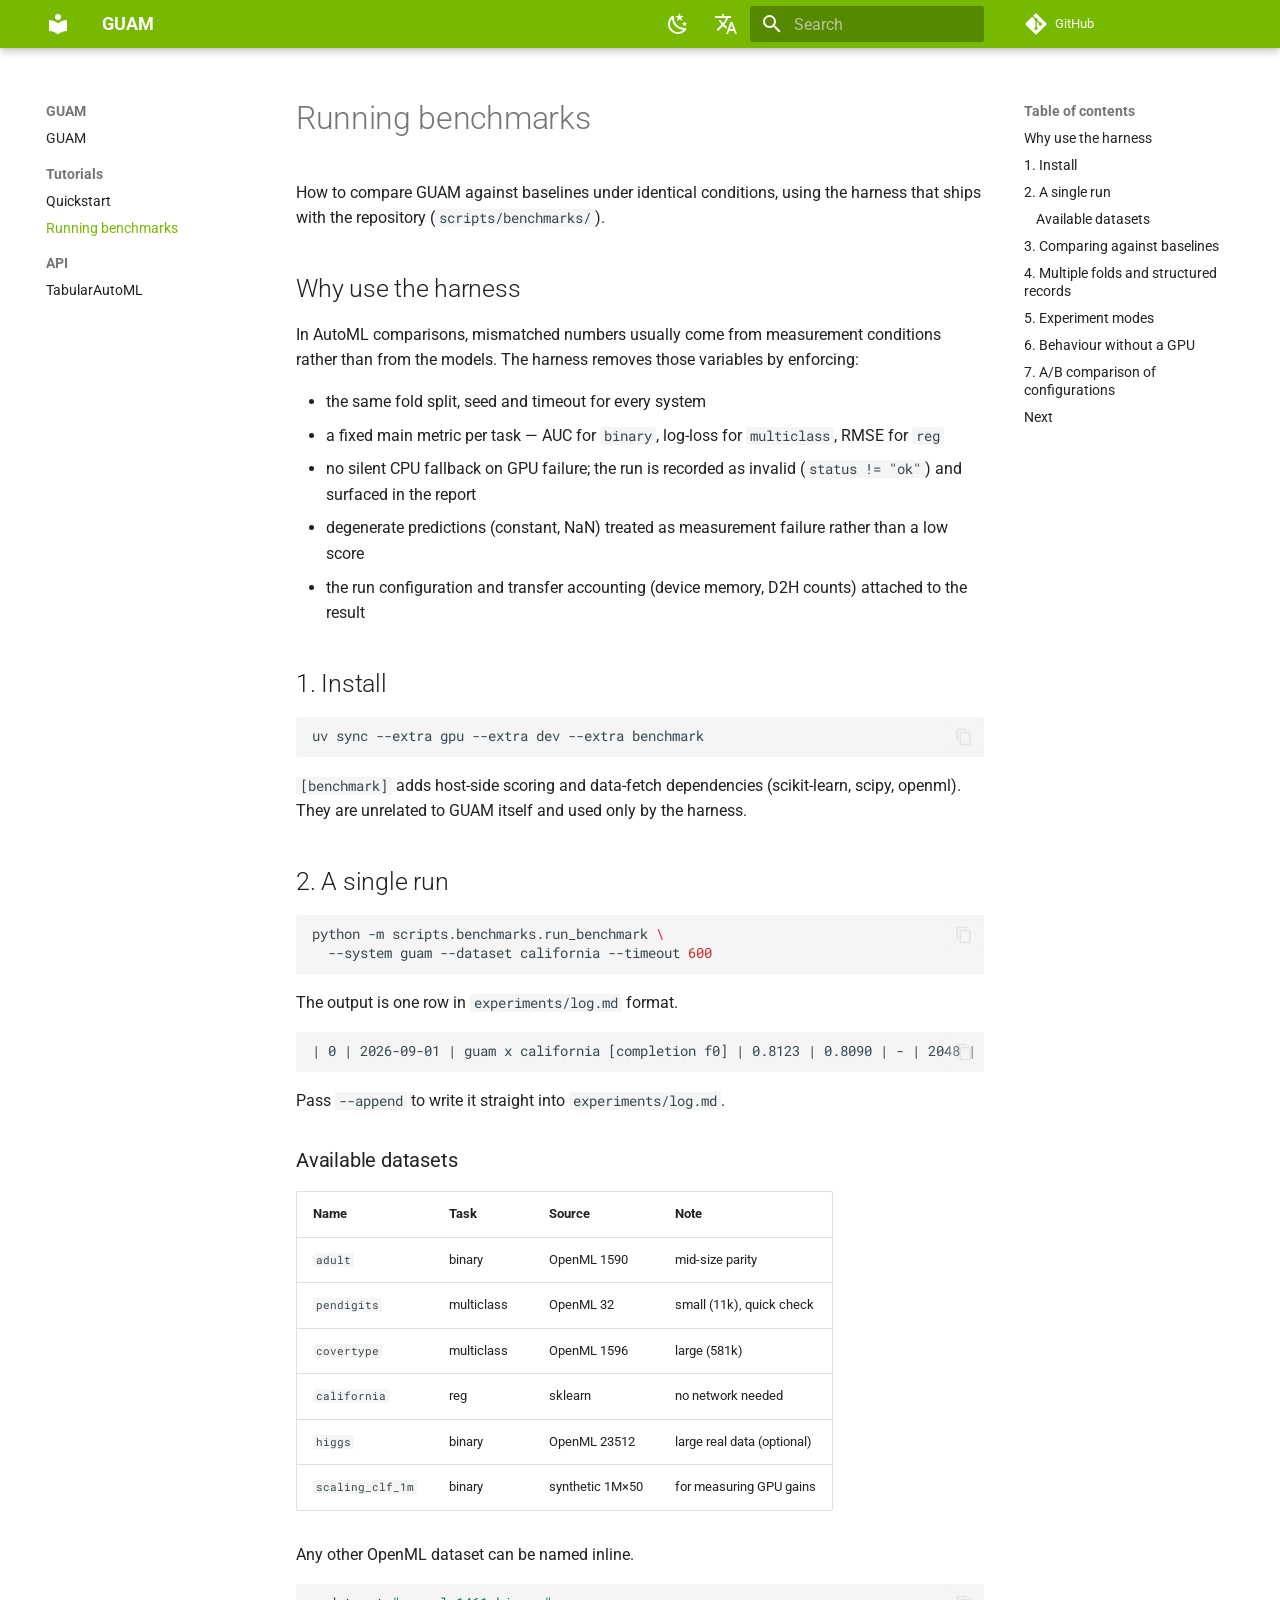
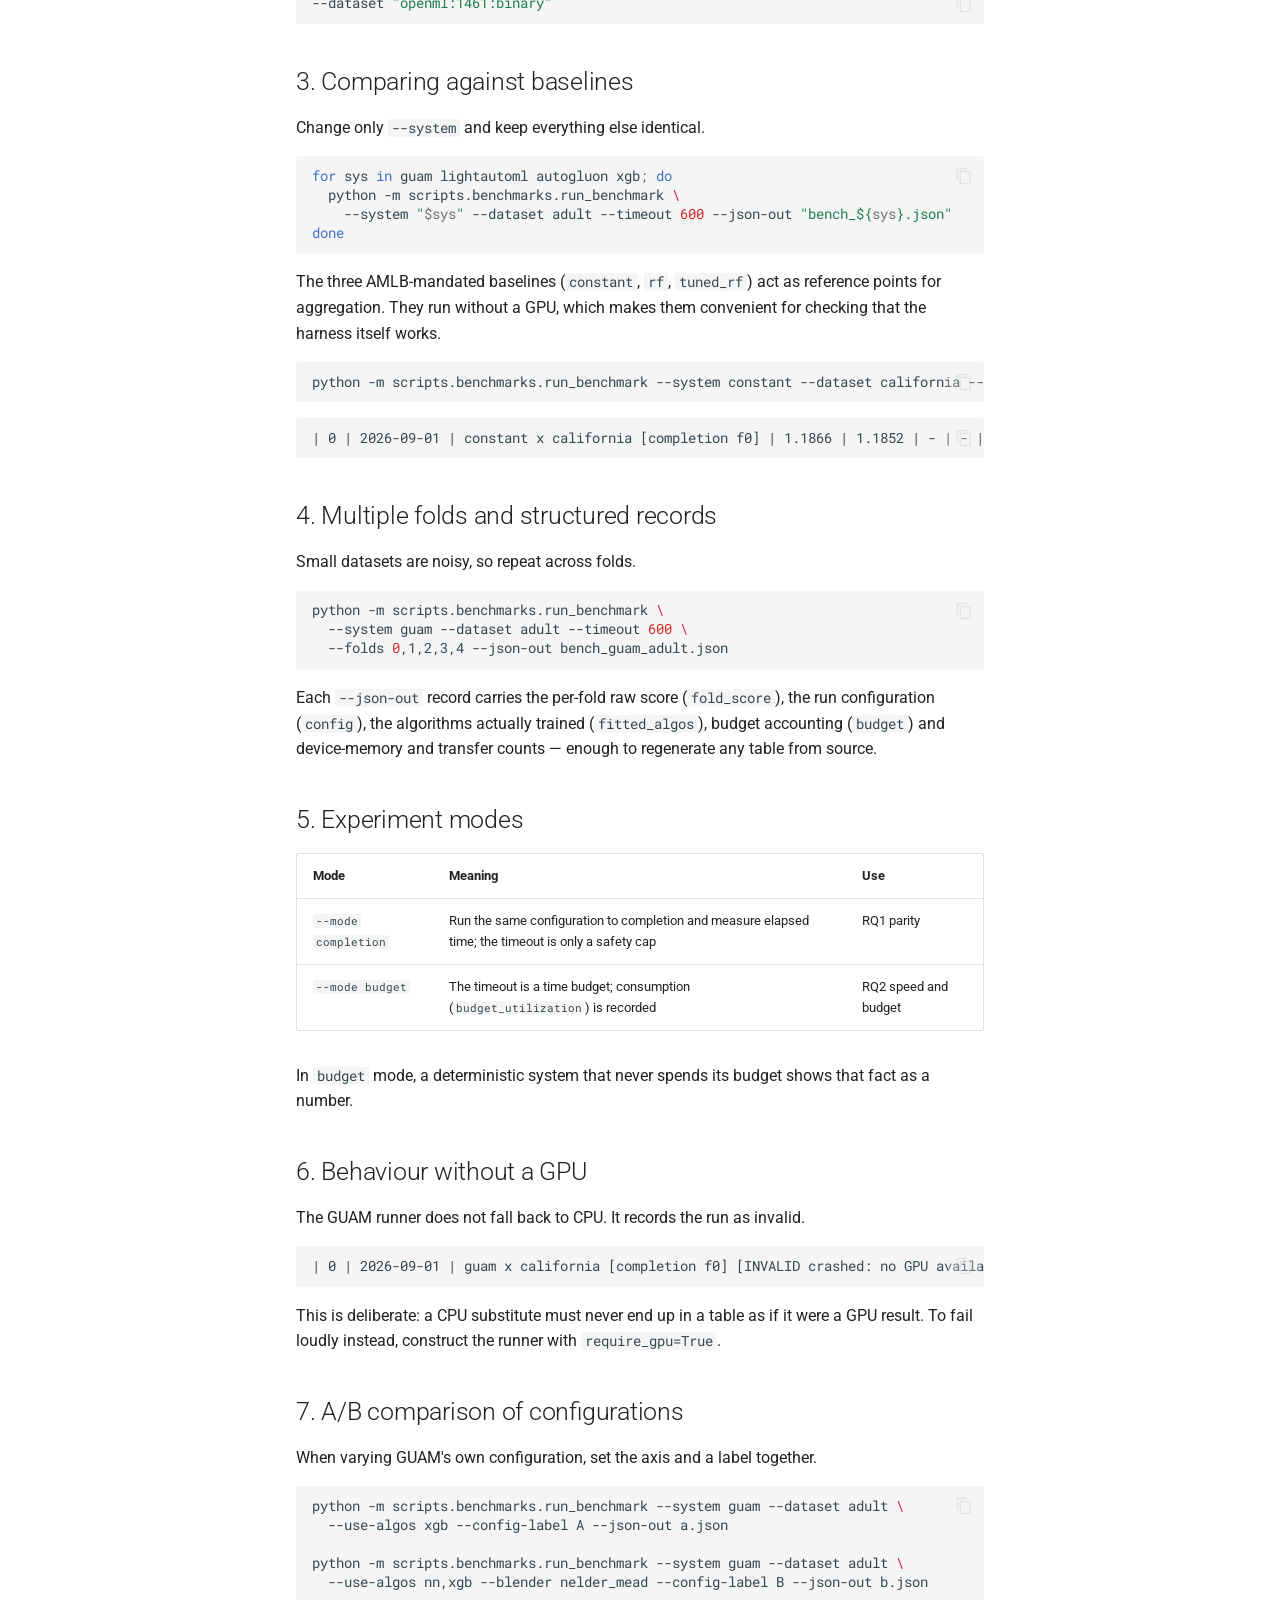
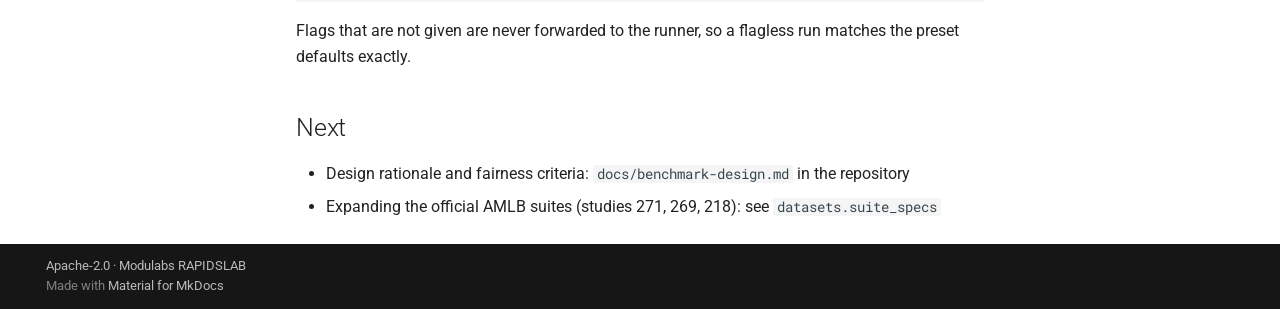
==== tutorials/benchmark/index.html @ 81b869f7 "docs: 기본 언어 영어 전환 (루트=EN, /ko/=KO)" ====
<!doctype html>
<html lang="en" class="no-js">
  <head>
    
      <meta charset="utf-8">
      <meta name="viewport" content="width=device-width,initial-scale=1">
      
        <meta name="description" content="GPU-based Auto-ML for Robust Large Scale Computation">
      
      
      
        <link rel="canonical" href="https://modulabsrapidslab.github.io/guam_tutorials/tutorials/benchmark/">
      
      
        <link rel="prev" href="../quickstart/">
      
      
        <link rel="next" href="../../reference/tabular-automl/">
      
      
        
          <link rel="alternate" href="./" hreflang="en">
        
          <link rel="alternate" href="../../ko/tutorials/benchmark/" hreflang="ko">
        
      
      
      <link rel="icon" href="../../assets/images/favicon.png">
      <meta name="generator" content="mkdocs-1.6.1, mkdocs-material-9.7.7">
    
    
      
        <title>Running benchmarks - GUAM</title>
      
    
    
      <link rel="stylesheet" href="../../assets/stylesheets/main.ec1eaa64.min.css">
      
        
        <link rel="stylesheet" href="../../assets/stylesheets/palette.ab4e12ef.min.css">
      
      


    
    
      
    
    
      
        
        
        <link rel="preconnect" href="https://fonts.gstatic.com" crossorigin>
        <link rel="stylesheet" href="https://fonts.googleapis.com/css?family=Roboto:300,300i,400,400i,700,700i%7CRoboto+Mono:400,400i,700,700i&display=fallback">
        <style>:root{--md-text-font:"Roboto";--md-code-font:"Roboto Mono"}</style>
      
    
    
      <link rel="stylesheet" href="../../assets/_mkdocstrings.css">
    
      <link rel="stylesheet" href="../../assets/guam.css">
    
    <script>__md_scope=new URL("../..",location),__md_hash=e=>[...e].reduce(((e,_)=>(e<<5)-e+_.charCodeAt(0)),0),__md_get=(e,_=localStorage,t=__md_scope)=>JSON.parse(_.getItem(t.pathname+"."+e)),__md_set=(e,_,t=localStorage,a=__md_scope)=>{try{t.setItem(a.pathname+"."+e,JSON.stringify(_))}catch(e){}}</script>
    
      

    
    
  </head>
  
  
    
    
      
    
    
    
    
    <body dir="ltr" data-md-color-scheme="default" data-md-color-primary="custom" data-md-color-accent="custom">
  
    
    <input class="md-toggle" data-md-toggle="drawer" type="checkbox" id="__drawer" autocomplete="off">
    <input class="md-toggle" data-md-toggle="search" type="checkbox" id="__search" autocomplete="off">
    <label class="md-overlay" for="__drawer"></label>
    <div data-md-component="skip">
      
        
        <a href="#running-benchmarks" class="md-skip">
          Skip to content
        </a>
      
    </div>
    <div data-md-component="announce">
      
    </div>
    
    
      

  

<header class="md-header md-header--shadow" data-md-component="header">
  <nav class="md-header__inner md-grid" aria-label="Header">
    <a href="../.." title="GUAM" class="md-header__button md-logo" aria-label="GUAM" data-md-component="logo">
      
  
  <svg xmlns="http://www.w3.org/2000/svg" viewBox="0 0 24 24"><path d="M12 8a3 3 0 0 0 3-3 3 3 0 0 0-3-3 3 3 0 0 0-3 3 3 3 0 0 0 3 3m0 3.54C9.64 9.35 6.5 8 3 8v11c3.5 0 6.64 1.35 9 3.54 2.36-2.19 5.5-3.54 9-3.54V8c-3.5 0-6.64 1.35-9 3.54"/></svg>

    </a>
    <label class="md-header__button md-icon" for="__drawer">
      
      <svg xmlns="http://www.w3.org/2000/svg" viewBox="0 0 24 24"><path d="M3 6h18v2H3zm0 5h18v2H3zm0 5h18v2H3z"/></svg>
    </label>
    <div class="md-header__title" data-md-component="header-title">
      <div class="md-header__ellipsis">
        <div class="md-header__topic">
          <span class="md-ellipsis">
            GUAM
          </span>
        </div>
        <div class="md-header__topic" data-md-component="header-topic">
          <span class="md-ellipsis">
            
              Running benchmarks
            
          </span>
        </div>
      </div>
    </div>
    
      
        <form class="md-header__option" data-md-component="palette">
  
    
    
    
    <input class="md-option" data-md-color-media="(prefers-color-scheme: light)" data-md-color-scheme="default" data-md-color-primary="custom" data-md-color-accent="custom"  aria-label="Dark"  type="radio" name="__palette" id="__palette_0">
    
      <label class="md-header__button md-icon" title="Dark" for="__palette_1" hidden>
        <svg xmlns="http://www.w3.org/2000/svg" viewBox="0 0 24 24"><path d="m17.75 4.09-2.53 1.94.91 3.06-2.63-1.81-2.63 1.81.91-3.06-2.53-1.94L12.44 4l1.06-3 1.06 3zm3.5 6.91-1.64 1.25.59 1.98-1.7-1.17-1.7 1.17.59-1.98L15.75 11l2.06-.05L18.5 9l.69 1.95zm-2.28 4.95c.83-.08 1.72 1.1 1.19 1.85-.32.45-.66.87-1.08 1.27C15.17 23 8.84 23 4.94 19.07c-3.91-3.9-3.91-10.24 0-14.14.4-.4.82-.76 1.27-1.08.75-.53 1.93.36 1.85 1.19-.27 2.86.69 5.83 2.89 8.02a9.96 9.96 0 0 0 8.02 2.89m-1.64 2.02a12.08 12.08 0 0 1-7.8-3.47c-2.17-2.19-3.33-5-3.49-7.82-2.81 3.14-2.7 7.96.31 10.98 3.02 3.01 7.84 3.12 10.98.31"/></svg>
      </label>
    
  
    
    
    
    <input class="md-option" data-md-color-media="(prefers-color-scheme: dark)" data-md-color-scheme="slate" data-md-color-primary="custom" data-md-color-accent="custom"  aria-label="Light"  type="radio" name="__palette" id="__palette_1">
    
      <label class="md-header__button md-icon" title="Light" for="__palette_0" hidden>
        <svg xmlns="http://www.w3.org/2000/svg" viewBox="0 0 24 24"><path d="M12 7a5 5 0 0 1 5 5 5 5 0 0 1-5 5 5 5 0 0 1-5-5 5 5 0 0 1 5-5m0 2a3 3 0 0 0-3 3 3 3 0 0 0 3 3 3 3 0 0 0 3-3 3 3 0 0 0-3-3m0-7 2.39 3.42C13.65 5.15 12.84 5 12 5s-1.65.15-2.39.42zM3.34 7l4.16-.35A7.2 7.2 0 0 0 5.94 8.5c-.44.74-.69 1.5-.83 2.29zm.02 10 1.76-3.77a7.131 7.131 0 0 0 2.38 4.14zM20.65 7l-1.77 3.79a7.02 7.02 0 0 0-2.38-4.15zm-.01 10-4.14.36c.59-.51 1.12-1.14 1.54-1.86.42-.73.69-1.5.83-2.29zM12 22l-2.41-3.44c.74.27 1.55.44 2.41.44.82 0 1.63-.17 2.37-.44z"/></svg>
      </label>
    
  
</form>
      
    
    
      <script>var palette=__md_get("__palette");if(palette&&palette.color){if("(prefers-color-scheme)"===palette.color.media){var media=matchMedia("(prefers-color-scheme: light)"),input=document.querySelector(media.matches?"[data-md-color-media='(prefers-color-scheme: light)']":"[data-md-color-media='(prefers-color-scheme: dark)']");palette.color.media=input.getAttribute("data-md-color-media"),palette.color.scheme=input.getAttribute("data-md-color-scheme"),palette.color.primary=input.getAttribute("data-md-color-primary"),palette.color.accent=input.getAttribute("data-md-color-accent")}for(var[key,value]of Object.entries(palette.color))document.body.setAttribute("data-md-color-"+key,value)}</script>
    
    
      <div class="md-header__option">
  <div class="md-select">
    
    <button class="md-header__button md-icon" aria-label="Select language">
      <svg xmlns="http://www.w3.org/2000/svg" viewBox="0 0 24 24"><path d="m12.87 15.07-2.54-2.51.03-.03A17.5 17.5 0 0 0 14.07 6H17V4h-7V2H8v2H1v2h11.17C11.5 7.92 10.44 9.75 9 11.35 8.07 10.32 7.3 9.19 6.69 8h-2c.73 1.63 1.73 3.17 2.98 4.56l-5.09 5.02L4 19l5-5 3.11 3.11zM18.5 10h-2L12 22h2l1.12-3h4.75L21 22h2zm-2.62 7 1.62-4.33L19.12 17z"/></svg>
    </button>
    <div class="md-select__inner">
      <ul class="md-select__list">
        
          <li class="md-select__item">
            <a href="./" hreflang="en" class="md-select__link">
              English
            </a>
          </li>
        
          <li class="md-select__item">
            <a href="../../ko/tutorials/benchmark/" hreflang="ko" class="md-select__link">
              한국어
            </a>
          </li>
        
      </ul>
    </div>
  </div>
</div>
    
    
      
      
        <label class="md-header__button md-icon" for="__search">
          
          <svg xmlns="http://www.w3.org/2000/svg" viewBox="0 0 24 24"><path d="M9.5 3A6.5 6.5 0 0 1 16 9.5c0 1.61-.59 3.09-1.56 4.23l.27.27h.79l5 5-1.5 1.5-5-5v-.79l-.27-.27A6.52 6.52 0 0 1 9.5 16 6.5 6.5 0 0 1 3 9.5 6.5 6.5 0 0 1 9.5 3m0 2C7 5 5 7 5 9.5S7 14 9.5 14 14 12 14 9.5 12 5 9.5 5"/></svg>
        </label>
        <div class="md-search" data-md-component="search" role="dialog">
  <label class="md-search__overlay" for="__search"></label>
  <div class="md-search__inner" role="search">
    <form class="md-search__form" name="search">
      <input type="text" class="md-search__input" name="query" aria-label="Search" placeholder="Search" autocapitalize="off" autocorrect="off" autocomplete="off" spellcheck="false" data-md-component="search-query" required>
      <label class="md-search__icon md-icon" for="__search">
        
        <svg xmlns="http://www.w3.org/2000/svg" viewBox="0 0 24 24"><path d="M9.5 3A6.5 6.5 0 0 1 16 9.5c0 1.61-.59 3.09-1.56 4.23l.27.27h.79l5 5-1.5 1.5-5-5v-.79l-.27-.27A6.52 6.52 0 0 1 9.5 16 6.5 6.5 0 0 1 3 9.5 6.5 6.5 0 0 1 9.5 3m0 2C7 5 5 7 5 9.5S7 14 9.5 14 14 12 14 9.5 12 5 9.5 5"/></svg>
        
        <svg xmlns="http://www.w3.org/2000/svg" viewBox="0 0 24 24"><path d="M20 11v2H8l5.5 5.5-1.42 1.42L4.16 12l7.92-7.92L13.5 5.5 8 11z"/></svg>
      </label>
      <nav class="md-search__options" aria-label="Search">
        
        <button type="reset" class="md-search__icon md-icon" title="Clear" aria-label="Clear" tabindex="-1">
          
          <svg xmlns="http://www.w3.org/2000/svg" viewBox="0 0 24 24"><path d="M19 6.41 17.59 5 12 10.59 6.41 5 5 6.41 10.59 12 5 17.59 6.41 19 12 13.41 17.59 19 19 17.59 13.41 12z"/></svg>
        </button>
      </nav>
      
    </form>
    <div class="md-search__output">
      <div class="md-search__scrollwrap" tabindex="0" data-md-scrollfix>
        <div class="md-search-result" data-md-component="search-result">
          <div class="md-search-result__meta">
            Initializing search
          </div>
          <ol class="md-search-result__list" role="presentation"></ol>
        </div>
      </div>
    </div>
  </div>
</div>
      
    
    
      <div class="md-header__source">
        <a href="https://github.com/ModulabsRAPIDSLAB/GUAM" title="Go to repository" class="md-source" data-md-component="source">
  <div class="md-source__icon md-icon">
    
    <svg xmlns="http://www.w3.org/2000/svg" viewBox="0 0 448 512"><!--! Font Awesome Free 7.1.0 by @fontawesome - https://fontawesome.com License - https://fontawesome.com/license/free (Icons: CC BY 4.0, Fonts: SIL OFL 1.1, Code: MIT License) Copyright 2025 Fonticons, Inc.--><path d="M439.6 236.1 244 40.5c-5.4-5.5-12.8-8.5-20.4-8.5s-15 3-20.4 8.4L162.5 81l51.5 51.5c27.1-9.1 52.7 16.8 43.4 43.7l49.7 49.7c34.2-11.8 61.2 31 35.5 56.7-26.5 26.5-70.2-2.9-56-37.3L240.3 199v121.9c25.3 12.5 22.3 41.8 9.1 55-6.4 6.4-15.2 10.1-24.3 10.1s-17.8-3.6-24.3-10.1c-17.6-17.6-11.1-46.9 11.2-56v-123c-20.8-8.5-24.6-30.7-18.6-45L142.6 101 8.5 235.1C3 240.6 0 247.9 0 255.5s3 15 8.5 20.4l195.6 195.7c5.4 5.4 12.7 8.4 20.4 8.4s15-3 20.4-8.4l194.7-194.7c5.4-5.4 8.4-12.8 8.4-20.4s-3-15-8.4-20.4"/></svg>
  </div>
  <div class="md-source__repository">
    GitHub
  </div>
</a>
      </div>
    
  </nav>
  
</header>
    
    <div class="md-container" data-md-component="container">
      
      
        
          
        
      
      <main class="md-main" data-md-component="main">
        <div class="md-main__inner md-grid">
          
            
              
              <div class="md-sidebar md-sidebar--primary" data-md-component="sidebar" data-md-type="navigation" >
                <div class="md-sidebar__scrollwrap">
                  <div class="md-sidebar__inner">
                    



<nav class="md-nav md-nav--primary" aria-label="Navigation" data-md-level="0">
  <label class="md-nav__title" for="__drawer">
    <a href="../.." title="GUAM" class="md-nav__button md-logo" aria-label="GUAM" data-md-component="logo">
      
  
  <svg xmlns="http://www.w3.org/2000/svg" viewBox="0 0 24 24"><path d="M12 8a3 3 0 0 0 3-3 3 3 0 0 0-3-3 3 3 0 0 0-3 3 3 3 0 0 0 3 3m0 3.54C9.64 9.35 6.5 8 3 8v11c3.5 0 6.64 1.35 9 3.54 2.36-2.19 5.5-3.54 9-3.54V8c-3.5 0-6.64 1.35-9 3.54"/></svg>

    </a>
    GUAM
  </label>
  
    <div class="md-nav__source">
      <a href="https://github.com/ModulabsRAPIDSLAB/GUAM" title="Go to repository" class="md-source" data-md-component="source">
  <div class="md-source__icon md-icon">
    
    <svg xmlns="http://www.w3.org/2000/svg" viewBox="0 0 448 512"><!--! Font Awesome Free 7.1.0 by @fontawesome - https://fontawesome.com License - https://fontawesome.com/license/free (Icons: CC BY 4.0, Fonts: SIL OFL 1.1, Code: MIT License) Copyright 2025 Fonticons, Inc.--><path d="M439.6 236.1 244 40.5c-5.4-5.5-12.8-8.5-20.4-8.5s-15 3-20.4 8.4L162.5 81l51.5 51.5c27.1-9.1 52.7 16.8 43.4 43.7l49.7 49.7c34.2-11.8 61.2 31 35.5 56.7-26.5 26.5-70.2-2.9-56-37.3L240.3 199v121.9c25.3 12.5 22.3 41.8 9.1 55-6.4 6.4-15.2 10.1-24.3 10.1s-17.8-3.6-24.3-10.1c-17.6-17.6-11.1-46.9 11.2-56v-123c-20.8-8.5-24.6-30.7-18.6-45L142.6 101 8.5 235.1C3 240.6 0 247.9 0 255.5s3 15 8.5 20.4l195.6 195.7c5.4 5.4 12.7 8.4 20.4 8.4s15-3 20.4-8.4l194.7-194.7c5.4-5.4 8.4-12.8 8.4-20.4s-3-15-8.4-20.4"/></svg>
  </div>
  <div class="md-source__repository">
    GitHub
  </div>
</a>
    </div>
  
  <ul class="md-nav__list" data-md-scrollfix>
    
      
      
  
  
  
  
    <li class="md-nav__item">
      <a href="../.." class="md-nav__link">
        
  
  
  <span class="md-ellipsis">
    
  
    GUAM
  

    
  </span>
  
  

      </a>
    </li>
  

    
      
      
  
  
    
  
  
  
    
    
    
    
      
        
        
      
    
    
    <li class="md-nav__item md-nav__item--active md-nav__item--section md-nav__item--nested">
      
        
        
        <input class="md-nav__toggle md-toggle " type="checkbox" id="__nav_2" checked>
        
          
          <label class="md-nav__link" for="__nav_2" id="__nav_2_label" tabindex="">
            
  
  
  <span class="md-ellipsis">
    
  
    Tutorials
  

    
  </span>
  
  

            <span class="md-nav__icon md-icon"></span>
          </label>
        
        <nav class="md-nav" data-md-level="1" aria-labelledby="__nav_2_label" aria-expanded="true">
          <label class="md-nav__title" for="__nav_2">
            <span class="md-nav__icon md-icon"></span>
            
  
    Tutorials
  

          </label>
          <ul class="md-nav__list" data-md-scrollfix>
            
              
                
  
  
  
  
    <li class="md-nav__item">
      <a href="../quickstart/" class="md-nav__link">
        
  
  
  <span class="md-ellipsis">
    
  
    Quickstart
  

    
  </span>
  
  

      </a>
    </li>
  

              
            
              
                
  
  
    
  
  
  
    <li class="md-nav__item md-nav__item--active">
      
      <input class="md-nav__toggle md-toggle" type="checkbox" id="__toc">
      
      
        
      
      
        <label class="md-nav__link md-nav__link--active" for="__toc">
          
  
  
  <span class="md-ellipsis">
    
  
    Running benchmarks
  

    
  </span>
  
  

          <span class="md-nav__icon md-icon"></span>
        </label>
      
      <a href="./" class="md-nav__link md-nav__link--active">
        
  
  
  <span class="md-ellipsis">
    
  
    Running benchmarks
  

    
  </span>
  
  

      </a>
      
        

<nav class="md-nav md-nav--secondary" aria-label="Table of contents">
  
  
  
    
  
  
    <label class="md-nav__title" for="__toc">
      <span class="md-nav__icon md-icon"></span>
      Table of contents
    </label>
    <ul class="md-nav__list" data-md-component="toc" data-md-scrollfix>
      
        <li class="md-nav__item">
  <a href="#why-use-the-harness" class="md-nav__link">
    <span class="md-ellipsis">
      
        Why use the harness
      
    </span>
  </a>
  
</li>
      
        <li class="md-nav__item">
  <a href="#1-install" class="md-nav__link">
    <span class="md-ellipsis">
      
        1. Install
      
    </span>
  </a>
  
</li>
      
        <li class="md-nav__item">
  <a href="#2-a-single-run" class="md-nav__link">
    <span class="md-ellipsis">
      
        2. A single run
      
    </span>
  </a>
  
    <nav class="md-nav" aria-label="2. A single run">
      <ul class="md-nav__list">
        
          <li class="md-nav__item">
  <a href="#available-datasets" class="md-nav__link">
    <span class="md-ellipsis">
      
        Available datasets
      
    </span>
  </a>
  
</li>
        
      </ul>
    </nav>
  
</li>
      
        <li class="md-nav__item">
  <a href="#3-comparing-against-baselines" class="md-nav__link">
    <span class="md-ellipsis">
      
        3. Comparing against baselines
      
    </span>
  </a>
  
</li>
      
        <li class="md-nav__item">
  <a href="#4-multiple-folds-and-structured-records" class="md-nav__link">
    <span class="md-ellipsis">
      
        4. Multiple folds and structured records
      
    </span>
  </a>
  
</li>
      
        <li class="md-nav__item">
  <a href="#5-experiment-modes" class="md-nav__link">
    <span class="md-ellipsis">
      
        5. Experiment modes
      
    </span>
  </a>
  
</li>
      
        <li class="md-nav__item">
  <a href="#6-behaviour-without-a-gpu" class="md-nav__link">
    <span class="md-ellipsis">
      
        6. Behaviour without a GPU
      
    </span>
  </a>
  
</li>
      
        <li class="md-nav__item">
  <a href="#7-ab-comparison-of-configurations" class="md-nav__link">
    <span class="md-ellipsis">
      
        7. A/B comparison of configurations
      
    </span>
  </a>
  
</li>
      
        <li class="md-nav__item">
  <a href="#next" class="md-nav__link">
    <span class="md-ellipsis">
      
        Next
      
    </span>
  </a>
  
</li>
      
    </ul>
  
</nav>
      
    </li>
  

              
            
          </ul>
        </nav>
      
    </li>
  

    
      
      
  
  
  
  
    
    
    
    
      
        
        
      
    
    
    <li class="md-nav__item md-nav__item--section md-nav__item--nested">
      
        
        
        <input class="md-nav__toggle md-toggle " type="checkbox" id="__nav_3" >
        
          
          <label class="md-nav__link" for="__nav_3" id="__nav_3_label" tabindex="">
            
  
  
  <span class="md-ellipsis">
    
  
    API
  

    
  </span>
  
  

            <span class="md-nav__icon md-icon"></span>
          </label>
        
        <nav class="md-nav" data-md-level="1" aria-labelledby="__nav_3_label" aria-expanded="false">
          <label class="md-nav__title" for="__nav_3">
            <span class="md-nav__icon md-icon"></span>
            
  
    API
  

          </label>
          <ul class="md-nav__list" data-md-scrollfix>
            
              
                
  
  
  
  
    <li class="md-nav__item">
      <a href="../../reference/tabular-automl/" class="md-nav__link">
        
  
  
  <span class="md-ellipsis">
    
  
    TabularAutoML
  

    
  </span>
  
  

      </a>
    </li>
  

              
            
          </ul>
        </nav>
      
    </li>
  

    
  </ul>
</nav>
                  </div>
                </div>
              </div>
            
            
              
              <div class="md-sidebar md-sidebar--secondary" data-md-component="sidebar" data-md-type="toc" >
                <div class="md-sidebar__scrollwrap">
                  <div class="md-sidebar__inner">
                    

<nav class="md-nav md-nav--secondary" aria-label="Table of contents">
  
  
  
    
  
  
    <label class="md-nav__title" for="__toc">
      <span class="md-nav__icon md-icon"></span>
      Table of contents
    </label>
    <ul class="md-nav__list" data-md-component="toc" data-md-scrollfix>
      
        <li class="md-nav__item">
  <a href="#why-use-the-harness" class="md-nav__link">
    <span class="md-ellipsis">
      
        Why use the harness
      
    </span>
  </a>
  
</li>
      
        <li class="md-nav__item">
  <a href="#1-install" class="md-nav__link">
    <span class="md-ellipsis">
      
        1. Install
      
    </span>
  </a>
  
</li>
      
        <li class="md-nav__item">
  <a href="#2-a-single-run" class="md-nav__link">
    <span class="md-ellipsis">
      
        2. A single run
      
    </span>
  </a>
  
    <nav class="md-nav" aria-label="2. A single run">
      <ul class="md-nav__list">
        
          <li class="md-nav__item">
  <a href="#available-datasets" class="md-nav__link">
    <span class="md-ellipsis">
      
        Available datasets
      
    </span>
  </a>
  
</li>
        
      </ul>
    </nav>
  
</li>
      
        <li class="md-nav__item">
  <a href="#3-comparing-against-baselines" class="md-nav__link">
    <span class="md-ellipsis">
      
        3. Comparing against baselines
      
    </span>
  </a>
  
</li>
      
        <li class="md-nav__item">
  <a href="#4-multiple-folds-and-structured-records" class="md-nav__link">
    <span class="md-ellipsis">
      
        4. Multiple folds and structured records
      
    </span>
  </a>
  
</li>
      
        <li class="md-nav__item">
  <a href="#5-experiment-modes" class="md-nav__link">
    <span class="md-ellipsis">
      
        5. Experiment modes
      
    </span>
  </a>
  
</li>
      
        <li class="md-nav__item">
  <a href="#6-behaviour-without-a-gpu" class="md-nav__link">
    <span class="md-ellipsis">
      
        6. Behaviour without a GPU
      
    </span>
  </a>
  
</li>
      
        <li class="md-nav__item">
  <a href="#7-ab-comparison-of-configurations" class="md-nav__link">
    <span class="md-ellipsis">
      
        7. A/B comparison of configurations
      
    </span>
  </a>
  
</li>
      
        <li class="md-nav__item">
  <a href="#next" class="md-nav__link">
    <span class="md-ellipsis">
      
        Next
      
    </span>
  </a>
  
</li>
      
    </ul>
  
</nav>
                  </div>
                </div>
              </div>
            
          
          
            <div class="md-content" data-md-component="content">
              
              <article class="md-content__inner md-typeset">
                
                  


  
  


<h1 id="running-benchmarks">Running benchmarks<a class="headerlink" href="#running-benchmarks" title="Permanent link">&para;</a></h1>
<p>How to compare GUAM against baselines under identical conditions, using the harness that
ships with the repository (<code>scripts/benchmarks/</code>).</p>
<h2 id="why-use-the-harness">Why use the harness<a class="headerlink" href="#why-use-the-harness" title="Permanent link">&para;</a></h2>
<p>In AutoML comparisons, mismatched numbers usually come from measurement conditions rather
than from the models. The harness removes those variables by enforcing:</p>
<ul>
<li>the same fold split, seed and timeout for every system</li>
<li>a fixed main metric per task — AUC for <code>binary</code>, log-loss for <code>multiclass</code>, RMSE for <code>reg</code></li>
<li>no silent CPU fallback on GPU failure; the run is recorded as invalid (<code>status != "ok"</code>)
  and surfaced in the report</li>
<li>degenerate predictions (constant, NaN) treated as measurement failure rather than a low score</li>
<li>the run configuration and transfer accounting (device memory, D2H counts) attached to the result</li>
</ul>
<h2 id="1-install">1. Install<a class="headerlink" href="#1-install" title="Permanent link">&para;</a></h2>
<div class="highlight"><pre><span></span><code>uv<span class="w"> </span>sync<span class="w"> </span>--extra<span class="w"> </span>gpu<span class="w"> </span>--extra<span class="w"> </span>dev<span class="w"> </span>--extra<span class="w"> </span>benchmark
</code></pre></div>
<p><code>[benchmark]</code> adds host-side scoring and data-fetch dependencies (scikit-learn, scipy,
openml). They are unrelated to GUAM itself and used only by the harness.</p>
<h2 id="2-a-single-run">2. A single run<a class="headerlink" href="#2-a-single-run" title="Permanent link">&para;</a></h2>
<div class="highlight"><pre><span></span><code>python<span class="w"> </span>-m<span class="w"> </span>scripts.benchmarks.run_benchmark<span class="w"> </span><span class="se">\</span>
<span class="w">  </span>--system<span class="w"> </span>guam<span class="w"> </span>--dataset<span class="w"> </span>california<span class="w"> </span>--timeout<span class="w"> </span><span class="m">600</span>
</code></pre></div>
<p>The output is one row in <code>experiments/log.md</code> format.</p>
<div class="highlight"><pre><span></span><code>| 0 | 2026-09-01 | guam x california [completion f0] | 0.8123 | 0.8090 | - | 2048 | 57 | 0 | - |
</code></pre></div>
<p>Pass <code>--append</code> to write it straight into <code>experiments/log.md</code>.</p>
<h3 id="available-datasets">Available datasets<a class="headerlink" href="#available-datasets" title="Permanent link">&para;</a></h3>
<table>
<thead>
<tr>
<th>Name</th>
<th>Task</th>
<th>Source</th>
<th>Note</th>
</tr>
</thead>
<tbody>
<tr>
<td><code>adult</code></td>
<td>binary</td>
<td>OpenML 1590</td>
<td>mid-size parity</td>
</tr>
<tr>
<td><code>pendigits</code></td>
<td>multiclass</td>
<td>OpenML 32</td>
<td>small (11k), quick check</td>
</tr>
<tr>
<td><code>covertype</code></td>
<td>multiclass</td>
<td>OpenML 1596</td>
<td>large (581k)</td>
</tr>
<tr>
<td><code>california</code></td>
<td>reg</td>
<td>sklearn</td>
<td>no network needed</td>
</tr>
<tr>
<td><code>higgs</code></td>
<td>binary</td>
<td>OpenML 23512</td>
<td>large real data (optional)</td>
</tr>
<tr>
<td><code>scaling_clf_1m</code></td>
<td>binary</td>
<td>synthetic 1M×50</td>
<td>for measuring GPU gains</td>
</tr>
</tbody>
</table>
<p>Any other OpenML dataset can be named inline.</p>
<div class="highlight"><pre><span></span><code>--dataset<span class="w"> </span><span class="s2">&quot;openml:1461:binary&quot;</span>
</code></pre></div>
<h2 id="3-comparing-against-baselines">3. Comparing against baselines<a class="headerlink" href="#3-comparing-against-baselines" title="Permanent link">&para;</a></h2>
<p>Change only <code>--system</code> and keep everything else identical.</p>
<div class="highlight"><pre><span></span><code><span class="k">for</span><span class="w"> </span>sys<span class="w"> </span><span class="k">in</span><span class="w"> </span>guam<span class="w"> </span>lightautoml<span class="w"> </span>autogluon<span class="w"> </span>xgb<span class="p">;</span><span class="w"> </span><span class="k">do</span>
<span class="w">  </span>python<span class="w"> </span>-m<span class="w"> </span>scripts.benchmarks.run_benchmark<span class="w"> </span><span class="se">\</span>
<span class="w">    </span>--system<span class="w"> </span><span class="s2">&quot;</span><span class="nv">$sys</span><span class="s2">&quot;</span><span class="w"> </span>--dataset<span class="w"> </span>adult<span class="w"> </span>--timeout<span class="w"> </span><span class="m">600</span><span class="w"> </span>--json-out<span class="w"> </span><span class="s2">&quot;bench_</span><span class="si">${</span><span class="nv">sys</span><span class="si">}</span><span class="s2">.json&quot;</span>
<span class="k">done</span>
</code></pre></div>
<p>The three AMLB-mandated baselines (<code>constant</code>, <code>rf</code>, <code>tuned_rf</code>) act as reference points for
aggregation. They run without a GPU, which makes them convenient for checking that the
harness itself works.</p>
<div class="highlight"><pre><span></span><code>python<span class="w"> </span>-m<span class="w"> </span>scripts.benchmarks.run_benchmark<span class="w"> </span>--system<span class="w"> </span>constant<span class="w"> </span>--dataset<span class="w"> </span>california<span class="w"> </span>--timeout<span class="w"> </span><span class="m">60</span>
</code></pre></div>
<div class="highlight"><pre><span></span><code>| 0 | 2026-09-01 | constant x california [completion f0] | 1.1866 | 1.1852 | - | - | - | 0 | - |
</code></pre></div>
<h2 id="4-multiple-folds-and-structured-records">4. Multiple folds and structured records<a class="headerlink" href="#4-multiple-folds-and-structured-records" title="Permanent link">&para;</a></h2>
<p>Small datasets are noisy, so repeat across folds.</p>
<div class="highlight"><pre><span></span><code>python<span class="w"> </span>-m<span class="w"> </span>scripts.benchmarks.run_benchmark<span class="w"> </span><span class="se">\</span>
<span class="w">  </span>--system<span class="w"> </span>guam<span class="w"> </span>--dataset<span class="w"> </span>adult<span class="w"> </span>--timeout<span class="w"> </span><span class="m">600</span><span class="w"> </span><span class="se">\</span>
<span class="w">  </span>--folds<span class="w"> </span><span class="m">0</span>,1,2,3,4<span class="w"> </span>--json-out<span class="w"> </span>bench_guam_adult.json
</code></pre></div>
<p>Each <code>--json-out</code> record carries the per-fold raw score (<code>fold_score</code>), the run
configuration (<code>config</code>), the algorithms actually trained (<code>fitted_algos</code>), budget
accounting (<code>budget</code>) and device-memory and transfer counts — enough to regenerate any
table from source.</p>
<h2 id="5-experiment-modes">5. Experiment modes<a class="headerlink" href="#5-experiment-modes" title="Permanent link">&para;</a></h2>
<table>
<thead>
<tr>
<th>Mode</th>
<th>Meaning</th>
<th>Use</th>
</tr>
</thead>
<tbody>
<tr>
<td><code>--mode completion</code></td>
<td>Run the same configuration to completion and measure elapsed time; the timeout is only a safety cap</td>
<td>RQ1 parity</td>
</tr>
<tr>
<td><code>--mode budget</code></td>
<td>The timeout is a time budget; consumption (<code>budget_utilization</code>) is recorded</td>
<td>RQ2 speed and budget</td>
</tr>
</tbody>
</table>
<p>In <code>budget</code> mode, a deterministic system that never spends its budget shows that fact as a
number.</p>
<h2 id="6-behaviour-without-a-gpu">6. Behaviour without a GPU<a class="headerlink" href="#6-behaviour-without-a-gpu" title="Permanent link">&para;</a></h2>
<p>The GUAM runner does not fall back to CPU. It records the run as invalid.</p>
<div class="highlight"><pre><span></span><code>| 0 | 2026-09-01 | guam x california [completion f0] [INVALID crashed: no GPU available (RAPIDS required)] | - | ...
</code></pre></div>
<p>This is deliberate: a CPU substitute must never end up in a table as if it were a GPU
result. To fail loudly instead, construct the runner with <code>require_gpu=True</code>.</p>
<h2 id="7-ab-comparison-of-configurations">7. A/B comparison of configurations<a class="headerlink" href="#7-ab-comparison-of-configurations" title="Permanent link">&para;</a></h2>
<p>When varying GUAM's own configuration, set the axis and a label together.</p>
<div class="highlight"><pre><span></span><code>python<span class="w"> </span>-m<span class="w"> </span>scripts.benchmarks.run_benchmark<span class="w"> </span>--system<span class="w"> </span>guam<span class="w"> </span>--dataset<span class="w"> </span>adult<span class="w"> </span><span class="se">\</span>
<span class="w">  </span>--use-algos<span class="w"> </span>xgb<span class="w"> </span>--config-label<span class="w"> </span>A<span class="w"> </span>--json-out<span class="w"> </span>a.json

python<span class="w"> </span>-m<span class="w"> </span>scripts.benchmarks.run_benchmark<span class="w"> </span>--system<span class="w"> </span>guam<span class="w"> </span>--dataset<span class="w"> </span>adult<span class="w"> </span><span class="se">\</span>
<span class="w">  </span>--use-algos<span class="w"> </span>nn,xgb<span class="w"> </span>--blender<span class="w"> </span>nelder_mead<span class="w"> </span>--config-label<span class="w"> </span>B<span class="w"> </span>--json-out<span class="w"> </span>b.json
</code></pre></div>
<p>Flags that are not given are never forwarded to the runner, so a flagless run matches the
preset defaults exactly.</p>
<h2 id="next">Next<a class="headerlink" href="#next" title="Permanent link">&para;</a></h2>
<ul>
<li>Design rationale and fairness criteria: <code>docs/benchmark-design.md</code> in the repository</li>
<li>Expanding the official AMLB suites (studies 271, 269, 218): see <code>datasets.suite_specs</code></li>
</ul>












                
              </article>
            </div>
          
          
<script>var target=document.getElementById(location.hash.slice(1));target&&target.name&&(target.checked=target.name.startsWith("__tabbed_"))</script>
        </div>
        
          <button type="button" class="md-top md-icon" data-md-component="top" hidden>
  
  <svg xmlns="http://www.w3.org/2000/svg" viewBox="0 0 24 24"><path d="M13 20h-2V8l-5.5 5.5-1.42-1.42L12 4.16l7.92 7.92-1.42 1.42L13 8z"/></svg>
  Back to top
</button>
        
      </main>
      
        <footer class="md-footer">
  
  <div class="md-footer-meta md-typeset">
    <div class="md-footer-meta__inner md-grid">
      <div class="md-copyright">
  
    <div class="md-copyright__highlight">
      Apache-2.0 · Modulabs RAPIDSLAB
    </div>
  
  
    Made with
    <a href="https://squidfunk.github.io/mkdocs-material/" target="_blank" rel="noopener">
      Material for MkDocs
    </a>
  
</div>
      
    </div>
  </div>
</footer>
      
    </div>
    <div class="md-dialog" data-md-component="dialog">
      <div class="md-dialog__inner md-typeset"></div>
    </div>
    
    
    
      
      
      <script id="__config" type="application/json">{"annotate": null, "base": "../..", "features": ["navigation.sections", "navigation.top", "content.code.copy", "search.highlight"], "search": "../../assets/javascripts/workers/search.2c215733.min.js", "tags": null, "translations": {"clipboard.copied": "Copied to clipboard", "clipboard.copy": "Copy to clipboard", "search.result.more.one": "1 more on this page", "search.result.more.other": "# more on this page", "search.result.none": "No matching documents", "search.result.one": "1 matching document", "search.result.other": "# matching documents", "search.result.placeholder": "Type to start searching", "search.result.term.missing": "Missing", "select.version": "Select version"}, "version": null}</script>
    
    
      <script src="../../assets/javascripts/bundle.d7400e89.min.js"></script>
      
    
  </body>
</html>
---- assets/stylesheets/main.ec1eaa64.min.css ----
@charset "UTF-8";html{-webkit-text-size-adjust:none;-moz-text-size-adjust:none;text-size-adjust:none;box-sizing:border-box}*,:after,:before{box-sizing:inherit}@media (prefers-reduced-motion){*,:after,:before{transition:none!important}}body{margin:0}a,button,input,label{-webkit-tap-highlight-color:transparent}a{color:inherit;text-decoration:none}hr{border:0;box-sizing:initial;display:block;height:.05rem;overflow:visible;padding:0}small{font-size:80%}sub,sup{line-height:1em}img{border-style:none}table{border-collapse:initial;border-spacing:0}td,th{font-weight:400;vertical-align:top}button{background:#0000;border:0;font-family:inherit;font-size:inherit;margin:0;padding:0}input{border:0;outline:none}:root{--md-primary-fg-color:#4051b5;--md-primary-fg-color--light:#5d6cc0;--md-primary-fg-color--dark:#303fa1;--md-primary-bg-color:#fff;--md-primary-bg-color--light:#ffffffb3;--md-accent-fg-color:#526cfe;--md-accent-fg-color--transparent:#526cfe1a;--md-accent-bg-color:#fff;--md-accent-bg-color--light:#ffffffb3}[data-md-color-scheme=default]{color-scheme:light}[data-md-color-scheme=default] img[src$="#gh-dark-mode-only"],[data-md-color-scheme=default] img[src$="#only-dark"]{display:none}:root,[data-md-color-scheme=default]{--md-hue:225deg;--md-default-fg-color:#000000de;--md-default-fg-color--light:#0000008a;--md-default-fg-color--lighter:#00000052;--md-default-fg-color--lightest:#00000012;--md-default-bg-color:#fff;--md-default-bg-color--light:#ffffffb3;--md-default-bg-color--lighter:#ffffff4d;--md-default-bg-color--lightest:#ffffff1f;--md-code-fg-color:#36464e;--md-code-bg-color:#f5f5f5;--md-code-bg-color--light:#f5f5f5b3;--md-code-bg-color--lighter:#f5f5f54d;--md-code-hl-color:#4287ff;--md-code-hl-color--light:#4287ff1a;--md-code-hl-number-color:#d52a2a;--md-code-hl-special-color:#db1457;--md-code-hl-function-color:#a846b9;--md-code-hl-constant-color:#6e59d9;--md-code-hl-keyword-color:#3f6ec6;--md-code-hl-string-color:#1c7d4d;--md-code-hl-name-color:var(--md-code-fg-color);--md-code-hl-operator-color:var(--md-default-fg-color--light);--md-code-hl-punctuation-color:var(--md-default-fg-color--light);--md-code-hl-comment-color:var(--md-default-fg-color--light);--md-code-hl-generic-color:var(--md-default-fg-color--light);--md-code-hl-variable-color:var(--md-default-fg-color--light);--md-typeset-color:var(--md-default-fg-color);--md-typeset-a-color:var(--md-primary-fg-color);--md-typeset-del-color:#f5503d26;--md-typeset-ins-color:#0bd57026;--md-typeset-kbd-color:#fafafa;--md-typeset-kbd-accent-color:#fff;--md-typeset-kbd-border-color:#b8b8b8;--md-typeset-mark-color:#ffff0080;--md-typeset-table-color:#0000001f;--md-typeset-table-color--light:rgba(0,0,0,.035);--md-admonition-fg-color:var(--md-default-fg-color);--md-admonition-bg-color:var(--md-default-bg-color);--md-warning-fg-color:#000000de;--md-warning-bg-color:#ff9;--md-footer-fg-color:#fff;--md-footer-fg-color--light:#ffffffb3;--md-footer-fg-color--lighter:#ffffff73;--md-footer-bg-color:#000000de;--md-footer-bg-color--dark:#00000052;--md-shadow-z1:0 0.2rem 0.5rem #0000000d,0 0 0.05rem #0000001a;--md-shadow-z2:0 0.2rem 0.5rem #0000001a,0 0 0.05rem #00000040;--md-shadow-z3:0 0.2rem 0.5rem #0003,0 0 0.05rem #00000059}.md-icon svg{fill:currentcolor;display:block;height:1.2rem;width:1.2rem}body{-webkit-font-smoothing:antialiased;-moz-osx-font-smoothing:grayscale;--md-text-font-family:var(--md-text-font,_),-apple-system,BlinkMacSystemFont,Helvetica,Arial,sans-serif;--md-code-font-family:var(--md-code-font,_),SFMono-Regular,Consolas,Menlo,monospace}aside,body,input{font-feature-settings:"kern","liga";color:var(--md-typeset-color);font-family:var(--md-text-font-family)}code,kbd,pre{font-feature-settings:"kern";font-family:var(--md-code-font-family)}:root{--md-typeset-table-sort-icon:url('data:image/svg+xml;charset=utf-8,<svg xmlns="http://www.w3.org/2000/svg" viewBox="0 0 24 24"><path d="m18 21-4-4h3V7h-3l4-4 4 4h-3v10h3M2 19v-2h10v2M2 13v-2h7v2M2 7V5h4v2z"/></svg>');--md-typeset-table-sort-icon--asc:url('data:image/svg+xml;charset=utf-8,<svg xmlns="http://www.w3.org/2000/svg" viewBox="0 0 24 24"><path d="M19 17h3l-4 4-4-4h3V3h2M2 17h10v2H2M6 5v2H2V5m0 6h7v2H2z"/></svg>');--md-typeset-table-sort-icon--desc:url('data:image/svg+xml;charset=utf-8,<svg xmlns="http://www.w3.org/2000/svg" viewBox="0 0 24 24"><path d="M19 7h3l-4-4-4 4h3v14h2M2 17h10v2H2M6 5v2H2V5m0 6h7v2H2z"/></svg>')}.md-typeset{-webkit-print-color-adjust:exact;color-adjust:exact;font-size:.8rem;line-height:1.6;overflow-wrap:break-word}@media print{.md-typeset{font-size:.68rem}}.md-typeset blockquote,.md-typeset dl,.md-typeset figure,.md-typeset ol,.md-typeset pre,.md-typeset ul{margin-bottom:1em;margin-top:1em}.md-typeset h1{color:var(--md-default-fg-color--light);font-size:2em;line-height:1.3;margin:0 0 1.25em}.md-typeset h1,.md-typeset h2{font-weight:300;letter-spacing:-.01em}.md-typeset h2{font-size:1.5625em;line-height:1.4;margin:1.6em 0 .64em}.md-typeset h3{font-size:1.25em;font-weight:400;letter-spacing:-.01em;line-height:1.5;margin:1.6em 0 .8em}.md-typeset h2+h3{margin-top:.8em}.md-typeset h4{font-weight:700;letter-spacing:-.01em;margin:1em 0}.md-typeset h5,.md-typeset h6{color:var(--md-default-fg-color--light);font-size:.8em;font-weight:700;letter-spacing:-.01em;margin:1.25em 0}.md-typeset h5{text-transform:uppercase}.md-typeset h5 code{text-transform:none}.md-typeset hr{border-bottom:.05rem solid var(--md-default-fg-color--lightest);display:flow-root;margin:1.5em 0}.md-typeset a{color:var(--md-typeset-a-color);word-break:break-word}.md-typeset a,.md-typeset a:before{transition:color 125ms}.md-typeset a:focus,.md-typeset a:hover{color:var(--md-accent-fg-color)}.md-typeset a:focus code,.md-typeset a:hover code{background-color:var(--md-accent-fg-color--transparent);color:var(--md-accent-fg-color)}.md-typeset a code{color:var(--md-typeset-a-color)}.md-typeset a.focus-visible{outline-color:var(--md-accent-fg-color);outline-offset:.2rem}.md-typeset code,.md-typeset kbd,.md-typeset pre{color:var(--md-code-fg-color);direction:ltr;font-variant-ligatures:none;transition:background-color 125ms}@media print{.md-typeset code,.md-typeset kbd,.md-typeset pre{white-space:pre-wrap}}.md-typeset code{background-color:var(--md-code-bg-color);border-radius:.1rem;-webkit-box-decoration-break:clone;box-decoration-break:clone;font-size:.85em;padding:0 .2941176471em;transition:color 125ms,background-color 125ms;word-break:break-word}.md-typeset code:not(.focus-visible){-webkit-tap-highlight-color:transparent;outline:none}.md-typeset pre{display:flow-root;line-height:1.4;position:relative}.md-typeset pre>code{-webkit-box-decoration-break:slice;box-decoration-break:slice;box-shadow:none;display:block;margin:0;outline-color:var(--md-accent-fg-color);overflow:auto;padding:.7720588235em 1.1764705882em;scrollbar-color:var(--md-default-fg-color--lighter) #0000;scrollbar-width:thin;touch-action:auto;word-break:normal}.md-typeset pre>code:hover{scrollbar-color:var(--md-accent-fg-color) #0000}.md-typeset pre>code::-webkit-scrollbar{height:.2rem;width:.2rem}.md-typeset pre>code::-webkit-scrollbar-thumb{background-color:var(--md-default-fg-color--lighter)}.md-typeset pre>code::-webkit-scrollbar-thumb:hover{background-color:var(--md-accent-fg-color)}.md-typeset kbd{background-color:var(--md-typeset-kbd-color);border-radius:.1rem;box-shadow:0 .1rem 0 .05rem var(--md-typeset-kbd-border-color),0 .1rem 0 var(--md-typeset-kbd-border-color),0 -.1rem .2rem var(--md-typeset-kbd-accent-color) inset;color:var(--md-default-fg-color);display:inline-block;font-size:.75em;padding:0 .6666666667em;vertical-align:text-top;word-break:break-word}.md-typeset mark{background-color:var(--md-typeset-mark-color);-webkit-box-decoration-break:clone;box-decoration-break:clone;color:inherit;word-break:break-word}.md-typeset abbr{cursor:help;text-decoration:none}.md-typeset [data-preview],.md-typeset abbr{border-bottom:.05rem dotted var(--md-default-fg-color--light)}.md-typeset small{opacity:.75}[dir=ltr] .md-typeset sub,[dir=ltr] .md-typeset sup{margin-left:.078125em}[dir=rtl] .md-typeset sub,[dir=rtl] .md-typeset sup{margin-right:.078125em}[dir=ltr] .md-typeset blockquote{padding-left:.6rem}[dir=rtl] .md-typeset blockquote{padding-right:.6rem}[dir=ltr] .md-typeset blockquote{border-left:.2rem solid var(--md-default-fg-color--lighter)}[dir=rtl] .md-typeset blockquote{border-right:.2rem solid var(--md-default-fg-color--lighter)}.md-typeset blockquote{color:var(--md-default-fg-color--light);margin-left:0;margin-right:0}.md-typeset ul{list-style-type:disc}.md-typeset ul[type]{list-style-type:revert-layer}[dir=ltr] .md-typeset ol,[dir=ltr] .md-typeset ul{margin-left:.625em}[dir=rtl] .md-typeset ol,[dir=rtl] .md-typeset ul{margin-right:.625em}.md-typeset ol,.md-typeset ul{padding:0}.md-typeset ol:not([hidden]),.md-typeset ul:not([hidden]){display:flow-root}.md-typeset ol ol,.md-typeset ul ol{list-style-type:lower-alpha}.md-typeset ol ol ol,.md-typeset ul ol ol{list-style-type:lower-roman}.md-typeset ol ol ol ol,.md-typeset ul ol ol ol{list-style-type:upper-alpha}.md-typeset ol ol ol ol ol,.md-typeset ul ol ol ol ol{list-style-type:upper-roman}.md-typeset ol[type],.md-typeset ul[type]{list-style-type:revert-layer}[dir=ltr] .md-typeset ol li,[dir=ltr] .md-typeset ul li{margin-left:1.25em}[dir=rtl] .md-typeset ol li,[dir=rtl] .md-typeset ul li{margin-right:1.25em}.md-typeset ol li,.md-typeset ul li{margin-bottom:.5em}.md-typeset ol li blockquote,.md-typeset ol li p,.md-typeset ul li blockquote,.md-typeset ul li p{margin:.5em 0}.md-typeset ol li:last-child,.md-typeset ul li:last-child{margin-bottom:0}[dir=ltr] .md-typeset ol li ol,[dir=ltr] .md-typeset ol li ul,[dir=ltr] .md-typeset ul li ol,[dir=ltr] .md-typeset ul li ul{margin-left:.625em}[dir=rtl] .md-typeset ol li ol,[dir=rtl] .md-typeset ol li ul,[dir=rtl] .md-typeset ul li ol,[dir=rtl] .md-typeset ul li ul{margin-right:.625em}.md-typeset ol li ol,.md-typeset ol li ul,.md-typeset ul li ol,.md-typeset ul li ul{margin-bottom:.5em;margin-top:.5em}[dir=ltr] .md-typeset dd{margin-left:1.875em}[dir=rtl] .md-typeset dd{margin-right:1.875em}.md-typeset dd{margin-bottom:1.5em;margin-top:1em}.md-typeset img,.md-typeset svg,.md-typeset video{height:auto;max-width:100%}.md-typeset img[align=left]{margin:1em 1em 1em 0}.md-typeset img[align=right]{margin:1em 0 1em 1em}.md-typeset img[align]:only-child{margin-top:0}.md-typeset figure{display:flow-root;margin:1em auto;max-width:100%;text-align:center;width:fit-content}.md-typeset figure img{display:block;margin:0 auto}.md-typeset figcaption{font-style:italic;margin:1em auto;max-width:24rem}.md-typeset iframe{max-width:100%}.md-typeset table:not([class]){background-color:var(--md-default-bg-color);border:.05rem solid var(--md-typeset-table-color);border-radius:.1rem;display:inline-block;font-size:.64rem;max-width:100%;overflow:auto;touch-action:auto}@media print{.md-typeset table:not([class]){display:table}}.md-typeset table:not([class])+*{margin-top:1.5em}.md-typeset table:not([class]) td>:first-child,.md-typeset table:not([class]) th>:first-child{margin-top:0}.md-typeset table:not([class]) td>:last-child,.md-typeset table:not([class]) th>:last-child{margin-bottom:0}.md-typeset table:not([class]) td:not([align]),.md-typeset table:not([class]) th:not([align]){text-align:left}[dir=rtl] .md-typeset table:not([class]) td:not([align]),[dir=rtl] .md-typeset table:not([class]) th:not([align]){text-align:right}.md-typeset table:not([class]) th{font-weight:700;min-width:5rem;padding:.9375em 1.25em;vertical-align:top}.md-typeset table:not([class]) td{border-top:.05rem solid var(--md-typeset-table-color);padding:.9375em 1.25em;vertical-align:top}.md-typeset table:not([class]) tbody tr{transition:background-color 125ms}.md-typeset table:not([class]) tbody tr:hover{background-color:var(--md-typeset-table-color--light);box-shadow:0 .05rem 0 var(--md-default-bg-color) inset}.md-typeset table:not([class]) a{word-break:normal}.md-typeset table th[role=columnheader]{cursor:pointer}[dir=ltr] .md-typeset table th[role=columnheader]:after{margin-left:.5em}[dir=rtl] .md-typeset table th[role=columnheader]:after{margin-right:.5em}.md-typeset table th[role=columnheader]:after{content:"";display:inline-block;height:1.2em;-webkit-mask-image:var(--md-typeset-table-sort-icon);mask-image:var(--md-typeset-table-sort-icon);-webkit-mask-repeat:no-repeat;mask-repeat:no-repeat;-webkit-mask-size:contain;mask-size:contain;transition:background-color 125ms;vertical-align:text-bottom;width:1.2em}.md-typeset table th[role=columnheader]:hover:after{background-color:var(--md-default-fg-color--lighter)}.md-typeset table th[role=columnheader][aria-sort=ascending]:after{background-color:var(--md-default-fg-color--light);-webkit-mask-image:var(--md-typeset-table-sort-icon--asc);mask-image:var(--md-typeset-table-sort-icon--asc)}.md-typeset table th[role=columnheader][aria-sort=descending]:after{background-color:var(--md-default-fg-color--light);-webkit-mask-image:var(--md-typeset-table-sort-icon--desc);mask-image:var(--md-typeset-table-sort-icon--desc)}.md-typeset__scrollwrap{margin:1em -.8rem;overflow-x:auto;touch-action:auto}.md-typeset__table{display:inline-block;margin-bottom:.5em;padding:0 .8rem}@media print{.md-typeset__table{display:block}}html .md-typeset__table table{display:table;margin:0;overflow:hidden;width:100%}@media screen and (max-width:44.984375em){.md-content__inner>pre{margin:1em -.8rem}.md-content__inner>pre code{border-radius:0}}.md-typeset .md-author{border-radius:100%;display:block;flex-shrink:0;height:1.6rem;overflow:hidden;position:relative;transition:color 125ms,transform 125ms;width:1.6rem}.md-typeset .md-author img{display:block}.md-typeset .md-author--more{background:var(--md-default-fg-color--lightest);color:var(--md-default-fg-color--lighter);font-size:.6rem;font-weight:700;line-height:1.6rem;text-align:center}.md-typeset .md-author--long{height:2.4rem;width:2.4rem}.md-typeset a.md-author{transform:scale(1)}.md-typeset a.md-author img{border-radius:100%;filter:grayscale(100%) opacity(75%);transition:filter 125ms}.md-typeset a.md-author:focus,.md-typeset a.md-author:hover{transform:scale(1.1);z-index:1}.md-typeset a.md-author:focus img,.md-typeset a.md-author:hover img{filter:grayscale(0)}.md-banner{background-color:var(--md-footer-bg-color);color:var(--md-footer-fg-color);overflow:auto}@media print{.md-banner{display:none}}.md-banner--warning{background-color:var(--md-warning-bg-color);color:var(--md-warning-fg-color)}.md-banner__inner{font-size:.7rem;margin:.6rem auto;padding:0 .8rem}[dir=ltr] .md-banner__button{float:right}[dir=rtl] .md-banner__button{float:left}.md-banner__button{color:inherit;cursor:pointer;transition:opacity .25s}.no-js .md-banner__button{display:none}.md-banner__button:hover{opacity:.7}html{font-size:125%;height:100%;overflow-x:hidden}@media screen and (min-width:100em){html{font-size:137.5%}}@media screen and (min-width:125em){html{font-size:150%}}body{background-color:var(--md-default-bg-color);display:flex;flex-direction:column;font-size:.5rem;min-height:100%;position:relative;width:100%}@media print{body{display:block}}@media screen and (max-width:59.984375em){body[data-md-scrolllock]{position:fixed}}.md-grid{margin-left:auto;margin-right:auto;max-width:61rem}.md-container{display:flex;flex-direction:column;flex-grow:1}@media print{.md-container{display:block}}.md-main{flex-grow:1}.md-main__inner{display:flex;height:100%;margin-top:1.5rem}.md-ellipsis{overflow:hidden;text-overflow:ellipsis}.md-toggle{display:none}.md-option{height:0;opacity:0;position:absolute;width:0}.md-option:checked+label:not([hidden]){display:block}.md-option.focus-visible+label{outline-color:var(--md-accent-fg-color);outline-style:auto}.md-skip{background-color:var(--md-default-fg-color);border-radius:.1rem;color:var(--md-default-bg-color);font-size:.64rem;margin:.5rem;opacity:0;outline-color:var(--md-accent-fg-color);padding:.3rem .5rem;position:fixed;transform:translateY(.4rem);z-index:-1}.md-skip:focus{opacity:1;transform:translateY(0);transition:transform .25s cubic-bezier(.4,0,.2,1),opacity 175ms 75ms;z-index:10}@page{margin:25mm}:root{--md-clipboard-icon:url('data:image/svg+xml;charset=utf-8,<svg xmlns="http://www.w3.org/2000/svg" viewBox="0 0 24 24"><path d="M19 21H8V7h11m0-2H8a2 2 0 0 0-2 2v14a2 2 0 0 0 2 2h11a2 2 0 0 0 2-2V7a2 2 0 0 0-2-2m-3-4H4a2 2 0 0 0-2 2v14h2V3h12z"/></svg>')}.md-clipboard{border-radius:.1rem;color:var(--md-default-fg-color--lightest);cursor:pointer;height:1.5em;outline-color:var(--md-accent-fg-color);outline-offset:.1rem;transition:color .25s;width:1.5em;z-index:1}@media print{.md-clipboard{display:none}}.md-clipboard:not(.focus-visible){-webkit-tap-highlight-color:transparent;outline:none}:hover>.md-clipboard{color:var(--md-default-fg-color--light)}.md-clipboard:focus,.md-clipboard:hover{color:var(--md-accent-fg-color)}.md-clipboard:after{background-color:currentcolor;content:"";display:block;height:1.125em;margin:0 auto;-webkit-mask-image:var(--md-clipboard-icon);mask-image:var(--md-clipboard-icon);-webkit-mask-position:center;mask-position:center;-webkit-mask-repeat:no-repeat;mask-repeat:no-repeat;-webkit-mask-size:contain;mask-size:contain;width:1.125em}.md-clipboard--inline{cursor:pointer}.md-clipboard--inline code{transition:color .25s,background-color .25s}.md-clipboard--inline:focus code,.md-clipboard--inline:hover code{background-color:var(--md-accent-fg-color--transparent);color:var(--md-accent-fg-color)}:root{--md-code-select-icon:url('data:image/svg+xml;charset=utf-8,<svg xmlns="http://www.w3.org/2000/svg" viewBox="0 0 24 24"><path d="M19 19h-4v2h4c1.1 0 2-.9 2-2v-4h-2m0-12h-4v2h4v4h2V5c0-1.1-.9-2-2-2M5 5h4V3H5c-1.1 0-2 .9-2 2v4h2m0 6H3v4c0 1.1.9 2 2 2h4v-2H5zm2-4h2v2H7zm4 0h2v2h-2zm4 0h2v2h-2zM7 7h2v2H7zm4 0h2v2h-2zm4 0h2v2h-2zm-8 8h2v2H7zm4 0h2v2h-2zm4 0h2v2h-2z"/></svg>');--md-code-copy-icon:url('data:image/svg+xml;charset=utf-8,<svg xmlns="http://www.w3.org/2000/svg" viewBox="0 0 24 24"><path d="M19 21H8V7h11m0-2H8a2 2 0 0 0-2 2v14a2 2 0 0 0 2 2h11a2 2 0 0 0 2-2V7a2 2 0 0 0-2-2m-3-4H4a2 2 0 0 0-2 2v14h2V3h12z"/></svg>')}.md-typeset .md-code__content{display:grid}.md-code__nav{background-color:var(--md-code-bg-color--lighter);border-radius:.1rem;display:flex;gap:.2rem;padding:.2rem;position:absolute;right:.25em;top:.25em;transition:background-color .25s;z-index:1}:hover>.md-code__nav{background-color:var(--md-code-bg-color--light)}.md-code__button{color:var(--md-default-fg-color--lightest);cursor:pointer;display:block;height:1.5em;outline-color:var(--md-accent-fg-color);outline-offset:.1rem;transition:color .25s;width:1.5em}:hover>*>.md-code__button{color:var(--md-default-fg-color--light)}.md-code__button.focus-visible,.md-code__button:hover{color:var(--md-accent-fg-color)}.md-code__button--active{color:var(--md-default-fg-color)!important}.md-code__button:after{background-color:currentcolor;content:"";display:block;height:1.125em;margin:0 auto;-webkit-mask-position:center;mask-position:center;-webkit-mask-repeat:no-repeat;mask-repeat:no-repeat;-webkit-mask-size:contain;mask-size:contain;width:1.125em}.md-code__button[data-md-type=select]:after{-webkit-mask-image:var(--md-code-select-icon);mask-image:var(--md-code-select-icon)}.md-code__button[data-md-type=copy]:after{-webkit-mask-image:var(--md-code-copy-icon);mask-image:var(--md-code-copy-icon)}@keyframes consent{0%{opacity:0;transform:translateY(100%)}to{opacity:1;transform:translateY(0)}}@keyframes overlay{0%{opacity:0}to{opacity:1}}.md-consent__overlay{animation:overlay .25s both;-webkit-backdrop-filter:blur(.1rem);backdrop-filter:blur(.1rem);background-color:#0000008a;height:100%;opacity:1;position:fixed;top:0;width:100%;z-index:5}.md-consent__inner{animation:consent .5s cubic-bezier(.1,.7,.1,1) both;background-color:var(--md-default-bg-color);border:0;border-radius:.1rem;bottom:0;box-shadow:0 0 .2rem #0000001a,0 .2rem .4rem #0003;max-height:100%;overflow:auto;padding:0;position:fixed;width:100%;z-index:5}.md-consent__form{padding:.8rem}.md-consent__settings{display:none;margin:1em 0}input:checked+.md-consent__settings{display:block}.md-consent__controls{margin-bottom:.8rem}.md-typeset .md-consent__controls .md-button{display:inline}@media screen and (max-width:44.984375em){.md-typeset .md-consent__controls .md-button{display:block;margin-top:.4rem;text-align:center;width:100%}}.md-consent label{cursor:pointer}.md-content{flex-grow:1;min-width:0}.md-content__inner{margin:0 .8rem 1.2rem;padding-top:.6rem}@media screen and (min-width:76.25em){[dir=ltr] .md-sidebar--primary:not([hidden])~.md-content>.md-content__inner{margin-left:1.2rem}[dir=ltr] .md-sidebar--secondary:not([hidden])~.md-content>.md-content__inner,[dir=rtl] .md-sidebar--primary:not([hidden])~.md-content>.md-content__inner{margin-right:1.2rem}[dir=rtl] .md-sidebar--secondary:not([hidden])~.md-content>.md-content__inner{margin-left:1.2rem}}.md-content__inner:before{content:"";display:block;height:.4rem}.md-content__inner>:last-child{margin-bottom:0}[dir=ltr] .md-content__button{float:right}[dir=rtl] .md-content__button{float:left}[dir=ltr] .md-content__button{margin-left:.4rem}[dir=rtl] .md-content__button{margin-right:.4rem}.md-content__button{margin:.4rem 0;padding:0}@media print{.md-content__button{display:none}}.md-typeset .md-content__button{color:var(--md-default-fg-color--lighter)}.md-content__button svg{display:inline;vertical-align:top}[dir=rtl] .md-content__button svg{transform:scaleX(-1)}[dir=ltr] .md-dialog{right:.8rem}[dir=rtl] .md-dialog{left:.8rem}.md-dialog{background-color:var(--md-default-fg-color);border-radius:.1rem;bottom:.8rem;box-shadow:var(--md-shadow-z3);min-width:11.1rem;opacity:0;padding:.4rem .6rem;pointer-events:none;position:fixed;transform:translateY(100%);transition:transform 0ms .4s,opacity .4s;z-index:4}@media print{.md-dialog{display:none}}.md-dialog--active{opacity:1;pointer-events:auto;transform:translateY(0);transition:transform .4s cubic-bezier(.075,.85,.175,1),opacity .4s}.md-dialog__inner{color:var(--md-default-bg-color);font-size:.7rem}.md-feedback{margin:2em 0 1em;text-align:center}.md-feedback fieldset{border:none;margin:0;padding:0}.md-feedback__title{font-weight:700;margin:1em auto}.md-feedback__inner{position:relative}.md-feedback__list{display:flex;flex-wrap:wrap;place-content:baseline center;position:relative}.md-feedback__list:hover .md-icon:not(:disabled){color:var(--md-default-fg-color--lighter)}:disabled .md-feedback__list{min-height:1.8rem}.md-feedback__icon{color:var(--md-default-fg-color--light);cursor:pointer;flex-shrink:0;margin:0 .1rem;transition:color 125ms}.md-feedback__icon:not(:disabled).md-icon:hover{color:var(--md-accent-fg-color)}.md-feedback__icon:disabled{color:var(--md-default-fg-color--lightest);pointer-events:none}.md-feedback__note{opacity:0;position:relative;transform:translateY(.4rem);transition:transform .4s cubic-bezier(.1,.7,.1,1),opacity .15s}.md-feedback__note>*{margin:0 auto;max-width:16rem}:disabled .md-feedback__note{opacity:1;transform:translateY(0)}@media print{.md-feedback{display:none}}.md-footer{background-color:var(--md-footer-bg-color);color:var(--md-footer-fg-color)}@media print{.md-footer{display:none}}.md-footer__inner{justify-content:space-between;overflow:auto;padding:.2rem}.md-footer__inner:not([hidden]){display:flex}.md-footer__link{align-items:end;display:flex;flex-grow:0.01;margin-bottom:.4rem;margin-top:1rem;max-width:100%;outline-color:var(--md-accent-fg-color);overflow:hidden;transition:opacity .25s}.md-footer__link:focus,.md-footer__link:hover{opacity:.7}[dir=rtl] .md-footer__link svg{transform:scaleX(-1)}@media screen and (max-width:44.984375em){.md-footer__link--prev{flex-shrink:0}.md-footer__link--prev .md-footer__title{display:none}}[dir=ltr] .md-footer__link--next{margin-left:auto}[dir=rtl] .md-footer__link--next{margin-right:auto}.md-footer__link--next{text-align:right}[dir=rtl] .md-footer__link--next{text-align:left}.md-footer__title{flex-grow:1;font-size:.9rem;margin-bottom:.7rem;max-width:calc(100% - 2.4rem);padding:0 1rem;white-space:nowrap}.md-footer__button{margin:.2rem;padding:.4rem}.md-footer__direction{font-size:.64rem;opacity:.7}.md-footer-meta{background-color:var(--md-footer-bg-color--dark)}.md-footer-meta__inner{display:flex;flex-wrap:wrap;justify-content:space-between;padding:.2rem}html .md-footer-meta.md-typeset a{color:var(--md-footer-fg-color--light)}html .md-footer-meta.md-typeset a:focus,html .md-footer-meta.md-typeset a:hover{color:var(--md-footer-fg-color)}.md-copyright{color:var(--md-footer-fg-color--lighter);font-size:.64rem;margin:auto .6rem;padding:.4rem 0;width:100%}@media screen and (min-width:45em){.md-copyright{width:auto}}.md-copyright__highlight{color:var(--md-footer-fg-color--light)}.md-social{display:inline-flex;gap:.2rem;margin:0 .4rem;padding:.2rem 0 .6rem}@media screen and (min-width:45em){.md-social{padding:.6rem 0}}.md-social__link{display:inline-block;height:1.6rem;text-align:center;width:1.6rem}.md-social__link:before{line-height:1.9}.md-social__link svg{fill:currentcolor;max-height:.8rem;vertical-align:-25%}.md-typeset .md-button{border:.1rem solid;border-radius:.1rem;color:var(--md-primary-fg-color);cursor:pointer;display:inline-block;font-weight:700;padding:.625em 2em;transition:color 125ms,background-color 125ms,border-color 125ms}.md-typeset .md-button--primary{background-color:var(--md-primary-fg-color);border-color:var(--md-primary-fg-color);color:var(--md-primary-bg-color)}.md-typeset .md-button:focus,.md-typeset .md-button:hover{background-color:var(--md-accent-fg-color);border-color:var(--md-accent-fg-color);color:var(--md-accent-bg-color)}[dir=ltr] .md-typeset .md-input{border-top-left-radius:.1rem}[dir=ltr] .md-typeset .md-input,[dir=rtl] .md-typeset .md-input{border-top-right-radius:.1rem}[dir=rtl] .md-typeset .md-input{border-top-left-radius:.1rem}.md-typeset .md-input{border-bottom:.1rem solid var(--md-default-fg-color--lighter);box-shadow:var(--md-shadow-z1);font-size:.8rem;height:1.8rem;padding:0 .6rem;transition:border .25s,box-shadow .25s}.md-typeset .md-input:focus,.md-typeset .md-input:hover{border-bottom-color:var(--md-accent-fg-color);box-shadow:var(--md-shadow-z2)}.md-typeset .md-input--stretch{width:100%}.md-header{background-color:var(--md-primary-fg-color);box-shadow:0 0 .2rem #0000,0 .2rem .4rem #0000;color:var(--md-primary-bg-color);display:block;left:0;position:sticky;right:0;top:0;z-index:4}@media print{.md-header{display:none}}.md-header[hidden]{transform:translateY(-100%);transition:transform .25s cubic-bezier(.8,0,.6,1),box-shadow .25s}.md-header--shadow{box-shadow:0 0 .2rem #0000001a,0 .2rem .4rem #0003;transition:transform .25s cubic-bezier(.1,.7,.1,1),box-shadow .25s}.md-header__inner{align-items:center;display:flex;padding:0 .2rem}.md-header__button{color:currentcolor;cursor:pointer;margin:.2rem;outline-color:var(--md-accent-fg-color);padding:.4rem;position:relative;transition:opacity .25s;vertical-align:middle;z-index:1}.md-header__button:hover{opacity:.7}.md-header__button:not([hidden]){display:inline-block}.md-header__button:not(.focus-visible){-webkit-tap-highlight-color:transparent;outline:none}.md-header__button.md-logo{margin:.2rem;padding:.4rem}@media screen and (max-width:76.234375em){.md-header__button.md-logo{display:none}}.md-header__button.md-logo img,.md-header__button.md-logo svg{fill:currentcolor;display:block;height:1.2rem;width:auto}@media screen and (min-width:60em){.md-header__button[for=__search]{display:none}}.no-js .md-header__button[for=__search]{display:none}[dir=rtl] .md-header__button[for=__search] svg{transform:scaleX(-1)}@media screen and (min-width:76.25em){.md-header__button[for=__drawer]{display:none}}.md-header__topic{display:flex;max-width:100%;position:absolute;transition:transform .4s cubic-bezier(.1,.7,.1,1),opacity .15s;white-space:nowrap}.md-header__topic+.md-header__topic{opacity:0;pointer-events:none;transform:translateX(1.25rem);transition:transform .4s cubic-bezier(1,.7,.1,.1),opacity .15s;z-index:-1}[dir=rtl] .md-header__topic+.md-header__topic{transform:translateX(-1.25rem)}.md-header__topic:first-child{font-weight:700}[dir=ltr] .md-header__title{margin-left:1rem;margin-right:.4rem}[dir=rtl] .md-header__title{margin-left:.4rem;margin-right:1rem}.md-header__title{flex-grow:1;font-size:.9rem;height:2.4rem;line-height:2.4rem}.md-header__title--active .md-header__topic{opacity:0;pointer-events:none;transform:translateX(-1.25rem);transition:transform .4s cubic-bezier(1,.7,.1,.1),opacity .15s;z-index:-1}[dir=rtl] .md-header__title--active .md-header__topic{transform:translateX(1.25rem)}.md-header__title--active .md-header__topic+.md-header__topic{opacity:1;pointer-events:auto;transform:translateX(0);transition:transform .4s cubic-bezier(.1,.7,.1,1),opacity .15s;z-index:0}.md-header__title>.md-header__ellipsis{height:100%;position:relative;width:100%}.md-header__option{display:flex;flex-shrink:0;max-width:100%;transition:max-width 0ms .25s,opacity .25s .25s;white-space:nowrap}[data-md-toggle=search]:checked~.md-header .md-header__option{max-width:0;opacity:0;transition:max-width 0ms,opacity 0ms}.md-header__option>input{bottom:0}.md-header__source{display:none}@media screen and (min-width:60em){[dir=ltr] .md-header__source{margin-left:1rem}[dir=rtl] .md-header__source{margin-right:1rem}.md-header__source{display:block;max-width:11.7rem;width:11.7rem}}@media screen and (min-width:76.25em){[dir=ltr] .md-header__source{margin-left:1.4rem}[dir=rtl] .md-header__source{margin-right:1.4rem}}.md-meta{color:var(--md-default-fg-color--light);font-size:.7rem;line-height:1.3}.md-meta__list{display:inline-flex;flex-wrap:wrap;list-style:none;margin:0;padding:0}.md-meta__item:not(:last-child):after{content:"·";margin-left:.2rem;margin-right:.2rem}.md-meta__link{color:var(--md-typeset-a-color)}.md-meta__link:focus,.md-meta__link:hover{color:var(--md-accent-fg-color)}.md-draft{background-color:#ff1744;border-radius:.125em;color:#fff;display:inline-block;font-weight:700;padding-left:.5714285714em;padding-right:.5714285714em}:root{--md-nav-icon--prev:url('data:image/svg+xml;charset=utf-8,<svg xmlns="http://www.w3.org/2000/svg" viewBox="0 0 24 24"><path d="M20 11v2H8l5.5 5.5-1.42 1.42L4.16 12l7.92-7.92L13.5 5.5 8 11z"/></svg>');--md-nav-icon--next:url('data:image/svg+xml;charset=utf-8,<svg xmlns="http://www.w3.org/2000/svg" viewBox="0 0 24 24"><path d="M8.59 16.58 13.17 12 8.59 7.41 10 6l6 6-6 6z"/></svg>');--md-toc-icon:url('data:image/svg+xml;charset=utf-8,<svg xmlns="http://www.w3.org/2000/svg" viewBox="0 0 24 24"><path d="M3 9h14V7H3zm0 4h14v-2H3zm0 4h14v-2H3zm16 0h2v-2h-2zm0-10v2h2V7zm0 6h2v-2h-2z"/></svg>')}.md-nav{font-size:.7rem;line-height:1.3}.md-nav__title{color:var(--md-default-fg-color--light);display:block;font-weight:700;overflow:hidden;padding:0 .6rem;text-overflow:ellipsis}.md-nav__title .md-nav__button{display:none}.md-nav__title .md-nav__button img{height:100%;width:auto}.md-nav__title .md-nav__button.md-logo img,.md-nav__title .md-nav__button.md-logo svg{fill:currentcolor;display:block;height:2.4rem;max-width:100%;object-fit:contain;width:auto}.md-nav__list{list-style:none;margin:0;padding:0}.md-nav__link{align-items:flex-start;display:flex;gap:.4rem;margin-top:.625em;scroll-snap-align:start;transition:color 125ms}.md-nav__link--passed,.md-nav__link--passed code{color:var(--md-default-fg-color--light)}.md-nav__item .md-nav__link--active,.md-nav__item .md-nav__link--active code{color:var(--md-typeset-a-color)}.md-nav__link .md-ellipsis{position:relative}.md-nav__link .md-ellipsis code{word-break:normal}[dir=ltr] .md-nav__link .md-icon:last-child{margin-left:auto}[dir=rtl] .md-nav__link .md-icon:last-child{margin-right:auto}.md-nav__link .md-typeset{font-size:.7rem;line-height:1.3}.md-nav__link svg{fill:currentcolor;flex-shrink:0;height:1.3em;position:relative}.md-nav__link[for]:focus,.md-nav__link[for]:hover,.md-nav__link[href]:focus,.md-nav__link[href]:hover{color:var(--md-accent-fg-color);cursor:pointer}.md-nav__link[for]:focus code,.md-nav__link[for]:hover code,.md-nav__link[href]:focus code,.md-nav__link[href]:hover code{background-color:var(--md-accent-fg-color--transparent);color:var(--md-accent-fg-color)}.md-nav__link.focus-visible{outline-color:var(--md-accent-fg-color);outline-offset:.2rem}.md-nav--primary .md-nav__link[for=__toc]{display:none}.md-nav--primary .md-nav__link[for=__toc] .md-icon:after{background-color:currentcolor;display:block;height:100%;-webkit-mask-image:var(--md-toc-icon);mask-image:var(--md-toc-icon);width:100%}.md-nav--primary .md-nav__link[for=__toc]~.md-nav{display:none}.md-nav__container>.md-nav__link{margin-top:0}.md-nav__container>.md-nav__link:first-child{flex-grow:1;min-width:0}.md-nav__icon{flex-shrink:0}.md-nav__source{display:none}@media screen and (max-width:76.234375em){.md-nav--primary,.md-nav--primary .md-nav{background-color:var(--md-default-bg-color);display:flex;flex-direction:column;height:100%;left:0;position:absolute;right:0;top:0;z-index:1}.md-nav--primary .md-nav__item,.md-nav--primary .md-nav__title{font-size:.8rem;line-height:1.5}.md-nav--primary .md-nav__title{background-color:var(--md-default-fg-color--lightest);color:var(--md-default-fg-color--light);cursor:pointer;height:5.6rem;line-height:2.4rem;padding:3rem .8rem .2rem;position:relative;white-space:nowrap}[dir=ltr] .md-nav--primary .md-nav__title .md-nav__icon{left:.4rem}[dir=rtl] .md-nav--primary .md-nav__title .md-nav__icon{right:.4rem}.md-nav--primary .md-nav__title .md-nav__icon{display:block;height:1.2rem;margin:.2rem;position:absolute;top:.4rem;width:1.2rem}.md-nav--primary .md-nav__title .md-nav__icon:after{background-color:currentcolor;content:"";display:block;height:100%;-webkit-mask-image:var(--md-nav-icon--prev);mask-image:var(--md-nav-icon--prev);-webkit-mask-position:center;mask-position:center;-webkit-mask-repeat:no-repeat;mask-repeat:no-repeat;-webkit-mask-size:contain;mask-size:contain;width:100%}.md-nav--primary .md-nav__title~.md-nav__list{background-color:var(--md-default-bg-color);box-shadow:0 .05rem 0 var(--md-default-fg-color--lightest) inset;overflow-y:auto;scroll-snap-type:y mandatory;touch-action:pan-y}.md-nav--primary .md-nav__title~.md-nav__list>:first-child{border-top:0}.md-nav--primary .md-nav__title[for=__drawer]{background-color:var(--md-primary-fg-color);color:var(--md-primary-bg-color);font-weight:700}.md-nav--primary .md-nav__title .md-logo{display:block;left:.2rem;margin:.2rem;padding:.4rem;position:absolute;right:.2rem;top:.2rem}.md-nav--primary .md-nav__list{flex:1}.md-nav--primary .md-nav__item{border-top:.05rem solid var(--md-default-fg-color--lightest)}.md-nav--primary .md-nav__item--active>.md-nav__link{color:var(--md-typeset-a-color)}.md-nav--primary .md-nav__item--active>.md-nav__link:focus,.md-nav--primary .md-nav__item--active>.md-nav__link:hover{color:var(--md-accent-fg-color)}.md-nav--primary .md-nav__link{margin-top:0;padding:.6rem .8rem}.md-nav--primary .md-nav__link svg{margin-top:.1em}.md-nav--primary .md-nav__link>.md-nav__link{padding:0}[dir=ltr] .md-nav--primary .md-nav__link .md-nav__icon{margin-right:-.2rem}[dir=rtl] .md-nav--primary .md-nav__link .md-nav__icon{margin-left:-.2rem}.md-nav--primary .md-nav__link .md-nav__icon{font-size:1.2rem;height:1.2rem;width:1.2rem}.md-nav--primary .md-nav__link .md-nav__icon:after{background-color:currentcolor;content:"";display:block;height:100%;-webkit-mask-image:var(--md-nav-icon--next);mask-image:var(--md-nav-icon--next);-webkit-mask-position:center;mask-position:center;-webkit-mask-repeat:no-repeat;mask-repeat:no-repeat;-webkit-mask-size:contain;mask-size:contain;width:100%}[dir=rtl] .md-nav--primary .md-nav__icon:after{transform:scale(-1)}.md-nav--primary .md-nav--secondary .md-nav{background-color:initial;position:static}[dir=ltr] .md-nav--primary .md-nav--secondary .md-nav .md-nav__link{padding-left:1.4rem}[dir=rtl] .md-nav--primary .md-nav--secondary .md-nav .md-nav__link{padding-right:1.4rem}[dir=ltr] .md-nav--primary .md-nav--secondary .md-nav .md-nav .md-nav__link{padding-left:2rem}[dir=rtl] .md-nav--primary .md-nav--secondary .md-nav .md-nav .md-nav__link{padding-right:2rem}[dir=ltr] .md-nav--primary .md-nav--secondary .md-nav .md-nav .md-nav .md-nav__link{padding-left:2.6rem}[dir=rtl] .md-nav--primary .md-nav--secondary .md-nav .md-nav .md-nav .md-nav__link{padding-right:2.6rem}[dir=ltr] .md-nav--primary .md-nav--secondary .md-nav .md-nav .md-nav .md-nav .md-nav__link{padding-left:3.2rem}[dir=rtl] .md-nav--primary .md-nav--secondary .md-nav .md-nav .md-nav .md-nav .md-nav__link{padding-right:3.2rem}.md-nav--secondary{background-color:initial}.md-nav__toggle~.md-nav{display:flex;opacity:0;transform:translateX(100%);transition:transform .25s cubic-bezier(.8,0,.6,1),opacity 125ms 50ms}[dir=rtl] .md-nav__toggle~.md-nav{transform:translateX(-100%)}.md-nav__toggle:checked~.md-nav{opacity:1;transform:translateX(0);transition:transform .25s cubic-bezier(.4,0,.2,1),opacity 125ms 125ms}.md-nav__toggle:checked~.md-nav>.md-nav__list{backface-visibility:hidden}}@media screen and (max-width:59.984375em){.md-nav--primary .md-nav__link[for=__toc]{display:flex}.md-nav--primary .md-nav__link[for=__toc] .md-icon:after{content:""}.md-nav--primary .md-nav__link[for=__toc]+.md-nav__link{display:none}.md-nav--primary .md-nav__link[for=__toc]~.md-nav{display:flex}.md-nav__source{background-color:var(--md-primary-fg-color--dark);color:var(--md-primary-bg-color);display:block;padding:0 .2rem}}@media screen and (min-width:60em) and (max-width:76.234375em){.md-nav--integrated .md-nav__link[for=__toc]{display:flex}.md-nav--integrated .md-nav__link[for=__toc] .md-icon:after{content:""}.md-nav--integrated .md-nav__link[for=__toc]+.md-nav__link{display:none}.md-nav--integrated .md-nav__link[for=__toc]~.md-nav{display:flex}}@media screen and (min-width:60em){.md-nav{margin-bottom:-.4rem}.md-nav--secondary .md-nav__title{background:var(--md-default-bg-color);box-shadow:0 0 .4rem .4rem var(--md-default-bg-color);position:sticky;top:0;z-index:1}.md-nav--secondary .md-nav__title[for=__toc]{scroll-snap-align:start}.md-nav--secondary .md-nav__title .md-nav__icon{display:none}[dir=ltr] .md-nav--secondary .md-nav__list{padding-left:.6rem}[dir=rtl] .md-nav--secondary .md-nav__list{padding-right:.6rem}.md-nav--secondary .md-nav__list{padding-bottom:.4rem}[dir=ltr] .md-nav--secondary .md-nav__item>.md-nav__link{margin-right:.4rem}[dir=rtl] .md-nav--secondary .md-nav__item>.md-nav__link{margin-left:.4rem}}@media screen and (min-width:76.25em){.md-nav{margin-bottom:-.4rem;transition:max-height .25s cubic-bezier(.86,0,.07,1)}.md-nav--primary .md-nav__title{background:var(--md-default-bg-color);box-shadow:0 0 .4rem .4rem var(--md-default-bg-color);position:sticky;top:0;z-index:1}.md-nav--primary .md-nav__title[for=__drawer]{scroll-snap-align:start}.md-nav--primary .md-nav__title .md-nav__icon{display:none}[dir=ltr] .md-nav--primary .md-nav__list{padding-left:.6rem}[dir=rtl] .md-nav--primary .md-nav__list{padding-right:.6rem}.md-nav--primary .md-nav__list{padding-bottom:.4rem}[dir=ltr] .md-nav--primary .md-nav__item>.md-nav__link{margin-right:.4rem}[dir=rtl] .md-nav--primary .md-nav__item>.md-nav__link{margin-left:.4rem}.md-nav__toggle~.md-nav{display:grid;grid-template-rows:minmax(.4rem,0fr);opacity:0;transition:grid-template-rows .25s cubic-bezier(.86,0,.07,1),opacity .25s,visibility 0ms .25s;visibility:collapse}.md-nav__toggle~.md-nav>.md-nav__list{overflow:hidden}.md-nav__toggle.md-toggle--indeterminate~.md-nav,.md-nav__toggle:checked~.md-nav{grid-template-rows:minmax(.4rem,1fr);opacity:1;transition:grid-template-rows .25s cubic-bezier(.86,0,.07,1),opacity .15s .1s,visibility 0ms;visibility:visible}.md-nav__toggle.md-toggle--indeterminate~.md-nav{transition:none}.md-nav__item--nested>.md-nav>.md-nav__title{display:none}.md-nav__item--section{display:block;margin:1.25em 0}.md-nav__item--section:last-child{margin-bottom:0}.md-nav__item--section>.md-nav__link{font-weight:700}.md-nav__item--section>.md-nav__link[for]{color:var(--md-default-fg-color--light)}.md-nav__item--section>.md-nav__link:not(.md-nav__container){pointer-events:none}.md-nav__item--section>.md-nav__link .md-icon,.md-nav__item--section>.md-nav__link>[for]{display:none}[dir=ltr] .md-nav__item--section>.md-nav{margin-left:-.6rem}[dir=rtl] .md-nav__item--section>.md-nav{margin-right:-.6rem}.md-nav__item--section>.md-nav{display:block;opacity:1;visibility:visible}.md-nav__item--section>.md-nav>.md-nav__list>.md-nav__item{padding:0}.md-nav__icon{border-radius:100%;height:.9rem;transition:background-color .25s;width:.9rem}.md-nav__icon:hover{background-color:var(--md-accent-fg-color--transparent)}.md-nav__icon:after{background-color:currentcolor;border-radius:100%;content:"";display:inline-block;height:100%;-webkit-mask-image:var(--md-nav-icon--next);mask-image:var(--md-nav-icon--next);-webkit-mask-position:center;mask-position:center;-webkit-mask-repeat:no-repeat;mask-repeat:no-repeat;-webkit-mask-size:contain;mask-size:contain;transition:transform .25s;vertical-align:-.1rem;width:100%}[dir=rtl] .md-nav__icon:after{transform:rotate(180deg)}.md-nav__item--nested .md-nav__toggle:checked~.md-nav__link .md-nav__icon:after,.md-nav__item--nested .md-toggle--indeterminate~.md-nav__link .md-nav__icon:after{transform:rotate(90deg)}.md-nav--lifted>.md-nav__list>.md-nav__item,.md-nav--lifted>.md-nav__title{display:none}.md-nav--lifted>.md-nav__list>.md-nav__item--active{display:block}.md-nav--lifted>.md-nav__list>.md-nav__item--active>.md-nav__link{background:var(--md-default-bg-color);box-shadow:0 0 .4rem .4rem var(--md-default-bg-color);margin-top:0;position:sticky;top:0;z-index:1}.md-nav--lifted>.md-nav__list>.md-nav__item--active>.md-nav__link:not(.md-nav__container){pointer-events:none}.md-nav--lifted>.md-nav__list>.md-nav__item--active.md-nav__item--section{margin:0}[dir=ltr] .md-nav--lifted>.md-nav__list>.md-nav__item>.md-nav:not(.md-nav--secondary){margin-left:-.6rem}[dir=rtl] .md-nav--lifted>.md-nav__list>.md-nav__item>.md-nav:not(.md-nav--secondary){margin-right:-.6rem}.md-nav--lifted>.md-nav__list>.md-nav__item>[for]{color:var(--md-default-fg-color--light)}.md-nav--lifted .md-nav[data-md-level="1"]{grid-template-rows:minmax(.4rem,1fr);opacity:1;visibility:visible}[dir=ltr] .md-nav--integrated>.md-nav__list>.md-nav__item--active .md-nav--secondary{border-left:.05rem solid var(--md-primary-fg-color)}[dir=rtl] .md-nav--integrated>.md-nav__list>.md-nav__item--active .md-nav--secondary{border-right:.05rem solid var(--md-primary-fg-color)}.md-nav--integrated>.md-nav__list>.md-nav__item--active .md-nav--secondary{display:block;margin-bottom:1.25em;opacity:1;visibility:visible}.md-nav--integrated>.md-nav__list>.md-nav__item--active .md-nav--secondary>.md-nav__list{overflow:visible;padding-bottom:0}.md-nav--integrated>.md-nav__list>.md-nav__item--active .md-nav--secondary>.md-nav__title{display:none}}.md-pagination{font-size:.8rem;font-weight:700;gap:.4rem}.md-pagination,.md-pagination>*{align-items:center;display:flex;justify-content:center}.md-pagination>*{border-radius:.2rem;height:1.8rem;min-width:1.8rem;text-align:center}.md-pagination__current{background-color:var(--md-default-fg-color--lightest);color:var(--md-default-fg-color--light)}.md-pagination__link{transition:color 125ms,background-color 125ms}.md-pagination__link:focus,.md-pagination__link:hover{background-color:var(--md-accent-fg-color--transparent);color:var(--md-accent-fg-color)}.md-pagination__link:focus svg,.md-pagination__link:hover svg{color:var(--md-accent-fg-color)}.md-pagination__link.focus-visible{outline-color:var(--md-accent-fg-color);outline-offset:.2rem}.md-pagination__link svg{fill:currentcolor;color:var(--md-default-fg-color--lighter);display:block;max-height:100%;width:1.2rem}:root{--md-path-icon:url('data:image/svg+xml;charset=utf-8,<svg xmlns="http://www.w3.org/2000/svg" viewBox="0 0 24 24"><path d="M8.59 16.58 13.17 12 8.59 7.41 10 6l6 6-6 6z"/></svg>')}.md-path{font-size:.7rem;margin:0 .8rem;overflow:auto;padding-top:1.2rem}.md-path:not([hidden]){display:block}@media screen and (min-width:76.25em){.md-path{margin:0 1.2rem}}.md-path__list{align-items:center;display:flex;gap:.2rem;list-style:none;margin:0;padding:0}.md-path__item:not(:first-child){display:inline-flex;gap:.2rem;white-space:nowrap}.md-path__item:not(:first-child):before{background-color:var(--md-default-fg-color--lighter);content:"";display:inline;height:.8rem;-webkit-mask-image:var(--md-path-icon);mask-image:var(--md-path-icon);width:.8rem}.md-path__link{align-items:center;color:var(--md-default-fg-color--light);display:flex}.md-path__link:focus,.md-path__link:hover{color:var(--md-accent-fg-color)}:root{--md-post-pin-icon:url('data:image/svg+xml;charset=utf-8,<svg xmlns="http://www.w3.org/2000/svg" viewBox="0 0 24 24"><path d="M16 12V4h1V2H7v2h1v8l-2 2v2h5.2v6h1.6v-6H18v-2z"/></svg>')}.md-post__back{border-bottom:.05rem solid var(--md-default-fg-color--lightest);margin-bottom:1.2rem;padding-bottom:1.2rem}@media screen and (max-width:76.234375em){.md-post__back{display:none}}[dir=rtl] .md-post__back svg{transform:scaleX(-1)}.md-post__authors{display:flex;flex-direction:column;gap:.6rem;margin:0 .6rem 1.2rem}.md-post .md-post__meta a{transition:color 125ms}.md-post .md-post__meta a:focus,.md-post .md-post__meta a:hover{color:var(--md-accent-fg-color)}.md-post__title{color:var(--md-default-fg-color--light);font-weight:700}.md-post--excerpt{margin-bottom:3.2rem}.md-post--excerpt .md-post__header{align-items:center;display:flex;gap:.6rem;min-height:1.6rem}.md-post--excerpt .md-post__authors{align-items:center;display:inline-flex;flex-direction:row;gap:.2rem;margin:0;min-height:2.4rem}[dir=ltr] .md-post--excerpt .md-post__meta .md-meta__list{margin-right:.4rem}[dir=rtl] .md-post--excerpt .md-post__meta .md-meta__list{margin-left:.4rem}.md-post--excerpt .md-post__content>:first-child{--md-scroll-margin:6rem;margin-top:0}.md-post>.md-nav--secondary{margin:1em 0}.md-pin{background:var(--md-default-fg-color--lightest);border-radius:1rem;margin-top:-.05rem;padding:.2rem}.md-pin:after{background-color:currentcolor;content:"";display:block;height:.6rem;margin:0 auto;-webkit-mask-image:var(--md-post-pin-icon);mask-image:var(--md-post-pin-icon);-webkit-mask-position:center;mask-position:center;-webkit-mask-repeat:no-repeat;mask-repeat:no-repeat;-webkit-mask-size:contain;mask-size:contain;width:.6rem}.md-profile{align-items:center;display:flex;font-size:.7rem;gap:.6rem;line-height:1.4;width:100%}.md-profile__description{flex-grow:1}.md-content--post{display:flex}@media screen and (max-width:76.234375em){.md-content--post{flex-flow:column-reverse}}.md-content--post>.md-content__inner{flex-grow:1;min-width:0}@media screen and (min-width:76.25em){[dir=ltr] .md-content--post>.md-content__inner{margin-left:1.2rem}[dir=rtl] .md-content--post>.md-content__inner{margin-right:1.2rem}}@media screen and (max-width:76.234375em){.md-sidebar.md-sidebar--post{padding:0;position:static;width:100%}.md-sidebar.md-sidebar--post .md-sidebar__scrollwrap{overflow:visible}.md-sidebar.md-sidebar--post .md-sidebar__inner{padding:0}.md-sidebar.md-sidebar--post .md-post__meta{margin-left:.6rem;margin-right:.6rem}.md-sidebar.md-sidebar--post .md-nav__item{border:none;display:inline}.md-sidebar.md-sidebar--post .md-nav__list{display:inline-flex;flex-wrap:wrap;gap:.6rem;padding-bottom:.6rem;padding-top:.6rem}.md-sidebar.md-sidebar--post .md-nav__link{padding:0}.md-sidebar.md-sidebar--post .md-nav{height:auto;margin-bottom:0;position:static}}:root{--md-progress-value:0;--md-progress-delay:400ms}.md-progress{background:var(--md-primary-bg-color);height:.075rem;opacity:min(clamp(0,var(--md-progress-value),1),clamp(0,100 - var(--md-progress-value),1));position:fixed;top:0;transform:scaleX(calc(var(--md-progress-value)*1%));transform-origin:left;transition:transform .5s cubic-bezier(.19,1,.22,1),opacity .25s var(--md-progress-delay);width:100%;z-index:4}:root{--md-search-result-icon:url('data:image/svg+xml;charset=utf-8,<svg xmlns="http://www.w3.org/2000/svg" viewBox="0 0 24 24"><path d="M14 2H6a2 2 0 0 0-2 2v16a2 2 0 0 0 2 2h7c-.41-.25-.8-.56-1.14-.9-.33-.33-.61-.7-.86-1.1H6V4h7v5h5v1.18c.71.16 1.39.43 2 .82V8zm6.31 16.9c1.33-2.11.69-4.9-1.4-6.22-2.11-1.33-4.91-.68-6.22 1.4-1.34 2.11-.69 4.89 1.4 6.22 1.46.93 3.32.93 4.79.02L22 23.39 23.39 22zm-3.81.1a2.5 2.5 0 0 1-2.5-2.5 2.5 2.5 0 0 1 2.5-2.5 2.5 2.5 0 0 1 2.5 2.5 2.5 2.5 0 0 1-2.5 2.5"/></svg>')}.md-search{position:relative}@media screen and (min-width:60em){.md-search{padding:.2rem 0}}.no-js .md-search{display:none}.md-search__overlay{opacity:0;z-index:1}@media screen and (max-width:59.984375em){[dir=ltr] .md-search__overlay{left:-2.2rem}[dir=rtl] .md-search__overlay{right:-2.2rem}.md-search__overlay{background-color:var(--md-default-bg-color);border-radius:1rem;height:2rem;overflow:hidden;pointer-events:none;position:absolute;top:-1rem;transform-origin:center;transition:transform .3s .1s,opacity .2s .2s;width:2rem}[data-md-toggle=search]:checked~.md-header .md-search__overlay{opacity:1;transition:transform .4s,opacity .1s}}@media screen and (min-width:60em){[dir=ltr] .md-search__overlay{left:0}[dir=rtl] .md-search__overlay{right:0}.md-search__overlay{background-color:#0000008a;cursor:pointer;height:0;position:fixed;top:0;transition:width 0ms .25s,height 0ms .25s,opacity .25s;width:0}[data-md-toggle=search]:checked~.md-header .md-search__overlay{height:200vh;opacity:1;transition:width 0ms,height 0ms,opacity .25s;width:100%}}@media screen and (max-width:29.984375em){[data-md-toggle=search]:checked~.md-header .md-search__overlay{transform:scale(45)}}@media screen and (min-width:30em) and (max-width:44.984375em){[data-md-toggle=search]:checked~.md-header .md-search__overlay{transform:scale(60)}}@media screen and (min-width:45em) and (max-width:59.984375em){[data-md-toggle=search]:checked~.md-header .md-search__overlay{transform:scale(75)}}.md-search__inner{backface-visibility:hidden}@media screen and (max-width:59.984375em){[dir=ltr] .md-search__inner{left:0}[dir=rtl] .md-search__inner{right:0}.md-search__inner{height:0;opacity:0;overflow:hidden;position:fixed;top:0;transform:translateX(5%);transition:width 0ms .3s,height 0ms .3s,transform .15s cubic-bezier(.4,0,.2,1) .15s,opacity .15s .15s;width:0;z-index:2}[dir=rtl] .md-search__inner{transform:translateX(-5%)}[data-md-toggle=search]:checked~.md-header .md-search__inner{height:100%;opacity:1;transform:translateX(0);transition:width 0ms 0ms,height 0ms 0ms,transform .15s cubic-bezier(.1,.7,.1,1) .15s,opacity .15s .15s;width:100%}}@media screen and (min-width:60em){[dir=ltr] .md-search__inner{float:right}[dir=rtl] .md-search__inner{float:left}.md-search__inner{padding:.1rem 0;position:relative;transition:width .25s cubic-bezier(.1,.7,.1,1);width:11.7rem}}@media screen and (min-width:60em) and (max-width:76.234375em){[data-md-toggle=search]:checked~.md-header .md-search__inner{width:23.4rem}}@media screen and (min-width:76.25em){[data-md-toggle=search]:checked~.md-header .md-search__inner{width:34.4rem}}.md-search__form{background-color:var(--md-default-bg-color);box-shadow:0 0 .6rem #0000;height:2.4rem;position:relative;transition:color .25s,background-color .25s;z-index:2}@media screen and (min-width:60em){.md-search__form{background-color:#00000042;border-radius:.1rem;height:1.8rem}.md-search__form:hover{background-color:#ffffff1f}}[data-md-toggle=search]:checked~.md-header .md-search__form{background-color:var(--md-default-bg-color);border-radius:.1rem .1rem 0 0;box-shadow:0 0 .6rem #00000012;color:var(--md-default-fg-color)}[dir=ltr] .md-search__input{padding-left:3.6rem;padding-right:2.2rem}[dir=rtl] .md-search__input{padding-left:2.2rem;padding-right:3.6rem}.md-search__input{background:#0000;font-size:.9rem;height:100%;position:relative;text-overflow:ellipsis;width:100%;z-index:2}.md-search__input::placeholder{transition:color .25s}.md-search__input::placeholder,.md-search__input~.md-search__icon{color:var(--md-default-fg-color--light)}.md-search__input::-ms-clear{display:none}@media screen and (max-width:59.984375em){.md-search__input{font-size:.9rem;height:2.4rem;width:100%}}@media screen and (min-width:60em){[dir=ltr] .md-search__input{padding-left:2.2rem}[dir=rtl] .md-search__input{padding-right:2.2rem}.md-search__input{color:inherit;font-size:.8rem}.md-search__input::placeholder{color:var(--md-primary-bg-color--light)}.md-search__input+.md-search__icon{color:var(--md-primary-bg-color)}[data-md-toggle=search]:checked~.md-header .md-search__input{text-overflow:clip}[data-md-toggle=search]:checked~.md-header .md-search__input+.md-search__icon{color:var(--md-default-fg-color--light)}[data-md-toggle=search]:checked~.md-header .md-search__input::placeholder{color:#0000}}.md-search__icon{cursor:pointer;display:inline-block;height:1.2rem;transition:color .25s,opacity .25s;width:1.2rem}.md-search__icon:hover{opacity:.7}[dir=ltr] .md-search__icon[for=__search]{left:.5rem}[dir=rtl] .md-search__icon[for=__search]{right:.5rem}.md-search__icon[for=__search]{position:absolute;top:.3rem;z-index:2}[dir=rtl] .md-search__icon[for=__search] svg{transform:scaleX(-1)}@media screen and (max-width:59.984375em){[dir=ltr] .md-search__icon[for=__search]{left:.8rem}[dir=rtl] .md-search__icon[for=__search]{right:.8rem}.md-search__icon[for=__search]{top:.6rem}.md-search__icon[for=__search] svg:first-child{display:none}}@media screen and (min-width:60em){.md-search__icon[for=__search]{pointer-events:none}.md-search__icon[for=__search] svg:last-child{display:none}}[dir=ltr] .md-search__options{right:.5rem}[dir=rtl] .md-search__options{left:.5rem}.md-search__options{pointer-events:none;position:absolute;top:.3rem;z-index:2}@media screen and (max-width:59.984375em){[dir=ltr] .md-search__options{right:.8rem}[dir=rtl] .md-search__options{left:.8rem}.md-search__options{top:.6rem}}[dir=ltr] .md-search__options>.md-icon{margin-left:.2rem}[dir=rtl] .md-search__options>.md-icon{margin-right:.2rem}.md-search__options>.md-icon{color:var(--md-default-fg-color--light);opacity:0;transform:scale(.75);transition:transform .15s cubic-bezier(.1,.7,.1,1),opacity .15s}.md-search__options>.md-icon:not(.focus-visible){-webkit-tap-highlight-color:transparent;outline:none}[data-md-toggle=search]:checked~.md-header .md-search__input:valid~.md-search__options>.md-icon{opacity:1;pointer-events:auto;transform:scale(1)}[data-md-toggle=search]:checked~.md-header .md-search__input:valid~.md-search__options>.md-icon:hover{opacity:.7}[dir=ltr] .md-search__suggest{padding-left:3.6rem;padding-right:2.2rem}[dir=rtl] .md-search__suggest{padding-left:2.2rem;padding-right:3.6rem}.md-search__suggest{align-items:center;color:var(--md-default-fg-color--lighter);display:flex;font-size:.9rem;height:100%;opacity:0;position:absolute;top:0;transition:opacity 50ms;white-space:pre;width:100%}@media screen and (min-width:60em){[dir=ltr] .md-search__suggest{padding-left:2.2rem}[dir=rtl] .md-search__suggest{padding-right:2.2rem}.md-search__suggest{font-size:.8rem}}[data-md-toggle=search]:checked~.md-header .md-search__suggest{opacity:1;transition:opacity .3s .1s}[dir=ltr] .md-search__output{border-bottom-left-radius:.1rem}[dir=ltr] .md-search__output,[dir=rtl] .md-search__output{border-bottom-right-radius:.1rem}[dir=rtl] .md-search__output{border-bottom-left-radius:.1rem}.md-search__output{overflow:hidden;position:absolute;width:100%;z-index:1}@media screen and (max-width:59.984375em){.md-search__output{bottom:0;top:2.4rem}}@media screen and (min-width:60em){.md-search__output{opacity:0;top:1.9rem;transition:opacity .4s}[data-md-toggle=search]:checked~.md-header .md-search__output{box-shadow:var(--md-shadow-z3);opacity:1}}.md-search__scrollwrap{backface-visibility:hidden;background-color:var(--md-default-bg-color);height:100%;overflow-y:auto;touch-action:pan-y}@media (-webkit-max-device-pixel-ratio:1),(max-resolution:1dppx){.md-search__scrollwrap{transform:translateZ(0)}}@media screen and (min-width:60em) and (max-width:76.234375em){.md-search__scrollwrap{width:23.4rem}}@media screen and (min-width:76.25em){.md-search__scrollwrap{width:34.4rem}}@media screen and (min-width:60em){.md-search__scrollwrap{max-height:0;scrollbar-color:var(--md-default-fg-color--lighter) #0000;scrollbar-width:thin}[data-md-toggle=search]:checked~.md-header .md-search__scrollwrap{max-height:75vh}.md-search__scrollwrap:hover{scrollbar-color:var(--md-accent-fg-color) #0000}.md-search__scrollwrap::-webkit-scrollbar{height:.2rem;width:.2rem}.md-search__scrollwrap::-webkit-scrollbar-thumb{background-color:var(--md-default-fg-color--lighter)}.md-search__scrollwrap::-webkit-scrollbar-thumb:hover{background-color:var(--md-accent-fg-color)}}.md-search-result{color:var(--md-default-fg-color);word-break:break-word}.md-search-result__meta{background-color:var(--md-default-fg-color--lightest);color:var(--md-default-fg-color--light);font-size:.64rem;line-height:1.8rem;padding:0 .8rem;scroll-snap-align:start}@media screen and (min-width:60em){[dir=ltr] .md-search-result__meta{padding-left:2.2rem}[dir=rtl] .md-search-result__meta{padding-right:2.2rem}}.md-search-result__list{list-style:none;margin:0;padding:0;-webkit-user-select:none;user-select:none}.md-search-result__item{box-shadow:0 -.05rem var(--md-default-fg-color--lightest)}.md-search-result__item:first-child{box-shadow:none}.md-search-result__link{display:block;outline:none;scroll-snap-align:start;transition:background-color .25s}.md-search-result__link:focus,.md-search-result__link:hover{background-color:var(--md-accent-fg-color--transparent)}.md-search-result__link:last-child p:last-child{margin-bottom:.6rem}.md-search-result__more>summary{cursor:pointer;display:block;outline:none;position:sticky;scroll-snap-align:start;top:0;z-index:1}.md-search-result__more>summary::marker{display:none}.md-search-result__more>summary::-webkit-details-marker{display:none}.md-search-result__more>summary>div{color:var(--md-typeset-a-color);font-size:.64rem;padding:.75em .8rem;transition:color .25s,background-color .25s}@media screen and (min-width:60em){[dir=ltr] .md-search-result__more>summary>div{padding-left:2.2rem}[dir=rtl] .md-search-result__more>summary>div{padding-right:2.2rem}}.md-search-result__more>summary:focus>div,.md-search-result__more>summary:hover>div{background-color:var(--md-accent-fg-color--transparent);color:var(--md-accent-fg-color)}.md-search-result__more[open]>summary{background-color:var(--md-default-bg-color)}.md-search-result__article{overflow:hidden;padding:0 .8rem;position:relative}@media screen and (min-width:60em){[dir=ltr] .md-search-result__article{padding-left:2.2rem}[dir=rtl] .md-search-result__article{padding-right:2.2rem}}[dir=ltr] .md-search-result__icon{left:0}[dir=rtl] .md-search-result__icon{right:0}.md-search-result__icon{color:var(--md-default-fg-color--light);height:1.2rem;margin:.5rem;position:absolute;width:1.2rem}@media screen and (max-width:59.984375em){.md-search-result__icon{display:none}}.md-search-result__icon:after{background-color:currentcolor;content:"";display:inline-block;height:100%;-webkit-mask-image:var(--md-search-result-icon);mask-image:var(--md-search-result-icon);-webkit-mask-position:center;mask-position:center;-webkit-mask-repeat:no-repeat;mask-repeat:no-repeat;-webkit-mask-size:contain;mask-size:contain;width:100%}[dir=rtl] .md-search-result__icon:after{transform:scaleX(-1)}.md-search-result .md-typeset{color:var(--md-default-fg-color--light);font-size:.64rem;line-height:1.6}.md-search-result .md-typeset h1{color:var(--md-default-fg-color);font-size:.8rem;font-weight:400;line-height:1.4;margin:.55rem 0}.md-search-result .md-typeset h1 mark{text-decoration:none}.md-search-result .md-typeset h2{color:var(--md-default-fg-color);font-size:.64rem;font-weight:700;line-height:1.6;margin:.5em 0}.md-search-result .md-typeset h2 mark{text-decoration:none}.md-search-result__terms{color:var(--md-default-fg-color);display:block;font-size:.64rem;font-style:italic;margin:.5em 0}.md-search-result mark{background-color:initial;color:var(--md-accent-fg-color);text-decoration:underline}.md-select{position:relative;z-index:1}.md-select__inner{background-color:var(--md-default-bg-color);border-radius:.1rem;box-shadow:var(--md-shadow-z2);color:var(--md-default-fg-color);left:50%;margin-top:.2rem;max-height:0;opacity:0;position:absolute;top:calc(100% - .2rem);transform:translate3d(-50%,.3rem,0);transition:transform .25s 375ms,opacity .25s .25s,max-height 0ms .5s}.md-select:focus-within .md-select__inner,.md-select:hover .md-select__inner{max-height:10rem;opacity:1;transform:translate3d(-50%,0,0);transition:transform .25s cubic-bezier(.1,.7,.1,1),opacity .25s,max-height 0ms}.md-select__inner:after{border-bottom:.2rem solid #0000;border-bottom-color:var(--md-default-bg-color);border-left:.2rem solid #0000;border-right:.2rem solid #0000;border-top:0;content:"";height:0;left:50%;margin-left:-.2rem;margin-top:-.2rem;position:absolute;top:0;width:0}.md-select__list{border-radius:.1rem;font-size:.8rem;list-style-type:none;margin:0;max-height:inherit;overflow:auto;padding:0}.md-select__item{line-height:1.8rem}[dir=ltr] .md-select__link{padding-left:.6rem;padding-right:1.2rem}[dir=rtl] .md-select__link{padding-left:1.2rem;padding-right:.6rem}.md-select__link{cursor:pointer;display:block;outline:none;scroll-snap-align:start;transition:background-color .25s,color .25s;width:100%}.md-select__link:focus,.md-select__link:hover{color:var(--md-accent-fg-color)}.md-select__link:focus{background-color:var(--md-default-fg-color--lightest)}.md-sidebar{align-self:flex-start;flex-shrink:0;padding:1.2rem 0;position:sticky;top:2.4rem;width:12.1rem}@media print{.md-sidebar{display:none}}@media screen and (max-width:76.234375em){[dir=ltr] .md-sidebar--primary{left:-12.1rem}[dir=rtl] .md-sidebar--primary{right:-12.1rem}.md-sidebar--primary{background-color:var(--md-default-bg-color);display:block;height:100%;position:fixed;top:0;transform:translateX(0);transition:transform .25s cubic-bezier(.4,0,.2,1),box-shadow .25s;width:12.1rem;z-index:5}[data-md-toggle=drawer]:checked~.md-container .md-sidebar--primary{box-shadow:var(--md-shadow-z3);transform:translateX(12.1rem)}[dir=rtl] [data-md-toggle=drawer]:checked~.md-container .md-sidebar--primary{transform:translateX(-12.1rem)}.md-sidebar--primary .md-sidebar__scrollwrap{bottom:0;left:0;margin:0;overflow:hidden;position:absolute;right:0;scroll-snap-type:none;top:0}}@media screen and (min-width:76.25em){.md-sidebar{height:0}.no-js .md-sidebar{height:auto}.md-header--lifted~.md-container .md-sidebar{top:4.8rem}}.md-sidebar--secondary{display:none;order:2}@media screen and (min-width:60em){.md-sidebar--secondary{height:0}.no-js .md-sidebar--secondary{height:auto}.md-sidebar--secondary:not([hidden]){display:block}.md-sidebar--secondary .md-sidebar__scrollwrap{touch-action:pan-y}}.md-sidebar__scrollwrap{backface-visibility:hidden;margin:0 .2rem;overflow-y:auto;scrollbar-color:var(--md-default-fg-color--lighter) #0000}@media screen and (min-width:60em){.md-sidebar__scrollwrap{scrollbar-gutter:stable;scrollbar-width:thin}}.md-sidebar__scrollwrap::-webkit-scrollbar{height:.2rem;width:.2rem}.md-sidebar__scrollwrap:focus-within,.md-sidebar__scrollwrap:hover{scrollbar-color:var(--md-accent-fg-color) #0000}.md-sidebar__scrollwrap:focus-within::-webkit-scrollbar-thumb,.md-sidebar__scrollwrap:hover::-webkit-scrollbar-thumb{background-color:var(--md-default-fg-color--lighter)}.md-sidebar__scrollwrap:focus-within::-webkit-scrollbar-thumb:hover,.md-sidebar__scrollwrap:hover::-webkit-scrollbar-thumb:hover{background-color:var(--md-accent-fg-color)}@supports selector(::-webkit-scrollbar){.md-sidebar__scrollwrap{scrollbar-gutter:auto}[dir=ltr] .md-sidebar__inner{padding-right:calc(100% - 11.5rem)}[dir=rtl] .md-sidebar__inner{padding-left:calc(100% - 11.5rem)}}@media screen and (max-width:76.234375em){.md-overlay{background-color:#0000008a;height:0;opacity:0;position:fixed;top:0;transition:width 0ms .25s,height 0ms .25s,opacity .25s;width:0;z-index:5}[data-md-toggle=drawer]:checked~.md-overlay{height:100%;opacity:1;transition:width 0ms,height 0ms,opacity .25s;width:100%}}@keyframes facts{0%{height:0}to{height:.65rem}}@keyframes fact{0%{opacity:0;transform:translateY(100%)}50%{opacity:0}to{opacity:1;transform:translateY(0)}}:root{--md-source-forks-icon:url('data:image/svg+xml;charset=utf-8,<svg xmlns="http://www.w3.org/2000/svg" viewBox="0 0 16 16"><path d="M5 5.372v.878c0 .414.336.75.75.75h4.5a.75.75 0 0 0 .75-.75v-.878a2.25 2.25 0 1 1 1.5 0v.878a2.25 2.25 0 0 1-2.25 2.25h-1.5v2.128a2.251 2.251 0 1 1-1.5 0V8.5h-1.5A2.25 2.25 0 0 1 3.5 6.25v-.878a2.25 2.25 0 1 1 1.5 0M5 3.25a.75.75 0 1 0-1.5 0 .75.75 0 0 0 1.5 0m6.75.75a.75.75 0 1 0 0-1.5.75.75 0 0 0 0 1.5m-3 8.75a.75.75 0 1 0-1.5 0 .75.75 0 0 0 1.5 0"/></svg>');--md-source-repositories-icon:url('data:image/svg+xml;charset=utf-8,<svg xmlns="http://www.w3.org/2000/svg" viewBox="0 0 16 16"><path d="M2 2.5A2.5 2.5 0 0 1 4.5 0h8.75a.75.75 0 0 1 .75.75v12.5a.75.75 0 0 1-.75.75h-2.5a.75.75 0 0 1 0-1.5h1.75v-2h-8a1 1 0 0 0-.714 1.7.75.75 0 1 1-1.072 1.05A2.5 2.5 0 0 1 2 11.5Zm10.5-1h-8a1 1 0 0 0-1 1v6.708A2.5 2.5 0 0 1 4.5 9h8ZM5 12.25a.25.25 0 0 1 .25-.25h3.5a.25.25 0 0 1 .25.25v3.25a.25.25 0 0 1-.4.2l-1.45-1.087a.25.25 0 0 0-.3 0L5.4 15.7a.25.25 0 0 1-.4-.2Z"/></svg>');--md-source-stars-icon:url('data:image/svg+xml;charset=utf-8,<svg xmlns="http://www.w3.org/2000/svg" viewBox="0 0 16 16"><path d="M8 .25a.75.75 0 0 1 .673.418l1.882 3.815 4.21.612a.75.75 0 0 1 .416 1.279l-3.046 2.97.719 4.192a.751.751 0 0 1-1.088.791L8 12.347l-3.766 1.98a.75.75 0 0 1-1.088-.79l.72-4.194L.818 6.374a.75.75 0 0 1 .416-1.28l4.21-.611L7.327.668A.75.75 0 0 1 8 .25m0 2.445L6.615 5.5a.75.75 0 0 1-.564.41l-3.097.45 2.24 2.184a.75.75 0 0 1 .216.664l-.528 3.084 2.769-1.456a.75.75 0 0 1 .698 0l2.77 1.456-.53-3.084a.75.75 0 0 1 .216-.664l2.24-2.183-3.096-.45a.75.75 0 0 1-.564-.41z"/></svg>');--md-source-version-icon:url('data:image/svg+xml;charset=utf-8,<svg xmlns="http://www.w3.org/2000/svg" viewBox="0 0 16 16"><path d="M1 7.775V2.75C1 1.784 1.784 1 2.75 1h5.025c.464 0 .91.184 1.238.513l6.25 6.25a1.75 1.75 0 0 1 0 2.474l-5.026 5.026a1.75 1.75 0 0 1-2.474 0l-6.25-6.25A1.75 1.75 0 0 1 1 7.775m1.5 0c0 .066.026.13.073.177l6.25 6.25a.25.25 0 0 0 .354 0l5.025-5.025a.25.25 0 0 0 0-.354l-6.25-6.25a.25.25 0 0 0-.177-.073H2.75a.25.25 0 0 0-.25.25ZM6 5a1 1 0 1 1 0 2 1 1 0 0 1 0-2"/></svg>')}.md-source{backface-visibility:hidden;display:block;font-size:.65rem;line-height:1.2;outline-color:var(--md-accent-fg-color);transition:opacity .25s;white-space:nowrap}.md-source:hover{opacity:.7}.md-source__icon{display:inline-block;height:2.4rem;vertical-align:middle;width:2rem}[dir=ltr] .md-source__icon svg{margin-left:.6rem}[dir=rtl] .md-source__icon svg{margin-right:.6rem}.md-source__icon svg{margin-top:.6rem}[dir=ltr] .md-source__icon+.md-source__repository{padding-left:2rem}[dir=rtl] .md-source__icon+.md-source__repository{padding-right:2rem}[dir=ltr] .md-source__icon+.md-source__repository{margin-left:-2rem}[dir=rtl] .md-source__icon+.md-source__repository{margin-right:-2rem}[dir=ltr] .md-source__repository{margin-left:.6rem}[dir=rtl] .md-source__repository{margin-right:.6rem}.md-source__repository{display:inline-block;max-width:calc(100% - 1.2rem);overflow:hidden;text-overflow:ellipsis;vertical-align:middle}.md-source__facts{display:flex;font-size:.55rem;gap:.4rem;list-style-type:none;margin:.1rem 0 0;opacity:.75;overflow:hidden;padding:0;width:100%}.md-source__repository--active .md-source__facts{animation:facts .25s ease-in}.md-source__fact{overflow:hidden;text-overflow:ellipsis}.md-source__repository--active .md-source__fact{animation:fact .4s ease-out}[dir=ltr] .md-source__fact:before{margin-right:.1rem}[dir=rtl] .md-source__fact:before{margin-left:.1rem}.md-source__fact:before{background-color:currentcolor;content:"";display:inline-block;height:.6rem;-webkit-mask-position:center;mask-position:center;-webkit-mask-repeat:no-repeat;mask-repeat:no-repeat;-webkit-mask-size:contain;mask-size:contain;vertical-align:text-top;width:.6rem}.md-source__fact:nth-child(1n+2){flex-shrink:0}.md-source__fact--version:before{-webkit-mask-image:var(--md-source-version-icon);mask-image:var(--md-source-version-icon)}.md-source__fact--stars:before{-webkit-mask-image:var(--md-source-stars-icon);mask-image:var(--md-source-stars-icon)}.md-source__fact--forks:before{-webkit-mask-image:var(--md-source-forks-icon);mask-image:var(--md-source-forks-icon)}.md-source__fact--repositories:before{-webkit-mask-image:var(--md-source-repositories-icon);mask-image:var(--md-source-repositories-icon)}.md-source-file{margin:1em 0}[dir=ltr] .md-source-file__fact{margin-right:.6rem}[dir=rtl] .md-source-file__fact{margin-left:.6rem}.md-source-file__fact{align-items:center;color:var(--md-default-fg-color--light);display:inline-flex;font-size:.68rem;gap:.3rem}.md-source-file__fact .md-icon{flex-shrink:0;margin-bottom:.05rem}[dir=ltr] .md-source-file__fact .md-author{float:left}[dir=rtl] .md-source-file__fact .md-author{float:right}.md-source-file__fact .md-author{margin-right:.2rem}.md-source-file__fact svg{width:.9rem}:root{--md-status:url('data:image/svg+xml;charset=utf-8,<svg xmlns="http://www.w3.org/2000/svg" viewBox="0 0 24 24"><path d="M11 9h2V7h-2m1 13c-4.41 0-8-3.59-8-8s3.59-8 8-8 8 3.59 8 8-3.59 8-8 8m0-18A10 10 0 0 0 2 12a10 10 0 0 0 10 10 10 10 0 0 0 10-10A10 10 0 0 0 12 2m-1 15h2v-6h-2z"/></svg>');--md-status--new:url('data:image/svg+xml;charset=utf-8,<svg xmlns="http://www.w3.org/2000/svg" viewBox="0 0 24 24"><path d="m23 12-2.44-2.78.34-3.68-3.61-.82-1.89-3.18L12 3 8.6 1.54 6.71 4.72l-3.61.81.34 3.68L1 12l2.44 2.78-.34 3.69 3.61.82 1.89 3.18L12 21l3.4 1.46 1.89-3.18 3.61-.82-.34-3.68zm-10 5h-2v-2h2zm0-4h-2V7h2z"/></svg>');--md-status--deprecated:url('data:image/svg+xml;charset=utf-8,<svg xmlns="http://www.w3.org/2000/svg" viewBox="0 0 24 24"><path d="M9 3v1H4v2h1v13a2 2 0 0 0 2 2h10a2 2 0 0 0 2-2V6h1V4h-5V3zm0 5h2v9H9zm4 0h2v9h-2z"/></svg>');--md-status--encrypted:url('data:image/svg+xml;charset=utf-8,<svg xmlns="http://www.w3.org/2000/svg" viewBox="0 0 24 24"><path d="M12 1 3 5v6c0 5.55 3.84 10.74 9 12 5.16-1.26 9-6.45 9-12V5zm0 6c1.4 0 2.8 1.1 2.8 2.5V11c.6 0 1.2.6 1.2 1.3v3.5c0 .6-.6 1.2-1.3 1.2H9.2c-.6 0-1.2-.6-1.2-1.3v-3.5c0-.6.6-1.2 1.2-1.2V9.5C9.2 8.1 10.6 7 12 7m0 1.2c-.8 0-1.5.5-1.5 1.3V11h3V9.5c0-.8-.7-1.3-1.5-1.3"/></svg>')}.md-status:after{background-color:var(--md-default-fg-color--light);content:"";display:inline-block;height:1.125em;-webkit-mask-image:var(--md-status);mask-image:var(--md-status);-webkit-mask-position:center;mask-position:center;-webkit-mask-repeat:no-repeat;mask-repeat:no-repeat;-webkit-mask-size:contain;mask-size:contain;vertical-align:text-bottom;width:1.125em}.md-status:hover:after{background-color:currentcolor}.md-status--new:after{-webkit-mask-image:var(--md-status--new);mask-image:var(--md-status--new)}.md-status--deprecated:after{-webkit-mask-image:var(--md-status--deprecated);mask-image:var(--md-status--deprecated)}.md-status--encrypted:after{-webkit-mask-image:var(--md-status--encrypted);mask-image:var(--md-status--encrypted)}.md-tabs{background-color:var(--md-primary-fg-color);color:var(--md-primary-bg-color);display:block;line-height:1.3;overflow:auto;width:100%;z-index:3}@media print{.md-tabs{display:none}}@media screen and (max-width:76.234375em){.md-tabs{display:none}}.md-tabs[hidden]{pointer-events:none}[dir=ltr] .md-tabs__list{margin-left:.2rem}[dir=rtl] .md-tabs__list{margin-right:.2rem}.md-tabs__list{contain:content;display:flex;list-style:none;margin:0;overflow:auto;padding:0;scrollbar-width:none;white-space:nowrap}.md-tabs__list::-webkit-scrollbar{display:none}.md-tabs__item{height:2.4rem;padding-left:.6rem;padding-right:.6rem}.md-tabs__item--active .md-tabs__link{color:inherit;opacity:1}.md-tabs__link{backface-visibility:hidden;display:flex;font-size:.7rem;margin-top:.8rem;opacity:.7;outline-color:var(--md-accent-fg-color);outline-offset:.2rem;transition:transform .4s cubic-bezier(.1,.7,.1,1),opacity .25s}.md-tabs__link:focus,.md-tabs__link:hover{color:inherit;opacity:1}[dir=ltr] .md-tabs__link svg{margin-right:.4rem}[dir=rtl] .md-tabs__link svg{margin-left:.4rem}.md-tabs__link svg{fill:currentcolor;height:1.3em}.md-tabs__item:nth-child(2) .md-tabs__link{transition-delay:20ms}.md-tabs__item:nth-child(3) .md-tabs__link{transition-delay:40ms}.md-tabs__item:nth-child(4) .md-tabs__link{transition-delay:60ms}.md-tabs__item:nth-child(5) .md-tabs__link{transition-delay:80ms}.md-tabs__item:nth-child(6) .md-tabs__link{transition-delay:.1s}.md-tabs__item:nth-child(7) .md-tabs__link{transition-delay:.12s}.md-tabs__item:nth-child(8) .md-tabs__link{transition-delay:.14s}.md-tabs__item:nth-child(9) .md-tabs__link{transition-delay:.16s}.md-tabs__item:nth-child(10) .md-tabs__link{transition-delay:.18s}.md-tabs__item:nth-child(11) .md-tabs__link{transition-delay:.2s}.md-tabs__item:nth-child(12) .md-tabs__link{transition-delay:.22s}.md-tabs__item:nth-child(13) .md-tabs__link{transition-delay:.24s}.md-tabs__item:nth-child(14) .md-tabs__link{transition-delay:.26s}.md-tabs__item:nth-child(15) .md-tabs__link{transition-delay:.28s}.md-tabs__item:nth-child(16) .md-tabs__link{transition-delay:.3s}.md-tabs[hidden] .md-tabs__link{opacity:0;transform:translateY(50%);transition:transform 0ms .1s,opacity .1s}:root{--md-tag-icon:url('data:image/svg+xml;charset=utf-8,<svg xmlns="http://www.w3.org/2000/svg" viewBox="0 0 24 24"><path d="m5.41 21 .71-4h-4l.35-2h4l1.06-6h-4l.35-2h4l.71-4h2l-.71 4h6l.71-4h2l-.71 4h4l-.35 2h-4l-1.06 6h4l-.35 2h-4l-.71 4h-2l.71-4h-6l-.71 4zM9.53 9l-1.06 6h6l1.06-6z"/></svg>')}.md-typeset .md-tags:not([hidden]){display:inline-flex;flex-wrap:wrap;gap:.5em;margin-bottom:.75em;margin-top:-.125em}.md-typeset .md-tag{align-items:center;background:var(--md-default-fg-color--lightest);border-radius:2.4rem;display:inline-flex;font-size:.64rem;font-size:min(.8em,.64rem);font-weight:700;gap:.5em;letter-spacing:normal;line-height:1.6;padding:.3125em .78125em}.md-typeset .md-tag[href]{-webkit-tap-highlight-color:transparent;color:inherit;outline:none;transition:color 125ms,background-color 125ms}.md-typeset .md-tag[href]:focus,.md-typeset .md-tag[href]:hover{background-color:var(--md-accent-fg-color);color:var(--md-accent-bg-color)}[id]>.md-typeset .md-tag{vertical-align:text-top}.md-typeset .md-tag-shadow{opacity:.5}.md-typeset .md-tag-icon:before{background-color:var(--md-default-fg-color--lighter);content:"";display:inline-block;height:1.2em;-webkit-mask-image:var(--md-tag-icon);mask-image:var(--md-tag-icon);-webkit-mask-position:center;mask-position:center;-webkit-mask-repeat:no-repeat;mask-repeat:no-repeat;-webkit-mask-size:contain;mask-size:contain;transition:background-color 125ms;vertical-align:text-bottom;width:1.2em}.md-typeset .md-tag-icon[href]:focus:before,.md-typeset .md-tag-icon[href]:hover:before{background-color:var(--md-accent-bg-color)}@keyframes pulse{0%{transform:scale(.95)}75%{transform:scale(1)}to{transform:scale(.95)}}:root{--md-annotation-bg-icon:url('data:image/svg+xml;charset=utf-8,<svg xmlns="http://www.w3.org/2000/svg" viewBox="0 0 24 24"><path d="M12 2A10 10 0 0 0 2 12a10 10 0 0 0 10 10 10 10 0 0 0 10-10A10 10 0 0 0 12 2"/></svg>');--md-annotation-icon:url('data:image/svg+xml;charset=utf-8,<svg xmlns="http://www.w3.org/2000/svg" viewBox="0 0 24 24"><path d="M17 13h-4v4h-2v-4H7v-2h4V7h2v4h4m-5-9A10 10 0 0 0 2 12a10 10 0 0 0 10 10 10 10 0 0 0 10-10A10 10 0 0 0 12 2"/></svg>')}.md-tooltip{backface-visibility:hidden;background-color:var(--md-default-bg-color);border-radius:.1rem;box-shadow:var(--md-shadow-z2);color:var(--md-default-fg-color);font-family:var(--md-text-font-family);left:clamp(var(--md-tooltip-0,0rem) + .8rem,var(--md-tooltip-x),100vw + var(--md-tooltip-0,0rem) + .8rem - var(--md-tooltip-width) - 2 * .8rem);max-width:calc(100vw - 1.6rem);opacity:0;position:absolute;top:var(--md-tooltip-y);transform:translateY(-.4rem);transition:transform 0ms .25s,opacity .25s,z-index .25s;width:var(--md-tooltip-width);z-index:0}.md-tooltip--active{opacity:1;transform:translateY(0);transition:transform .25s cubic-bezier(.1,.7,.1,1),opacity .25s,z-index 0ms;z-index:2}.md-tooltip--inline{font-weight:700;-webkit-user-select:none;user-select:none;width:auto}.md-tooltip--inline:not(.md-tooltip--active){transform:translateY(.2rem) scale(.9)}.md-tooltip--inline .md-tooltip__inner{font-size:.5rem;padding:.2rem .4rem}[hidden]+.md-tooltip--inline{display:none}.focus-visible>.md-tooltip,.md-tooltip:target{outline:var(--md-accent-fg-color) auto}.md-tooltip__inner{font-size:.64rem;padding:.8rem}.md-tooltip__inner.md-typeset>:first-child{margin-top:0}.md-tooltip__inner.md-typeset>:last-child{margin-bottom:0}.md-annotation{font-style:normal;font-weight:400;outline:none;text-align:initial;vertical-align:text-bottom;white-space:normal}[dir=rtl] .md-annotation{direction:rtl}code .md-annotation{font-family:var(--md-code-font-family);font-size:inherit}.md-annotation:not([hidden]){display:inline-block;line-height:1.25}.md-annotation__index{border-radius:.01px;cursor:pointer;display:inline-block;margin-left:.4ch;margin-right:.4ch;outline:none;overflow:hidden;position:relative;-webkit-user-select:none;user-select:none;vertical-align:text-top;z-index:0}.md-annotation .md-annotation__index{transition:z-index .25s}@media screen{.md-annotation__index{width:2.2ch}[data-md-visible]>.md-annotation__index{animation:pulse 2s infinite}.md-annotation__index:before{background:var(--md-default-bg-color);-webkit-mask-image:var(--md-annotation-bg-icon);mask-image:var(--md-annotation-bg-icon)}.md-annotation__index:after,.md-annotation__index:before{content:"";height:2.2ch;-webkit-mask-position:center;mask-position:center;-webkit-mask-repeat:no-repeat;mask-repeat:no-repeat;-webkit-mask-size:contain;mask-size:contain;position:absolute;top:-.1ch;width:2.2ch;z-index:-1}.md-annotation__index:after{background-color:var(--md-default-fg-color--lighter);-webkit-mask-image:var(--md-annotation-icon);mask-image:var(--md-annotation-icon);transform:scale(1.0001);transition:background-color .25s,transform .25s}.md-tooltip--active+.md-annotation__index:after{transform:rotate(45deg)}.md-tooltip--active+.md-annotation__index:after,:hover>.md-annotation__index:after{background-color:var(--md-accent-fg-color)}}.md-tooltip--active+.md-annotation__index{animation-play-state:paused;transition-duration:0ms;z-index:2}.md-annotation__index [data-md-annotation-id]{display:inline-block}@media print{.md-annotation__index [data-md-annotation-id]{background:var(--md-default-fg-color--lighter);border-radius:2ch;color:var(--md-default-bg-color);font-weight:700;padding:0 .6ch;white-space:nowrap}.md-annotation__index [data-md-annotation-id]:after{content:attr(data-md-annotation-id)}}.md-typeset .md-annotation-list{counter-reset:annotation;list-style:none!important}.md-typeset .md-annotation-list li{position:relative}[dir=ltr] .md-typeset .md-annotation-list li:before{left:-2.125em}[dir=rtl] .md-typeset .md-annotation-list li:before{right:-2.125em}.md-typeset .md-annotation-list li:before{background:var(--md-default-fg-color--lighter);border-radius:2ch;color:var(--md-default-bg-color);content:counter(annotation);counter-increment:annotation;font-size:.8875em;font-weight:700;height:2ch;line-height:1.25;min-width:2ch;padding:0 .6ch;position:absolute;text-align:center;top:.25em}:root{--md-tooltip-width:20rem;--md-tooltip-tail:0.3rem}.md-tooltip2{backface-visibility:hidden;color:var(--md-default-fg-color);font-family:var(--md-text-font-family);opacity:0;pointer-events:none;position:absolute;top:calc(var(--md-tooltip-host-y) + var(--md-tooltip-y));transform:translateY(-.4rem);transform-origin:calc(var(--md-tooltip-host-x) + var(--md-tooltip-x)) 0;transition:transform 0ms .25s,opacity .25s,z-index .25s;width:100%;z-index:0}.md-tooltip2:before{border-left:var(--md-tooltip-tail) solid #0000;border-right:var(--md-tooltip-tail) solid #0000;content:"";display:block;left:clamp(1.5 * .8rem,var(--md-tooltip-host-x) + var(--md-tooltip-x) - var(--md-tooltip-tail),100vw - 2 * var(--md-tooltip-tail) - 1.5 * .8rem);position:absolute;z-index:1}.md-tooltip2--top:before{border-top:var(--md-tooltip-tail) solid var(--md-default-bg-color);bottom:calc(var(--md-tooltip-tail)*-1 + .025rem);filter:drop-shadow(0 1px 0 hsla(0,0%,0%,.05))}.md-tooltip2--bottom:before{border-bottom:var(--md-tooltip-tail) solid var(--md-default-bg-color);filter:drop-shadow(0 -1px 0 hsla(0,0%,0%,.05));top:calc(var(--md-tooltip-tail)*-1 + .025rem)}.md-tooltip2--active{opacity:1;transform:translateY(0);transition:transform .4s cubic-bezier(0,1,.5,1),opacity .25s,z-index 0ms;z-index:2}.md-tooltip2__inner{scrollbar-gutter:stable;background-color:var(--md-default-bg-color);border-radius:.1rem;box-shadow:var(--md-shadow-z2);left:clamp(.8rem,var(--md-tooltip-host-x) - .8rem,100vw - var(--md-tooltip-width) - .8rem);max-height:40vh;max-width:calc(100vw - 1.6rem);position:relative;scrollbar-width:thin}.md-tooltip2__inner::-webkit-scrollbar{height:.2rem;width:.2rem}.md-tooltip2__inner::-webkit-scrollbar-thumb{background-color:var(--md-default-fg-color--lighter)}.md-tooltip2__inner::-webkit-scrollbar-thumb:hover{background-color:var(--md-accent-fg-color)}[role=dialog]>.md-tooltip2__inner{font-size:.64rem;overflow:auto;padding:0 .8rem;pointer-events:auto;width:var(--md-tooltip-width)}[role=dialog]>.md-tooltip2__inner:after,[role=dialog]>.md-tooltip2__inner:before{content:"";display:block;height:.8rem;position:sticky;width:100%;z-index:10}[role=dialog]>.md-tooltip2__inner:before{background:linear-gradient(var(--md-default-bg-color),#0000 75%);top:0}[role=dialog]>.md-tooltip2__inner:after{background:linear-gradient(#0000,var(--md-default-bg-color) 75%);bottom:0}[role=tooltip]>.md-tooltip2__inner{font-size:.5rem;font-weight:700;left:clamp(.8rem,var(--md-tooltip-host-x) + var(--md-tooltip-x) - var(--md-tooltip-width)/2,100vw - var(--md-tooltip-width) - .8rem);max-width:min(100vw - 2 * .8rem,400px);padding:.2rem .4rem;-webkit-user-select:none;user-select:none;width:fit-content}.md-tooltip2__inner.md-typeset>:first-child{margin-top:0}.md-tooltip2__inner.md-typeset>:last-child{margin-bottom:0}[dir=ltr] .md-top{margin-left:50%}[dir=rtl] .md-top{margin-right:50%}.md-top{background-color:var(--md-default-bg-color);border-radius:1.6rem;box-shadow:var(--md-shadow-z2);color:var(--md-default-fg-color--light);cursor:pointer;display:block;font-size:.7rem;outline:none;padding:.4rem .8rem;position:fixed;top:3.2rem;transform:translate(-50%);transition:color 125ms,background-color 125ms,transform 125ms cubic-bezier(.4,0,.2,1),opacity 125ms;z-index:2}@media print{.md-top{display:none}}[dir=rtl] .md-top{transform:translate(50%)}.md-top[hidden]{opacity:0;pointer-events:none;transform:translate(-50%,.2rem);transition-duration:0ms}[dir=rtl] .md-top[hidden]{transform:translate(50%,.2rem)}.md-top:focus,.md-top:hover{background-color:var(--md-accent-fg-color);color:var(--md-accent-bg-color)}.md-top svg{display:inline-block;vertical-align:-.5em}@keyframes hoverfix{0%{pointer-events:none}}:root{--md-version-icon:url('data:image/svg+xml;charset=utf-8,<svg xmlns="http://www.w3.org/2000/svg" viewBox="0 0 320 512"><!--! Font Awesome Free 7.1.0 by @fontawesome - https://fontawesome.com License - https://fontawesome.com/license/free (Icons: CC BY 4.0, Fonts: SIL OFL 1.1, Code: MIT License) Copyright 2025 Fonticons, Inc.--><path d="M140.3 376.8c12.6 10.2 31.1 9.5 42.8-2.2l128-128c9.2-9.2 11.9-22.9 6.9-34.9S301.4 192 288.5 192h-256c-12.9 0-24.6 7.8-29.6 19.8s-2.2 25.7 7 34.8l128 128z"/></svg>')}.md-version{flex-shrink:0;font-size:.8rem;height:2.4rem}[dir=ltr] .md-version__current{margin-left:1.4rem;margin-right:.4rem}[dir=rtl] .md-version__current{margin-left:.4rem;margin-right:1.4rem}.md-version__current{color:inherit;cursor:pointer;outline:none;position:relative;top:.05rem}[dir=ltr] .md-version__current:after{margin-left:.4rem}[dir=rtl] .md-version__current:after{margin-right:.4rem}.md-version__current:after{background-color:currentcolor;content:"";display:inline-block;height:.6rem;-webkit-mask-image:var(--md-version-icon);mask-image:var(--md-version-icon);-webkit-mask-position:center;mask-position:center;-webkit-mask-repeat:no-repeat;mask-repeat:no-repeat;-webkit-mask-size:contain;mask-size:contain;width:.4rem}.md-version__alias{margin-left:.3rem;opacity:.7}.md-version__list{background-color:var(--md-default-bg-color);border-radius:.1rem;box-shadow:var(--md-shadow-z2);color:var(--md-default-fg-color);list-style-type:none;margin:.2rem .8rem;max-height:0;opacity:0;overflow:auto;padding:0;position:absolute;scroll-snap-type:y mandatory;top:.15rem;transition:max-height 0ms .5s,opacity .25s .25s;z-index:3}.md-version:focus-within .md-version__list,.md-version:hover .md-version__list{max-height:10rem;opacity:1;transition:max-height 0ms,opacity .25s}@media (hover:none),(pointer:coarse){.md-version:hover .md-version__list{animation:hoverfix .25s forwards}.md-version:focus-within .md-version__list{animation:none}}.md-version__item{line-height:1.8rem}[dir=ltr] .md-version__link{padding-left:.6rem;padding-right:1.2rem}[dir=rtl] .md-version__link{padding-left:1.2rem;padding-right:.6rem}.md-version__link{cursor:pointer;display:block;outline:none;scroll-snap-align:start;transition:color .25s,background-color .25s;white-space:nowrap;width:100%}.md-version__link:focus,.md-version__link:hover{color:var(--md-accent-fg-color)}.md-version__link:focus{background-color:var(--md-default-fg-color--lightest)}:root{--md-admonition-icon--note:url('data:image/svg+xml;charset=utf-8,<svg xmlns="http://www.w3.org/2000/svg" viewBox="0 0 24 24"><path d="M12 2C6.47 2 2 6.47 2 12s4.47 10 10 10 10-4.47 10-10S17.53 2 12 2m3.1 5.07c.14 0 .28.05.4.16l1.27 1.27c.23.22.23.57 0 .78l-1 1-2.05-2.05 1-1c.1-.11.24-.16.38-.16m-1.97 1.74 2.06 2.06-6.06 6.06H7.07v-2.06z"/></svg>');--md-admonition-icon--abstract:url('data:image/svg+xml;charset=utf-8,<svg xmlns="http://www.w3.org/2000/svg" viewBox="0 0 24 24"><path d="M17 9H7V7h10m0 6H7v-2h10m-3 6H7v-2h7M12 3a1 1 0 0 1 1 1 1 1 0 0 1-1 1 1 1 0 0 1-1-1 1 1 0 0 1 1-1m7 0h-4.18C14.4 1.84 13.3 1 12 1s-2.4.84-2.82 2H5a2 2 0 0 0-2 2v14a2 2 0 0 0 2 2h14a2 2 0 0 0 2-2V5a2 2 0 0 0-2-2"/></svg>');--md-admonition-icon--info:url('data:image/svg+xml;charset=utf-8,<svg xmlns="http://www.w3.org/2000/svg" viewBox="0 0 24 24"><path d="M13 9h-2V7h2m0 10h-2v-6h2m-1-9A10 10 0 0 0 2 12a10 10 0 0 0 10 10 10 10 0 0 0 10-10A10 10 0 0 0 12 2"/></svg>');--md-admonition-icon--tip:url('data:image/svg+xml;charset=utf-8,<svg xmlns="http://www.w3.org/2000/svg" viewBox="0 0 24 24"><path d="M17.66 11.2c-.23-.3-.51-.56-.77-.82-.67-.6-1.43-1.03-2.07-1.66C13.33 7.26 13 4.85 13.95 3c-.95.23-1.78.75-2.49 1.32-2.59 2.08-3.61 5.75-2.39 8.9.04.1.08.2.08.33 0 .22-.15.42-.35.5-.23.1-.47.04-.66-.12a.6.6 0 0 1-.14-.17c-1.13-1.43-1.31-3.48-.55-5.12C5.78 10 4.87 12.3 5 14.47c.06.5.12 1 .29 1.5.14.6.41 1.2.71 1.73 1.08 1.73 2.95 2.97 4.96 3.22 2.14.27 4.43-.12 6.07-1.6 1.83-1.66 2.47-4.32 1.53-6.6l-.13-.26c-.21-.46-.77-1.26-.77-1.26m-3.16 6.3c-.28.24-.74.5-1.1.6-1.12.4-2.24-.16-2.9-.82 1.19-.28 1.9-1.16 2.11-2.05.17-.8-.15-1.46-.28-2.23-.12-.74-.1-1.37.17-2.06.19.38.39.76.63 1.06.77 1 1.98 1.44 2.24 2.8.04.14.06.28.06.43.03.82-.33 1.72-.93 2.27"/></svg>');--md-admonition-icon--success:url('data:image/svg+xml;charset=utf-8,<svg xmlns="http://www.w3.org/2000/svg" viewBox="0 0 24 24"><path d="M21 7 9 19l-5.5-5.5 1.41-1.41L9 16.17 19.59 5.59z"/></svg>');--md-admonition-icon--question:url('data:image/svg+xml;charset=utf-8,<svg xmlns="http://www.w3.org/2000/svg" viewBox="0 0 24 24"><path d="m15.07 11.25-.9.92C13.45 12.89 13 13.5 13 15h-2v-.5c0-1.11.45-2.11 1.17-2.83l1.24-1.26c.37-.36.59-.86.59-1.41a2 2 0 0 0-2-2 2 2 0 0 0-2 2H8a4 4 0 0 1 4-4 4 4 0 0 1 4 4 3.2 3.2 0 0 1-.93 2.25M13 19h-2v-2h2M12 2A10 10 0 0 0 2 12a10 10 0 0 0 10 10 10 10 0 0 0 10-10c0-5.53-4.5-10-10-10"/></svg>');--md-admonition-icon--warning:url('data:image/svg+xml;charset=utf-8,<svg xmlns="http://www.w3.org/2000/svg" viewBox="0 0 24 24"><path d="M13 14h-2V9h2m0 9h-2v-2h2M1 21h22L12 2z"/></svg>');--md-admonition-icon--failure:url('data:image/svg+xml;charset=utf-8,<svg xmlns="http://www.w3.org/2000/svg" viewBox="0 0 24 24"><path d="M19 6.41 17.59 5 12 10.59 6.41 5 5 6.41 10.59 12 5 17.59 6.41 19 12 13.41 17.59 19 19 17.59 13.41 12z"/></svg>');--md-admonition-icon--danger:url('data:image/svg+xml;charset=utf-8,<svg xmlns="http://www.w3.org/2000/svg" viewBox="0 0 24 24"><path d="m11.5 20 4.86-9.73H13V4l-5 9.73h3.5zM12 2c2.75 0 5.1 1 7.05 2.95S22 9.25 22 12s-1 5.1-2.95 7.05S14.75 22 12 22s-5.1-1-7.05-2.95S2 14.75 2 12s1-5.1 2.95-7.05S9.25 2 12 2"/></svg>');--md-admonition-icon--bug:url('data:image/svg+xml;charset=utf-8,<svg xmlns="http://www.w3.org/2000/svg" viewBox="0 0 24 24"><path d="M11 13h2v1h-2zm10-8v6c0 5.5-3.8 10.7-9 12-5.2-1.3-9-6.5-9-12V5l9-4zm-4 5h-2.2c-.2-.6-.6-1.1-1.1-1.5l1.2-1.2-.7-.7L12.8 8H12c-.2 0-.5 0-.7.1L9.9 6.6l-.8.8 1.2 1.2c-.5.3-.9.8-1.1 1.4H7v1h2v1H7v1h2v1H7v1h2.2c.4 1.2 1.5 2 2.8 2s2.4-.8 2.8-2H17v-1h-2v-1h2v-1h-2v-1h2zm-6 2h2v-1h-2z"/></svg>');--md-admonition-icon--example:url('data:image/svg+xml;charset=utf-8,<svg xmlns="http://www.w3.org/2000/svg" viewBox="0 0 24 24"><path d="M7 2v2h1v14a4 4 0 0 0 4 4 4 4 0 0 0 4-4V4h1V2zm4 14c-.6 0-1-.4-1-1s.4-1 1-1 1 .4 1 1-.4 1-1 1m2-4c-.6 0-1-.4-1-1s.4-1 1-1 1 .4 1 1-.4 1-1 1m1-5h-4V4h4z"/></svg>');--md-admonition-icon--quote:url('data:image/svg+xml;charset=utf-8,<svg xmlns="http://www.w3.org/2000/svg" viewBox="0 0 24 24"><path d="M14 17h3l2-4V7h-6v6h3M6 17h3l2-4V7H5v6h3z"/></svg>')}.md-typeset .admonition,.md-typeset details{background-color:var(--md-admonition-bg-color);border:.075rem solid #448aff;border-radius:.2rem;box-shadow:var(--md-shadow-z1);color:var(--md-admonition-fg-color);display:flow-root;font-size:.64rem;margin:1.5625em 0;padding:0 .6rem;page-break-inside:avoid;transition:box-shadow 125ms}@media print{.md-typeset .admonition,.md-typeset details{box-shadow:none}}.md-typeset .admonition:focus-within,.md-typeset details:focus-within{box-shadow:0 0 0 .2rem #448aff1a}.md-typeset .admonition>*,.md-typeset details>*{box-sizing:border-box}.md-typeset .admonition .admonition,.md-typeset .admonition details,.md-typeset details .admonition,.md-typeset details details{margin-bottom:1em;margin-top:1em}.md-typeset .admonition .md-typeset__scrollwrap,.md-typeset details .md-typeset__scrollwrap{margin:1em -.6rem}.md-typeset .admonition .md-typeset__table,.md-typeset details .md-typeset__table{padding:0 .6rem}.md-typeset .admonition>.tabbed-set:only-child,.md-typeset details>.tabbed-set:only-child{margin-top:0}html .md-typeset .admonition>:last-child,html .md-typeset details>:last-child{margin-bottom:.6rem}[dir=ltr] .md-typeset .admonition-title,[dir=ltr] .md-typeset summary{padding-left:2rem;padding-right:.6rem}[dir=rtl] .md-typeset .admonition-title,[dir=rtl] .md-typeset summary{padding-left:.6rem;padding-right:2rem}[dir=ltr] .md-typeset .admonition-title,[dir=ltr] .md-typeset summary{border-left-width:.2rem}[dir=rtl] .md-typeset .admonition-title,[dir=rtl] .md-typeset summary{border-right-width:.2rem}[dir=ltr] .md-typeset .admonition-title,[dir=ltr] .md-typeset summary{border-top-left-radius:.1rem}[dir=ltr] .md-typeset .admonition-title,[dir=ltr] .md-typeset summary,[dir=rtl] .md-typeset .admonition-title,[dir=rtl] .md-typeset summary{border-top-right-radius:.1rem}[dir=rtl] .md-typeset .admonition-title,[dir=rtl] .md-typeset summary{border-top-left-radius:.1rem}.md-typeset .admonition-title,.md-typeset summary{background-color:#448aff1a;border:none;font-weight:700;margin:0 -.6rem;padding-bottom:.4rem;padding-top:.4rem;position:relative}html .md-typeset .admonition-title:last-child,html .md-typeset summary:last-child{margin-bottom:0}[dir=ltr] .md-typeset .admonition-title:before,[dir=ltr] .md-typeset summary:before{left:.6rem}[dir=rtl] .md-typeset .admonition-title:before,[dir=rtl] .md-typeset summary:before{right:.6rem}.md-typeset .admonition-title:before,.md-typeset summary:before{background-color:#448aff;content:"";height:1rem;-webkit-mask-image:var(--md-admonition-icon--note);mask-image:var(--md-admonition-icon--note);-webkit-mask-position:center;mask-position:center;-webkit-mask-repeat:no-repeat;mask-repeat:no-repeat;-webkit-mask-size:contain;mask-size:contain;position:absolute;top:.625em;width:1rem}.md-typeset .admonition-title code,.md-typeset summary code{box-shadow:0 0 0 .05rem var(--md-default-fg-color--lightest)}.md-typeset .admonition.note,.md-typeset details.note{border-color:#448aff}.md-typeset .admonition.note:focus-within,.md-typeset details.note:focus-within{box-shadow:0 0 0 .2rem #448aff1a}.md-typeset .note>.admonition-title,.md-typeset .note>summary{background-color:#448aff1a}.md-typeset .note>.admonition-title:before,.md-typeset .note>summary:before{background-color:#448aff;-webkit-mask-image:var(--md-admonition-icon--note);mask-image:var(--md-admonition-icon--note)}.md-typeset .note>.admonition-title:after,.md-typeset .note>summary:after{color:#448aff}.md-typeset .admonition.abstract,.md-typeset details.abstract{border-color:#00b0ff}.md-typeset .admonition.abstract:focus-within,.md-typeset details.abstract:focus-within{box-shadow:0 0 0 .2rem #00b0ff1a}.md-typeset .abstract>.admonition-title,.md-typeset .abstract>summary{background-color:#00b0ff1a}.md-typeset .abstract>.admonition-title:before,.md-typeset .abstract>summary:before{background-color:#00b0ff;-webkit-mask-image:var(--md-admonition-icon--abstract);mask-image:var(--md-admonition-icon--abstract)}.md-typeset .abstract>.admonition-title:after,.md-typeset .abstract>summary:after{color:#00b0ff}.md-typeset .admonition.info,.md-typeset details.info{border-color:#00b8d4}.md-typeset .admonition.info:focus-within,.md-typeset details.info:focus-within{box-shadow:0 0 0 .2rem #00b8d41a}.md-typeset .info>.admonition-title,.md-typeset .info>summary{background-color:#00b8d41a}.md-typeset .info>.admonition-title:before,.md-typeset .info>summary:before{background-color:#00b8d4;-webkit-mask-image:var(--md-admonition-icon--info);mask-image:var(--md-admonition-icon--info)}.md-typeset .info>.admonition-title:after,.md-typeset .info>summary:after{color:#00b8d4}.md-typeset .admonition.tip,.md-typeset details.tip{border-color:#00bfa5}.md-typeset .admonition.tip:focus-within,.md-typeset details.tip:focus-within{box-shadow:0 0 0 .2rem #00bfa51a}.md-typeset .tip>.admonition-title,.md-typeset .tip>summary{background-color:#00bfa51a}.md-typeset .tip>.admonition-title:before,.md-typeset .tip>summary:before{background-color:#00bfa5;-webkit-mask-image:var(--md-admonition-icon--tip);mask-image:var(--md-admonition-icon--tip)}.md-typeset .tip>.admonition-title:after,.md-typeset .tip>summary:after{color:#00bfa5}.md-typeset .admonition.success,.md-typeset details.success{border-color:#00c853}.md-typeset .admonition.success:focus-within,.md-typeset details.success:focus-within{box-shadow:0 0 0 .2rem #00c8531a}.md-typeset .success>.admonition-title,.md-typeset .success>summary{background-color:#00c8531a}.md-typeset .success>.admonition-title:before,.md-typeset .success>summary:before{background-color:#00c853;-webkit-mask-image:var(--md-admonition-icon--success);mask-image:var(--md-admonition-icon--success)}.md-typeset .success>.admonition-title:after,.md-typeset .success>summary:after{color:#00c853}.md-typeset .admonition.question,.md-typeset details.question{border-color:#64dd17}.md-typeset .admonition.question:focus-within,.md-typeset details.question:focus-within{box-shadow:0 0 0 .2rem #64dd171a}.md-typeset .question>.admonition-title,.md-typeset .question>summary{background-color:#64dd171a}.md-typeset .question>.admonition-title:before,.md-typeset .question>summary:before{background-color:#64dd17;-webkit-mask-image:var(--md-admonition-icon--question);mask-image:var(--md-admonition-icon--question)}.md-typeset .question>.admonition-title:after,.md-typeset .question>summary:after{color:#64dd17}.md-typeset .admonition.warning,.md-typeset details.warning{border-color:#ff9100}.md-typeset .admonition.warning:focus-within,.md-typeset details.warning:focus-within{box-shadow:0 0 0 .2rem #ff91001a}.md-typeset .warning>.admonition-title,.md-typeset .warning>summary{background-color:#ff91001a}.md-typeset .warning>.admonition-title:before,.md-typeset .warning>summary:before{background-color:#ff9100;-webkit-mask-image:var(--md-admonition-icon--warning);mask-image:var(--md-admonition-icon--warning)}.md-typeset .warning>.admonition-title:after,.md-typeset .warning>summary:after{color:#ff9100}.md-typeset .admonition.failure,.md-typeset details.failure{border-color:#ff5252}.md-typeset .admonition.failure:focus-within,.md-typeset details.failure:focus-within{box-shadow:0 0 0 .2rem #ff52521a}.md-typeset .failure>.admonition-title,.md-typeset .failure>summary{background-color:#ff52521a}.md-typeset .failure>.admonition-title:before,.md-typeset .failure>summary:before{background-color:#ff5252;-webkit-mask-image:var(--md-admonition-icon--failure);mask-image:var(--md-admonition-icon--failure)}.md-typeset .failure>.admonition-title:after,.md-typeset .failure>summary:after{color:#ff5252}.md-typeset .admonition.danger,.md-typeset details.danger{border-color:#ff1744}.md-typeset .admonition.danger:focus-within,.md-typeset details.danger:focus-within{box-shadow:0 0 0 .2rem #ff17441a}.md-typeset .danger>.admonition-title,.md-typeset .danger>summary{background-color:#ff17441a}.md-typeset .danger>.admonition-title:before,.md-typeset .danger>summary:before{background-color:#ff1744;-webkit-mask-image:var(--md-admonition-icon--danger);mask-image:var(--md-admonition-icon--danger)}.md-typeset .danger>.admonition-title:after,.md-typeset .danger>summary:after{color:#ff1744}.md-typeset .admonition.bug,.md-typeset details.bug{border-color:#f50057}.md-typeset .admonition.bug:focus-within,.md-typeset details.bug:focus-within{box-shadow:0 0 0 .2rem #f500571a}.md-typeset .bug>.admonition-title,.md-typeset .bug>summary{background-color:#f500571a}.md-typeset .bug>.admonition-title:before,.md-typeset .bug>summary:before{background-color:#f50057;-webkit-mask-image:var(--md-admonition-icon--bug);mask-image:var(--md-admonition-icon--bug)}.md-typeset .bug>.admonition-title:after,.md-typeset .bug>summary:after{color:#f50057}.md-typeset .admonition.example,.md-typeset details.example{border-color:#7c4dff}.md-typeset .admonition.example:focus-within,.md-typeset details.example:focus-within{box-shadow:0 0 0 .2rem #7c4dff1a}.md-typeset .example>.admonition-title,.md-typeset .example>summary{background-color:#7c4dff1a}.md-typeset .example>.admonition-title:before,.md-typeset .example>summary:before{background-color:#7c4dff;-webkit-mask-image:var(--md-admonition-icon--example);mask-image:var(--md-admonition-icon--example)}.md-typeset .example>.admonition-title:after,.md-typeset .example>summary:after{color:#7c4dff}.md-typeset .admonition.quote,.md-typeset details.quote{border-color:#9e9e9e}.md-typeset .admonition.quote:focus-within,.md-typeset details.quote:focus-within{box-shadow:0 0 0 .2rem #9e9e9e1a}.md-typeset .quote>.admonition-title,.md-typeset .quote>summary{background-color:#9e9e9e1a}.md-typeset .quote>.admonition-title:before,.md-typeset .quote>summary:before{background-color:#9e9e9e;-webkit-mask-image:var(--md-admonition-icon--quote);mask-image:var(--md-admonition-icon--quote)}.md-typeset .quote>.admonition-title:after,.md-typeset .quote>summary:after{color:#9e9e9e}:root{--md-footnotes-icon:url('data:image/svg+xml;charset=utf-8,<svg xmlns="http://www.w3.org/2000/svg" viewBox="0 0 24 24"><path d="M19 7v4H5.83l3.58-3.59L8 6l-6 6 6 6 1.41-1.42L5.83 13H21V7z"/></svg>')}.md-typeset .footnote{color:var(--md-default-fg-color--light);font-size:.64rem}[dir=ltr] .md-typeset .footnote>ol{margin-left:0}[dir=rtl] .md-typeset .footnote>ol{margin-right:0}.md-typeset .footnote>ol>li{transition:color 125ms}.md-typeset .footnote>ol>li:target{color:var(--md-default-fg-color)}.md-typeset .footnote>ol>li:focus-within .footnote-backref{opacity:1;transform:translateX(0);transition:none}.md-typeset .footnote>ol>li:hover .footnote-backref,.md-typeset .footnote>ol>li:target .footnote-backref{opacity:1;transform:translateX(0)}.md-typeset .footnote>ol>li>:first-child{margin-top:0}.md-typeset .footnote-ref{font-size:.75em;font-weight:700}html .md-typeset .footnote-ref{outline-offset:.1rem}.md-typeset [id^="fnref:"]:target>.footnote-ref{outline:auto}.md-typeset .footnote-backref{color:var(--md-typeset-a-color);display:inline-block;font-size:0;opacity:0;transform:translateX(.25rem);transition:color .25s,transform .25s .25s,opacity 125ms .25s;vertical-align:text-bottom}@media print{.md-typeset .footnote-backref{color:var(--md-typeset-a-color);opacity:1;transform:translateX(0)}}[dir=rtl] .md-typeset .footnote-backref{transform:translateX(-.25rem)}.md-typeset .footnote-backref:hover{color:var(--md-accent-fg-color)}.md-typeset .footnote-backref:before{background-color:currentcolor;content:"";display:inline-block;height:.8rem;-webkit-mask-image:var(--md-footnotes-icon);mask-image:var(--md-footnotes-icon);-webkit-mask-position:center;mask-position:center;-webkit-mask-repeat:no-repeat;mask-repeat:no-repeat;-webkit-mask-size:contain;mask-size:contain;width:.8rem}[dir=rtl] .md-typeset .footnote-backref:before{transform:scaleX(-1)}[dir=ltr] .md-typeset .headerlink{margin-left:.5rem}[dir=rtl] .md-typeset .headerlink{margin-right:.5rem}.md-typeset .headerlink{color:var(--md-default-fg-color--lighter);display:inline-block;opacity:0;transition:color .25s,opacity 125ms}@media print{.md-typeset .headerlink{display:none}}.md-typeset .headerlink:focus,.md-typeset :hover>.headerlink,.md-typeset :target>.headerlink{opacity:1;transition:color .25s,opacity 125ms}.md-typeset .headerlink:focus,.md-typeset .headerlink:hover,.md-typeset :target>.headerlink{color:var(--md-accent-fg-color)}.md-typeset :target{--md-scroll-margin:3.6rem;--md-scroll-offset:0rem;scroll-margin-top:calc(var(--md-scroll-margin) - var(--md-scroll-offset))}@media screen and (min-width:76.25em){.md-header--lifted~.md-container .md-typeset :target{--md-scroll-margin:6rem}}.md-typeset h1:target,.md-typeset h2:target,.md-typeset h3:target{--md-scroll-offset:0.2rem}.md-typeset h4:target{--md-scroll-offset:0.15rem}.md-typeset div.arithmatex{overflow:auto}@media screen and (max-width:44.984375em){.md-typeset div.arithmatex{margin:0 -.8rem}.md-typeset div.arithmatex>*{width:min-content}}.md-typeset div.arithmatex>*{margin-left:auto!important;margin-right:auto!important;padding:0 .8rem;touch-action:auto}.md-typeset div.arithmatex>* mjx-container{margin:0!important}.md-typeset div.arithmatex mjx-assistive-mml{height:0}.md-typeset .katex-html svg{max-width:revert}.md-typeset del.critic{background-color:var(--md-typeset-del-color)}.md-typeset del.critic,.md-typeset ins.critic{-webkit-box-decoration-break:clone;box-decoration-break:clone}.md-typeset ins.critic{background-color:var(--md-typeset-ins-color)}.md-typeset .critic.comment{-webkit-box-decoration-break:clone;box-decoration-break:clone;color:var(--md-code-hl-comment-color)}.md-typeset .critic.comment:before{content:"/* "}.md-typeset .critic.comment:after{content:" */"}.md-typeset .critic.block{box-shadow:none;display:block;margin:1em 0;overflow:auto;padding-left:.8rem;padding-right:.8rem}.md-typeset .critic.block>:first-child{margin-top:.5em}.md-typeset .critic.block>:last-child{margin-bottom:.5em}:root{--md-details-icon:url('data:image/svg+xml;charset=utf-8,<svg xmlns="http://www.w3.org/2000/svg" viewBox="0 0 24 24"><path d="M8.59 16.58 13.17 12 8.59 7.41 10 6l6 6-6 6z"/></svg>')}.md-typeset details{display:flow-root;overflow:visible;padding-top:0}.md-typeset details[open]>summary:after{transform:rotate(90deg)}.md-typeset details:not([open]){box-shadow:none;padding-bottom:0}.md-typeset details:not([open])>summary{border-radius:.1rem}[dir=ltr] .md-typeset summary{padding-right:1.8rem}[dir=rtl] .md-typeset summary{padding-left:1.8rem}[dir=ltr] .md-typeset summary{border-top-left-radius:.1rem}[dir=ltr] .md-typeset summary,[dir=rtl] .md-typeset summary{border-top-right-radius:.1rem}[dir=rtl] .md-typeset summary{border-top-left-radius:.1rem}.md-typeset summary{cursor:pointer;display:block;min-height:1rem;overflow:hidden}.md-typeset summary.focus-visible{outline-color:var(--md-accent-fg-color);outline-offset:.2rem}.md-typeset summary:not(.focus-visible){-webkit-tap-highlight-color:transparent;outline:none}[dir=ltr] .md-typeset summary:after{right:.4rem}[dir=rtl] .md-typeset summary:after{left:.4rem}.md-typeset summary:after{background-color:currentcolor;content:"";height:1rem;-webkit-mask-image:var(--md-details-icon);mask-image:var(--md-details-icon);-webkit-mask-position:center;mask-position:center;-webkit-mask-repeat:no-repeat;mask-repeat:no-repeat;-webkit-mask-size:contain;mask-size:contain;position:absolute;top:.625em;transform:rotate(0deg);transition:transform .25s;width:1rem}[dir=rtl] .md-typeset summary:after{transform:rotate(180deg)}.md-typeset summary::marker{display:none}.md-typeset summary::-webkit-details-marker{display:none}.md-typeset .emojione,.md-typeset .gemoji,.md-typeset .twemoji{--md-icon-size:1.125em;display:inline-flex;height:var(--md-icon-size);vertical-align:text-top}.md-typeset .emojione svg,.md-typeset .gemoji svg,.md-typeset .twemoji svg{fill:currentcolor;max-height:100%;width:var(--md-icon-size)}.md-typeset .lg,.md-typeset .xl,.md-typeset .xxl,.md-typeset .xxxl{vertical-align:text-bottom}.md-typeset .middle{vertical-align:middle}.md-typeset .lg{--md-icon-size:1.5em}.md-typeset .xl{--md-icon-size:2.25em}.md-typeset .xxl{--md-icon-size:3em}.md-typeset .xxxl{--md-icon-size:4em}.highlight .o,.highlight .ow{color:var(--md-code-hl-operator-color)}.highlight .p{color:var(--md-code-hl-punctuation-color)}.highlight .cpf,.highlight .l,.highlight .s,.highlight .s1,.highlight .s2,.highlight .sb,.highlight .sc,.highlight .si,.highlight .ss{color:var(--md-code-hl-string-color)}.highlight .cp,.highlight .se,.highlight .sh,.highlight .sr,.highlight .sx{color:var(--md-code-hl-special-color)}.highlight .il,.highlight .m,.highlight .mb,.highlight .mf,.highlight .mh,.highlight .mi,.highlight .mo{color:var(--md-code-hl-number-color)}.highlight .k,.highlight .kd,.highlight .kn,.highlight .kp,.highlight .kr,.highlight .kt{color:var(--md-code-hl-keyword-color)}.highlight .kc,.highlight .n{color:var(--md-code-hl-name-color)}.highlight .bp,.highlight .nb,.highlight .no{color:var(--md-code-hl-constant-color)}.highlight .nc,.highlight .ne,.highlight .nf,.highlight .nn{color:var(--md-code-hl-function-color)}.highlight .nd,.highlight .ni,.highlight .nl,.highlight .nt{color:var(--md-code-hl-keyword-color)}.highlight .c,.highlight .c1,.highlight .ch,.highlight .cm,.highlight .cs,.highlight .sd{color:var(--md-code-hl-comment-color)}.highlight .na,.highlight .nv,.highlight .vc,.highlight .vg,.highlight .vi{color:var(--md-code-hl-variable-color)}.highlight .ge,.highlight .gh,.highlight .go,.highlight .gp,.highlight .gr,.highlight .gs,.highlight .gt,.highlight .gu{color:var(--md-code-hl-generic-color)}.highlight .gd,.highlight .gi{border-radius:.1rem;margin:0 -.125em;padding:0 .125em}.highlight .gd{background-color:var(--md-typeset-del-color)}.highlight .gi{background-color:var(--md-typeset-ins-color)}.highlight .hll{background-color:var(--md-code-hl-color--light);box-shadow:2px 0 0 0 var(--md-code-hl-color) inset;display:block;margin:0 -1.1764705882em;padding:0 1.1764705882em}.highlight span.filename{background-color:var(--md-code-bg-color);border-bottom:.05rem solid var(--md-default-fg-color--lightest);border-top-left-radius:.1rem;border-top-right-radius:.1rem;display:flow-root;font-size:.85em;font-weight:700;margin-top:1em;padding:.6617647059em 1.1764705882em;position:relative}.highlight span.filename+pre{margin-top:0}.highlight span.filename+pre>code{border-top-left-radius:0;border-top-right-radius:0}.highlight [data-linenos]:before{background-color:var(--md-code-bg-color);box-shadow:-.05rem 0 var(--md-default-fg-color--lightest) inset;color:var(--md-default-fg-color--light);content:attr(data-linenos);float:left;left:-1.1764705882em;margin-left:-1.1764705882em;margin-right:1.1764705882em;padding-left:1.1764705882em;position:sticky;-webkit-user-select:none;user-select:none;z-index:3}.highlight code a[id]{position:absolute;visibility:hidden}.highlight code[data-md-copying]{display:initial}.highlight code[data-md-copying] .hll{display:contents}.highlight code[data-md-copying] .md-annotation{display:none}.highlighttable{display:flow-root}.highlighttable tbody,.highlighttable td{display:block;padding:0}.highlighttable tr{display:flex}.highlighttable pre{margin:0}.highlighttable th.filename{flex-grow:1;padding:0;text-align:left}.highlighttable th.filename span.filename{margin-top:0}.highlighttable .linenos{background-color:var(--md-code-bg-color);border-bottom-left-radius:.1rem;border-top-left-radius:.1rem;font-size:.85em;padding:.7720588235em 0 .7720588235em 1.1764705882em;-webkit-user-select:none;user-select:none}.highlighttable .linenodiv{box-shadow:-.05rem 0 var(--md-default-fg-color--lightest) inset}.highlighttable .linenodiv pre{color:var(--md-default-fg-color--light);text-align:right}.highlighttable .linenodiv span[class]{padding-right:.5882352941em}.highlighttable .code{flex:1;min-width:0}.linenodiv a{color:inherit}.md-typeset .highlighttable{direction:ltr;margin:1em 0}.md-typeset .highlighttable>tbody>tr>.code>div>pre>code{border-bottom-left-radius:0;border-top-left-radius:0}.md-typeset .highlight+.result{border:.05rem solid var(--md-code-bg-color);border-bottom-left-radius:.1rem;border-bottom-right-radius:.1rem;border-top-width:.1rem;margin-top:-1.125em;overflow:visible;padding:0 1em}.md-typeset .highlight+.result:after{clear:both;content:"";display:block}@media screen and (max-width:44.984375em){.md-content__inner>.highlight{margin:1em -.8rem}.md-content__inner>.highlight>.filename,.md-content__inner>.highlight>.highlighttable>tbody>tr>.code>div>pre>code,.md-content__inner>.highlight>.highlighttable>tbody>tr>.filename span.filename,.md-content__inner>.highlight>.highlighttable>tbody>tr>.linenos,.md-content__inner>.highlight>pre>code{border-radius:0}.md-content__inner>.highlight+.result{border-left-width:0;border-radius:0;border-right-width:0;margin-left:-.8rem;margin-right:-.8rem}}.md-typeset .keys kbd:after,.md-typeset .keys kbd:before{-moz-osx-font-smoothing:initial;-webkit-font-smoothing:initial;color:inherit;margin:0;position:relative}.md-typeset .keys span{color:var(--md-default-fg-color--light);padding:0 .2em}.md-typeset .keys .key-alt:before,.md-typeset .keys .key-left-alt:before,.md-typeset .keys .key-right-alt:before{content:"⎇";padding-right:.4em}.md-typeset .keys .key-command:before,.md-typeset .keys .key-left-command:before,.md-typeset .keys .key-right-command:before{content:"⌘";padding-right:.4em}.md-typeset .keys .key-control:before,.md-typeset .keys .key-left-control:before,.md-typeset .keys .key-right-control:before{content:"⌃";padding-right:.4em}.md-typeset .keys .key-left-meta:before,.md-typeset .keys .key-meta:before,.md-typeset .keys .key-right-meta:before{content:"◆";padding-right:.4em}.md-typeset .keys .key-left-option:before,.md-typeset .keys .key-option:before,.md-typeset .keys .key-right-option:before{content:"⌥";padding-right:.4em}.md-typeset .keys .key-left-shift:before,.md-typeset .keys .key-right-shift:before,.md-typeset .keys .key-shift:before{content:"⇧";padding-right:.4em}.md-typeset .keys .key-left-super:before,.md-typeset .keys .key-right-super:before,.md-typeset .keys .key-super:before{content:"❖";padding-right:.4em}.md-typeset .keys .key-left-windows:before,.md-typeset .keys .key-right-windows:before,.md-typeset .keys .key-windows:before{content:"⊞";padding-right:.4em}.md-typeset .keys .key-arrow-down:before{content:"↓";padding-right:.4em}.md-typeset .keys .key-arrow-left:before{content:"←";padding-right:.4em}.md-typeset .keys .key-arrow-right:before{content:"→";padding-right:.4em}.md-typeset .keys .key-arrow-up:before{content:"↑";padding-right:.4em}.md-typeset .keys .key-backspace:before{content:"⌫";padding-right:.4em}.md-typeset .keys .key-backtab:before{content:"⇤";padding-right:.4em}.md-typeset .keys .key-caps-lock:before{content:"⇪";padding-right:.4em}.md-typeset .keys .key-clear:before{content:"⌧";padding-right:.4em}.md-typeset .keys .key-context-menu:before{content:"☰";padding-right:.4em}.md-typeset .keys .key-delete:before{content:"⌦";padding-right:.4em}.md-typeset .keys .key-eject:before{content:"⏏";padding-right:.4em}.md-typeset .keys .key-end:before{content:"⤓";padding-right:.4em}.md-typeset .keys .key-escape:before{content:"⎋";padding-right:.4em}.md-typeset .keys .key-home:before{content:"⤒";padding-right:.4em}.md-typeset .keys .key-insert:before{content:"⎀";padding-right:.4em}.md-typeset .keys .key-page-down:before{content:"⇟";padding-right:.4em}.md-typeset .keys .key-page-up:before{content:"⇞";padding-right:.4em}.md-typeset .keys .key-print-screen:before{content:"⎙";padding-right:.4em}.md-typeset .keys .key-tab:after{content:"⇥";padding-left:.4em}.md-typeset .keys .key-num-enter:after{content:"⌤";padding-left:.4em}.md-typeset .keys .key-enter:after{content:"⏎";padding-left:.4em}:root{--md-tabbed-icon--prev:url('data:image/svg+xml;charset=utf-8,<svg xmlns="http://www.w3.org/2000/svg" viewBox="0 0 24 24"><path d="M15.41 16.58 10.83 12l4.58-4.59L14 6l-6 6 6 6z"/></svg>');--md-tabbed-icon--next:url('data:image/svg+xml;charset=utf-8,<svg xmlns="http://www.w3.org/2000/svg" viewBox="0 0 24 24"><path d="M8.59 16.58 13.17 12 8.59 7.41 10 6l6 6-6 6z"/></svg>')}.md-typeset .tabbed-set{border-radius:.1rem;display:flex;flex-flow:column wrap;margin:1em 0;position:relative}.md-typeset .tabbed-set>input{height:0;opacity:0;position:absolute;width:0}.md-typeset .tabbed-set>input:target{--md-scroll-offset:0.625em}.md-typeset .tabbed-set>input.focus-visible~.tabbed-labels:before{background-color:var(--md-accent-fg-color)}.md-typeset .tabbed-labels{-ms-overflow-style:none;box-shadow:0 -.05rem var(--md-default-fg-color--lightest) inset;display:flex;max-width:100%;overflow:auto;scrollbar-width:none}@media print{.md-typeset .tabbed-labels{display:contents}}@media screen{.js .md-typeset .tabbed-labels{position:relative}.js .md-typeset .tabbed-labels:before{background:var(--md-default-fg-color);bottom:0;content:"";display:block;height:2px;left:0;position:absolute;transform:translateX(var(--md-indicator-x));transition:width 225ms,background-color .25s,transform .25s;transition-timing-function:cubic-bezier(.4,0,.2,1);width:var(--md-indicator-width)}}.md-typeset .tabbed-labels::-webkit-scrollbar{display:none}.md-typeset .tabbed-labels>label{border-bottom:.1rem solid #0000;border-radius:.1rem .1rem 0 0;color:var(--md-default-fg-color--light);cursor:pointer;flex-shrink:0;font-size:.64rem;font-weight:700;padding:.78125em 1.25em .625em;scroll-margin-inline-start:1rem;transition:background-color .25s,color .25s;white-space:nowrap;width:auto}@media print{.md-typeset .tabbed-labels>label:first-child{order:1}.md-typeset .tabbed-labels>label:nth-child(2){order:2}.md-typeset .tabbed-labels>label:nth-child(3){order:3}.md-typeset .tabbed-labels>label:nth-child(4){order:4}.md-typeset .tabbed-labels>label:nth-child(5){order:5}.md-typeset .tabbed-labels>label:nth-child(6){order:6}.md-typeset .tabbed-labels>label:nth-child(7){order:7}.md-typeset .tabbed-labels>label:nth-child(8){order:8}.md-typeset .tabbed-labels>label:nth-child(9){order:9}.md-typeset .tabbed-labels>label:nth-child(10){order:10}.md-typeset .tabbed-labels>label:nth-child(11){order:11}.md-typeset .tabbed-labels>label:nth-child(12){order:12}.md-typeset .tabbed-labels>label:nth-child(13){order:13}.md-typeset .tabbed-labels>label:nth-child(14){order:14}.md-typeset .tabbed-labels>label:nth-child(15){order:15}.md-typeset .tabbed-labels>label:nth-child(16){order:16}.md-typeset .tabbed-labels>label:nth-child(17){order:17}.md-typeset .tabbed-labels>label:nth-child(18){order:18}.md-typeset .tabbed-labels>label:nth-child(19){order:19}.md-typeset .tabbed-labels>label:nth-child(20){order:20}}.md-typeset .tabbed-labels>label:hover{color:var(--md-default-fg-color)}.md-typeset .tabbed-labels>label>[href]:first-child{color:inherit}.md-typeset .tabbed-labels--linked>label{padding:0}.md-typeset .tabbed-labels--linked>label>a{display:block;padding:.78125em 1.25em .625em}.md-typeset .tabbed-content{width:100%}@media print{.md-typeset .tabbed-content{display:contents}}.md-typeset .tabbed-block{display:none}@media print{.md-typeset .tabbed-block{display:block}.md-typeset .tabbed-block:first-child{order:1}.md-typeset .tabbed-block:nth-child(2){order:2}.md-typeset .tabbed-block:nth-child(3){order:3}.md-typeset .tabbed-block:nth-child(4){order:4}.md-typeset .tabbed-block:nth-child(5){order:5}.md-typeset .tabbed-block:nth-child(6){order:6}.md-typeset .tabbed-block:nth-child(7){order:7}.md-typeset .tabbed-block:nth-child(8){order:8}.md-typeset .tabbed-block:nth-child(9){order:9}.md-typeset .tabbed-block:nth-child(10){order:10}.md-typeset .tabbed-block:nth-child(11){order:11}.md-typeset .tabbed-block:nth-child(12){order:12}.md-typeset .tabbed-block:nth-child(13){order:13}.md-typeset .tabbed-block:nth-child(14){order:14}.md-typeset .tabbed-block:nth-child(15){order:15}.md-typeset .tabbed-block:nth-child(16){order:16}.md-typeset .tabbed-block:nth-child(17){order:17}.md-typeset .tabbed-block:nth-child(18){order:18}.md-typeset .tabbed-block:nth-child(19){order:19}.md-typeset .tabbed-block:nth-child(20){order:20}}.md-typeset .tabbed-block>.highlight:first-child>pre,.md-typeset .tabbed-block>pre:first-child{margin:0}.md-typeset .tabbed-block>.highlight:first-child>pre>code,.md-typeset .tabbed-block>pre:first-child>code{border-top-left-radius:0;border-top-right-radius:0}.md-typeset .tabbed-block>.highlight:first-child>.filename{border-top-left-radius:0;border-top-right-radius:0;margin:0}.md-typeset .tabbed-block>.highlight:first-child>.highlighttable{margin:0}.md-typeset .tabbed-block>.highlight:first-child>.highlighttable>tbody>tr>.filename span.filename,.md-typeset .tabbed-block>.highlight:first-child>.highlighttable>tbody>tr>.linenos{border-top-left-radius:0;border-top-right-radius:0;margin:0}.md-typeset .tabbed-block>.highlight:first-child>.highlighttable>tbody>tr>.code>div>pre>code{border-top-left-radius:0;border-top-right-radius:0}.md-typeset .tabbed-block>.highlight:first-child+.result{margin-top:-.125em}.md-typeset .tabbed-block>.tabbed-set{margin:0}.md-typeset .tabbed-button{align-self:center;border-radius:100%;color:var(--md-default-fg-color--light);cursor:pointer;display:block;height:.9rem;margin-top:.1rem;pointer-events:auto;transition:background-color .25s;width:.9rem}.md-typeset .tabbed-button:hover{background-color:var(--md-accent-fg-color--transparent);color:var(--md-accent-fg-color)}.md-typeset .tabbed-button:after{background-color:currentcolor;content:"";display:block;height:100%;-webkit-mask-image:var(--md-tabbed-icon--prev);mask-image:var(--md-tabbed-icon--prev);-webkit-mask-position:center;mask-position:center;-webkit-mask-repeat:no-repeat;mask-repeat:no-repeat;-webkit-mask-size:contain;mask-size:contain;transition:background-color .25s,transform .25s;width:100%}.md-typeset .tabbed-control{background:linear-gradient(to right,var(--md-default-bg-color) 60%,#0000);display:flex;height:1.9rem;justify-content:start;pointer-events:none;position:absolute;transition:opacity 125ms;width:1.2rem}[dir=rtl] .md-typeset .tabbed-control{transform:rotate(180deg)}.md-typeset .tabbed-control[hidden]{opacity:0}.md-typeset .tabbed-control--next{background:linear-gradient(to left,var(--md-default-bg-color) 60%,#0000);justify-content:end;right:0}.md-typeset .tabbed-control--next .tabbed-button:after{-webkit-mask-image:var(--md-tabbed-icon--next);mask-image:var(--md-tabbed-icon--next)}@media screen and (max-width:44.984375em){[dir=ltr] .md-content__inner>.tabbed-set .tabbed-labels{padding-left:.8rem}[dir=rtl] .md-content__inner>.tabbed-set .tabbed-labels{padding-right:.8rem}.md-content__inner>.tabbed-set .tabbed-labels{margin:0 -.8rem;max-width:100vw;scroll-padding-inline-start:.8rem}[dir=ltr] .md-content__inner>.tabbed-set .tabbed-labels:after{padding-right:.8rem}[dir=rtl] .md-content__inner>.tabbed-set .tabbed-labels:after{padding-left:.8rem}.md-content__inner>.tabbed-set .tabbed-labels:after{content:""}[dir=ltr] .md-content__inner>.tabbed-set .tabbed-labels~.tabbed-control--prev{padding-left:.8rem}[dir=rtl] .md-content__inner>.tabbed-set .tabbed-labels~.tabbed-control--prev{padding-right:.8rem}[dir=ltr] .md-content__inner>.tabbed-set .tabbed-labels~.tabbed-control--prev{margin-left:-.8rem}[dir=rtl] .md-content__inner>.tabbed-set .tabbed-labels~.tabbed-control--prev{margin-right:-.8rem}.md-content__inner>.tabbed-set .tabbed-labels~.tabbed-control--prev{width:2rem}[dir=ltr] .md-content__inner>.tabbed-set .tabbed-labels~.tabbed-control--next{padding-right:.8rem}[dir=rtl] .md-content__inner>.tabbed-set .tabbed-labels~.tabbed-control--next{padding-left:.8rem}[dir=ltr] .md-content__inner>.tabbed-set .tabbed-labels~.tabbed-control--next{margin-right:-.8rem}[dir=rtl] .md-content__inner>.tabbed-set .tabbed-labels~.tabbed-control--next{margin-left:-.8rem}.md-content__inner>.tabbed-set .tabbed-labels~.tabbed-control--next{width:2rem}}@media screen{.md-typeset .tabbed-set>input:first-child:checked~.tabbed-labels>:first-child,.md-typeset .tabbed-set>input:nth-child(10):checked~.tabbed-labels>:nth-child(10),.md-typeset .tabbed-set>input:nth-child(11):checked~.tabbed-labels>:nth-child(11),.md-typeset .tabbed-set>input:nth-child(12):checked~.tabbed-labels>:nth-child(12),.md-typeset .tabbed-set>input:nth-child(13):checked~.tabbed-labels>:nth-child(13),.md-typeset .tabbed-set>input:nth-child(14):checked~.tabbed-labels>:nth-child(14),.md-typeset .tabbed-set>input:nth-child(15):checked~.tabbed-labels>:nth-child(15),.md-typeset .tabbed-set>input:nth-child(16):checked~.tabbed-labels>:nth-child(16),.md-typeset .tabbed-set>input:nth-child(17):checked~.tabbed-labels>:nth-child(17),.md-typeset .tabbed-set>input:nth-child(18):checked~.tabbed-labels>:nth-child(18),.md-typeset .tabbed-set>input:nth-child(19):checked~.tabbed-labels>:nth-child(19),.md-typeset .tabbed-set>input:nth-child(2):checked~.tabbed-labels>:nth-child(2),.md-typeset .tabbed-set>input:nth-child(20):checked~.tabbed-labels>:nth-child(20),.md-typeset .tabbed-set>input:nth-child(3):checked~.tabbed-labels>:nth-child(3),.md-typeset .tabbed-set>input:nth-child(4):checked~.tabbed-labels>:nth-child(4),.md-typeset .tabbed-set>input:nth-child(5):checked~.tabbed-labels>:nth-child(5),.md-typeset .tabbed-set>input:nth-child(6):checked~.tabbed-labels>:nth-child(6),.md-typeset .tabbed-set>input:nth-child(7):checked~.tabbed-labels>:nth-child(7),.md-typeset .tabbed-set>input:nth-child(8):checked~.tabbed-labels>:nth-child(8),.md-typeset .tabbed-set>input:nth-child(9):checked~.tabbed-labels>:nth-child(9){color:var(--md-default-fg-color)}.md-typeset .no-js .tabbed-set>input:first-child:checked~.tabbed-labels>:first-child,.md-typeset .no-js .tabbed-set>input:nth-child(10):checked~.tabbed-labels>:nth-child(10),.md-typeset .no-js .tabbed-set>input:nth-child(11):checked~.tabbed-labels>:nth-child(11),.md-typeset .no-js .tabbed-set>input:nth-child(12):checked~.tabbed-labels>:nth-child(12),.md-typeset .no-js .tabbed-set>input:nth-child(13):checked~.tabbed-labels>:nth-child(13),.md-typeset .no-js .tabbed-set>input:nth-child(14):checked~.tabbed-labels>:nth-child(14),.md-typeset .no-js .tabbed-set>input:nth-child(15):checked~.tabbed-labels>:nth-child(15),.md-typeset .no-js .tabbed-set>input:nth-child(16):checked~.tabbed-labels>:nth-child(16),.md-typeset .no-js .tabbed-set>input:nth-child(17):checked~.tabbed-labels>:nth-child(17),.md-typeset .no-js .tabbed-set>input:nth-child(18):checked~.tabbed-labels>:nth-child(18),.md-typeset .no-js .tabbed-set>input:nth-child(19):checked~.tabbed-labels>:nth-child(19),.md-typeset .no-js .tabbed-set>input:nth-child(2):checked~.tabbed-labels>:nth-child(2),.md-typeset .no-js .tabbed-set>input:nth-child(20):checked~.tabbed-labels>:nth-child(20),.md-typeset .no-js .tabbed-set>input:nth-child(3):checked~.tabbed-labels>:nth-child(3),.md-typeset .no-js .tabbed-set>input:nth-child(4):checked~.tabbed-labels>:nth-child(4),.md-typeset .no-js .tabbed-set>input:nth-child(5):checked~.tabbed-labels>:nth-child(5),.md-typeset .no-js .tabbed-set>input:nth-child(6):checked~.tabbed-labels>:nth-child(6),.md-typeset .no-js .tabbed-set>input:nth-child(7):checked~.tabbed-labels>:nth-child(7),.md-typeset .no-js .tabbed-set>input:nth-child(8):checked~.tabbed-labels>:nth-child(8),.md-typeset .no-js .tabbed-set>input:nth-child(9):checked~.tabbed-labels>:nth-child(9),.md-typeset [role=dialog] .tabbed-set>input:first-child:checked~.tabbed-labels>:first-child,.md-typeset [role=dialog] .tabbed-set>input:nth-child(10):checked~.tabbed-labels>:nth-child(10),.md-typeset [role=dialog] .tabbed-set>input:nth-child(11):checked~.tabbed-labels>:nth-child(11),.md-typeset [role=dialog] .tabbed-set>input:nth-child(12):checked~.tabbed-labels>:nth-child(12),.md-typeset [role=dialog] .tabbed-set>input:nth-child(13):checked~.tabbed-labels>:nth-child(13),.md-typeset [role=dialog] .tabbed-set>input:nth-child(14):checked~.tabbed-labels>:nth-child(14),.md-typeset [role=dialog] .tabbed-set>input:nth-child(15):checked~.tabbed-labels>:nth-child(15),.md-typeset [role=dialog] .tabbed-set>input:nth-child(16):checked~.tabbed-labels>:nth-child(16),.md-typeset [role=dialog] .tabbed-set>input:nth-child(17):checked~.tabbed-labels>:nth-child(17),.md-typeset [role=dialog] .tabbed-set>input:nth-child(18):checked~.tabbed-labels>:nth-child(18),.md-typeset [role=dialog] .tabbed-set>input:nth-child(19):checked~.tabbed-labels>:nth-child(19),.md-typeset [role=dialog] .tabbed-set>input:nth-child(2):checked~.tabbed-labels>:nth-child(2),.md-typeset [role=dialog] .tabbed-set>input:nth-child(20):checked~.tabbed-labels>:nth-child(20),.md-typeset [role=dialog] .tabbed-set>input:nth-child(3):checked~.tabbed-labels>:nth-child(3),.md-typeset [role=dialog] .tabbed-set>input:nth-child(4):checked~.tabbed-labels>:nth-child(4),.md-typeset [role=dialog] .tabbed-set>input:nth-child(5):checked~.tabbed-labels>:nth-child(5),.md-typeset [role=dialog] .tabbed-set>input:nth-child(6):checked~.tabbed-labels>:nth-child(6),.md-typeset [role=dialog] .tabbed-set>input:nth-child(7):checked~.tabbed-labels>:nth-child(7),.md-typeset [role=dialog] .tabbed-set>input:nth-child(8):checked~.tabbed-labels>:nth-child(8),.md-typeset [role=dialog] .tabbed-set>input:nth-child(9):checked~.tabbed-labels>:nth-child(9),.no-js .md-typeset .tabbed-set>input:first-child:checked~.tabbed-labels>:first-child,.no-js .md-typeset .tabbed-set>input:nth-child(10):checked~.tabbed-labels>:nth-child(10),.no-js .md-typeset .tabbed-set>input:nth-child(11):checked~.tabbed-labels>:nth-child(11),.no-js .md-typeset .tabbed-set>input:nth-child(12):checked~.tabbed-labels>:nth-child(12),.no-js .md-typeset .tabbed-set>input:nth-child(13):checked~.tabbed-labels>:nth-child(13),.no-js .md-typeset .tabbed-set>input:nth-child(14):checked~.tabbed-labels>:nth-child(14),.no-js .md-typeset .tabbed-set>input:nth-child(15):checked~.tabbed-labels>:nth-child(15),.no-js .md-typeset .tabbed-set>input:nth-child(16):checked~.tabbed-labels>:nth-child(16),.no-js .md-typeset .tabbed-set>input:nth-child(17):checked~.tabbed-labels>:nth-child(17),.no-js .md-typeset .tabbed-set>input:nth-child(18):checked~.tabbed-labels>:nth-child(18),.no-js .md-typeset .tabbed-set>input:nth-child(19):checked~.tabbed-labels>:nth-child(19),.no-js .md-typeset .tabbed-set>input:nth-child(2):checked~.tabbed-labels>:nth-child(2),.no-js .md-typeset .tabbed-set>input:nth-child(20):checked~.tabbed-labels>:nth-child(20),.no-js .md-typeset .tabbed-set>input:nth-child(3):checked~.tabbed-labels>:nth-child(3),.no-js .md-typeset .tabbed-set>input:nth-child(4):checked~.tabbed-labels>:nth-child(4),.no-js .md-typeset .tabbed-set>input:nth-child(5):checked~.tabbed-labels>:nth-child(5),.no-js .md-typeset .tabbed-set>input:nth-child(6):checked~.tabbed-labels>:nth-child(6),.no-js .md-typeset .tabbed-set>input:nth-child(7):checked~.tabbed-labels>:nth-child(7),.no-js .md-typeset .tabbed-set>input:nth-child(8):checked~.tabbed-labels>:nth-child(8),.no-js .md-typeset .tabbed-set>input:nth-child(9):checked~.tabbed-labels>:nth-child(9),[role=dialog] .md-typeset .tabbed-set>input:first-child:checked~.tabbed-labels>:first-child,[role=dialog] .md-typeset .tabbed-set>input:nth-child(10):checked~.tabbed-labels>:nth-child(10),[role=dialog] .md-typeset .tabbed-set>input:nth-child(11):checked~.tabbed-labels>:nth-child(11),[role=dialog] .md-typeset .tabbed-set>input:nth-child(12):checked~.tabbed-labels>:nth-child(12),[role=dialog] .md-typeset .tabbed-set>input:nth-child(13):checked~.tabbed-labels>:nth-child(13),[role=dialog] .md-typeset .tabbed-set>input:nth-child(14):checked~.tabbed-labels>:nth-child(14),[role=dialog] .md-typeset .tabbed-set>input:nth-child(15):checked~.tabbed-labels>:nth-child(15),[role=dialog] .md-typeset .tabbed-set>input:nth-child(16):checked~.tabbed-labels>:nth-child(16),[role=dialog] .md-typeset .tabbed-set>input:nth-child(17):checked~.tabbed-labels>:nth-child(17),[role=dialog] .md-typeset .tabbed-set>input:nth-child(18):checked~.tabbed-labels>:nth-child(18),[role=dialog] .md-typeset .tabbed-set>input:nth-child(19):checked~.tabbed-labels>:nth-child(19),[role=dialog] .md-typeset .tabbed-set>input:nth-child(2):checked~.tabbed-labels>:nth-child(2),[role=dialog] .md-typeset .tabbed-set>input:nth-child(20):checked~.tabbed-labels>:nth-child(20),[role=dialog] .md-typeset .tabbed-set>input:nth-child(3):checked~.tabbed-labels>:nth-child(3),[role=dialog] .md-typeset .tabbed-set>input:nth-child(4):checked~.tabbed-labels>:nth-child(4),[role=dialog] .md-typeset .tabbed-set>input:nth-child(5):checked~.tabbed-labels>:nth-child(5),[role=dialog] .md-typeset .tabbed-set>input:nth-child(6):checked~.tabbed-labels>:nth-child(6),[role=dialog] .md-typeset .tabbed-set>input:nth-child(7):checked~.tabbed-labels>:nth-child(7),[role=dialog] .md-typeset .tabbed-set>input:nth-child(8):checked~.tabbed-labels>:nth-child(8),[role=dialog] .md-typeset .tabbed-set>input:nth-child(9):checked~.tabbed-labels>:nth-child(9){border-color:var(--md-default-fg-color)}}.md-typeset .tabbed-set>input:first-child.focus-visible~.tabbed-labels>:first-child,.md-typeset .tabbed-set>input:nth-child(10).focus-visible~.tabbed-labels>:nth-child(10),.md-typeset .tabbed-set>input:nth-child(11).focus-visible~.tabbed-labels>:nth-child(11),.md-typeset .tabbed-set>input:nth-child(12).focus-visible~.tabbed-labels>:nth-child(12),.md-typeset .tabbed-set>input:nth-child(13).focus-visible~.tabbed-labels>:nth-child(13),.md-typeset .tabbed-set>input:nth-child(14).focus-visible~.tabbed-labels>:nth-child(14),.md-typeset .tabbed-set>input:nth-child(15).focus-visible~.tabbed-labels>:nth-child(15),.md-typeset .tabbed-set>input:nth-child(16).focus-visible~.tabbed-labels>:nth-child(16),.md-typeset .tabbed-set>input:nth-child(17).focus-visible~.tabbed-labels>:nth-child(17),.md-typeset .tabbed-set>input:nth-child(18).focus-visible~.tabbed-labels>:nth-child(18),.md-typeset .tabbed-set>input:nth-child(19).focus-visible~.tabbed-labels>:nth-child(19),.md-typeset .tabbed-set>input:nth-child(2).focus-visible~.tabbed-labels>:nth-child(2),.md-typeset .tabbed-set>input:nth-child(20).focus-visible~.tabbed-labels>:nth-child(20),.md-typeset .tabbed-set>input:nth-child(3).focus-visible~.tabbed-labels>:nth-child(3),.md-typeset .tabbed-set>input:nth-child(4).focus-visible~.tabbed-labels>:nth-child(4),.md-typeset .tabbed-set>input:nth-child(5).focus-visible~.tabbed-labels>:nth-child(5),.md-typeset .tabbed-set>input:nth-child(6).focus-visible~.tabbed-labels>:nth-child(6),.md-typeset .tabbed-set>input:nth-child(7).focus-visible~.tabbed-labels>:nth-child(7),.md-typeset .tabbed-set>input:nth-child(8).focus-visible~.tabbed-labels>:nth-child(8),.md-typeset .tabbed-set>input:nth-child(9).focus-visible~.tabbed-labels>:nth-child(9){color:var(--md-accent-fg-color)}.md-typeset .tabbed-set>input:first-child:checked~.tabbed-content>:first-child,.md-typeset .tabbed-set>input:nth-child(10):checked~.tabbed-content>:nth-child(10),.md-typeset .tabbed-set>input:nth-child(11):checked~.tabbed-content>:nth-child(11),.md-typeset .tabbed-set>input:nth-child(12):checked~.tabbed-content>:nth-child(12),.md-typeset .tabbed-set>input:nth-child(13):checked~.tabbed-content>:nth-child(13),.md-typeset .tabbed-set>input:nth-child(14):checked~.tabbed-content>:nth-child(14),.md-typeset .tabbed-set>input:nth-child(15):checked~.tabbed-content>:nth-child(15),.md-typeset .tabbed-set>input:nth-child(16):checked~.tabbed-content>:nth-child(16),.md-typeset .tabbed-set>input:nth-child(17):checked~.tabbed-content>:nth-child(17),.md-typeset .tabbed-set>input:nth-child(18):checked~.tabbed-content>:nth-child(18),.md-typeset .tabbed-set>input:nth-child(19):checked~.tabbed-content>:nth-child(19),.md-typeset .tabbed-set>input:nth-child(2):checked~.tabbed-content>:nth-child(2),.md-typeset .tabbed-set>input:nth-child(20):checked~.tabbed-content>:nth-child(20),.md-typeset .tabbed-set>input:nth-child(3):checked~.tabbed-content>:nth-child(3),.md-typeset .tabbed-set>input:nth-child(4):checked~.tabbed-content>:nth-child(4),.md-typeset .tabbed-set>input:nth-child(5):checked~.tabbed-content>:nth-child(5),.md-typeset .tabbed-set>input:nth-child(6):checked~.tabbed-content>:nth-child(6),.md-typeset .tabbed-set>input:nth-child(7):checked~.tabbed-content>:nth-child(7),.md-typeset .tabbed-set>input:nth-child(8):checked~.tabbed-content>:nth-child(8),.md-typeset .tabbed-set>input:nth-child(9):checked~.tabbed-content>:nth-child(9){display:block}:root{--md-tasklist-icon:url('data:image/svg+xml;charset=utf-8,<svg xmlns="http://www.w3.org/2000/svg" viewBox="0 0 24 24"><path d="M1 12C1 5.925 5.925 1 12 1s11 4.925 11 11-4.925 11-11 11S1 18.075 1 12m16.28-2.72a.75.75 0 0 0-.018-1.042.75.75 0 0 0-1.042-.018l-5.97 5.97-2.47-2.47a.75.75 0 0 0-1.042.018.75.75 0 0 0-.018 1.042l3 3a.75.75 0 0 0 1.06 0Z"/></svg>');--md-tasklist-icon--checked:url('data:image/svg+xml;charset=utf-8,<svg xmlns="http://www.w3.org/2000/svg" viewBox="0 0 24 24"><path d="M1 12C1 5.925 5.925 1 12 1s11 4.925 11 11-4.925 11-11 11S1 18.075 1 12m16.28-2.72a.75.75 0 0 0-.018-1.042.75.75 0 0 0-1.042-.018l-5.97 5.97-2.47-2.47a.75.75 0 0 0-1.042.018.75.75 0 0 0-.018 1.042l3 3a.75.75 0 0 0 1.06 0Z"/></svg>')}.md-typeset .task-list-item{list-style-type:none;position:relative}[dir=ltr] .md-typeset .task-list-item [type=checkbox]{left:-2em}[dir=rtl] .md-typeset .task-list-item [type=checkbox]{right:-2em}.md-typeset .task-list-item [type=checkbox]{position:absolute;top:.45em}.md-typeset .task-list-control [type=checkbox]{opacity:0;z-index:-1}[dir=ltr] .md-typeset .task-list-indicator:before{left:-1.5em}[dir=rtl] .md-typeset .task-list-indicator:before{right:-1.5em}.md-typeset .task-list-indicator:before{background-color:var(--md-default-fg-color--lightest);content:"";height:1.25em;-webkit-mask-image:var(--md-tasklist-icon);mask-image:var(--md-tasklist-icon);-webkit-mask-position:center;mask-position:center;-webkit-mask-repeat:no-repeat;mask-repeat:no-repeat;-webkit-mask-size:contain;mask-size:contain;position:absolute;top:.15em;width:1.25em}.md-typeset [type=checkbox]:checked+.task-list-indicator:before{background-color:#00e676;-webkit-mask-image:var(--md-tasklist-icon--checked);mask-image:var(--md-tasklist-icon--checked)}@media print{.giscus,[id=__comments]{display:none}}:root>*{--md-mermaid-font-family:var(--md-text-font-family),sans-serif;--md-mermaid-edge-color:var(--md-code-fg-color);--md-mermaid-node-bg-color:var(--md-accent-fg-color--transparent);--md-mermaid-node-fg-color:var(--md-accent-fg-color);--md-mermaid-label-bg-color:var(--md-default-bg-color);--md-mermaid-label-fg-color:var(--md-code-fg-color);--md-mermaid-sequence-actor-bg-color:var(--md-mermaid-label-bg-color);--md-mermaid-sequence-actor-fg-color:var(--md-mermaid-label-fg-color);--md-mermaid-sequence-actor-border-color:var(--md-mermaid-node-fg-color);--md-mermaid-sequence-actor-line-color:var(--md-default-fg-color--lighter);--md-mermaid-sequence-actorman-bg-color:var(--md-mermaid-label-bg-color);--md-mermaid-sequence-actorman-line-color:var(--md-mermaid-node-fg-color);--md-mermaid-sequence-box-bg-color:var(--md-mermaid-node-bg-color);--md-mermaid-sequence-box-fg-color:var(--md-mermaid-edge-color);--md-mermaid-sequence-label-bg-color:var(--md-mermaid-node-bg-color);--md-mermaid-sequence-label-fg-color:var(--md-mermaid-node-fg-color);--md-mermaid-sequence-loop-bg-color:var(--md-mermaid-node-bg-color);--md-mermaid-sequence-loop-fg-color:var(--md-mermaid-edge-color);--md-mermaid-sequence-loop-border-color:var(--md-mermaid-node-fg-color);--md-mermaid-sequence-message-fg-color:var(--md-mermaid-edge-color);--md-mermaid-sequence-message-line-color:var(--md-mermaid-edge-color);--md-mermaid-sequence-note-bg-color:var(--md-mermaid-label-bg-color);--md-mermaid-sequence-note-fg-color:var(--md-mermaid-edge-color);--md-mermaid-sequence-note-border-color:var(--md-mermaid-label-fg-color);--md-mermaid-sequence-number-bg-color:var(--md-mermaid-node-fg-color);--md-mermaid-sequence-number-fg-color:var(--md-accent-bg-color)}.mermaid{line-height:normal;margin:1em 0}.md-typeset .grid{grid-gap:.4rem;display:grid;grid-template-columns:repeat(auto-fit,minmax(min(100%,16rem),1fr));margin:1em 0}.md-typeset .grid.cards>ol,.md-typeset .grid.cards>ul{display:contents}.md-typeset .grid.cards>ol>li,.md-typeset .grid.cards>ul>li,.md-typeset .grid>.card{border:.05rem solid var(--md-default-fg-color--lightest);border-radius:.1rem;display:block;margin:0;padding:.8rem;transition:border .25s,box-shadow .25s}.md-typeset .grid.cards>ol>li:focus-within,.md-typeset .grid.cards>ol>li:hover,.md-typeset .grid.cards>ul>li:focus-within,.md-typeset .grid.cards>ul>li:hover,.md-typeset .grid>.card:focus-within,.md-typeset .grid>.card:hover{border-color:#0000;box-shadow:var(--md-shadow-z2)}.md-typeset .grid.cards>ol>li>hr,.md-typeset .grid.cards>ul>li>hr,.md-typeset .grid>.card>hr{margin-bottom:1em;margin-top:1em}.md-typeset .grid.cards>ol>li>:first-child,.md-typeset .grid.cards>ul>li>:first-child,.md-typeset .grid>.card>:first-child{margin-top:0}.md-typeset .grid.cards>ol>li>:last-child,.md-typeset .grid.cards>ul>li>:last-child,.md-typeset .grid>.card>:last-child{margin-bottom:0}.md-typeset .grid>*,.md-typeset .grid>.admonition,.md-typeset .grid>.highlight>*,.md-typeset .grid>.highlighttable,.md-typeset .grid>.md-typeset details,.md-typeset .grid>details,.md-typeset .grid>pre{margin-bottom:0;margin-top:0}.md-typeset .grid>.highlight>pre:only-child,.md-typeset .grid>.highlight>pre>code,.md-typeset .grid>.highlighttable,.md-typeset .grid>.highlighttable>tbody,.md-typeset .grid>.highlighttable>tbody>tr,.md-typeset .grid>.highlighttable>tbody>tr>.code,.md-typeset .grid>.highlighttable>tbody>tr>.code>.highlight,.md-typeset .grid>.highlighttable>tbody>tr>.code>.highlight>pre,.md-typeset .grid>.highlighttable>tbody>tr>.code>.highlight>pre>code{height:100%}.md-typeset .grid>.tabbed-set{margin-bottom:0;margin-top:0}@media screen and (min-width:45em){[dir=ltr] .md-typeset .inline{float:left}[dir=rtl] .md-typeset .inline{float:right}[dir=ltr] .md-typeset .inline{margin-right:.8rem}[dir=rtl] .md-typeset .inline{margin-left:.8rem}.md-typeset .inline{margin-bottom:.8rem;margin-top:0;width:11.7rem}[dir=ltr] .md-typeset .inline.end{float:right}[dir=rtl] .md-typeset .inline.end{float:left}[dir=ltr] .md-typeset .inline.end{margin-left:.8rem;margin-right:0}[dir=rtl] .md-typeset .inline.end{margin-left:0;margin-right:.8rem}}
---- assets/stylesheets/palette.ab4e12ef.min.css ----
@media screen{[data-md-color-scheme=slate]{--md-default-fg-color:hsla(var(--md-hue),15%,90%,0.82);--md-default-fg-color--light:hsla(var(--md-hue),15%,90%,0.56);--md-default-fg-color--lighter:hsla(var(--md-hue),15%,90%,0.32);--md-default-fg-color--lightest:hsla(var(--md-hue),15%,90%,0.12);--md-default-bg-color:hsla(var(--md-hue),15%,14%,1);--md-default-bg-color--light:hsla(var(--md-hue),15%,14%,0.54);--md-default-bg-color--lighter:hsla(var(--md-hue),15%,14%,0.26);--md-default-bg-color--lightest:hsla(var(--md-hue),15%,14%,0.07);--md-code-fg-color:hsla(var(--md-hue),18%,86%,0.82);--md-code-bg-color:hsla(var(--md-hue),15%,18%,1);--md-code-bg-color--light:hsla(var(--md-hue),15%,18%,0.9);--md-code-bg-color--lighter:hsla(var(--md-hue),15%,18%,0.54);--md-code-hl-color:#2977ff;--md-code-hl-color--light:#2977ff1a;--md-code-hl-number-color:#e6695b;--md-code-hl-special-color:#f06090;--md-code-hl-function-color:#c973d9;--md-code-hl-constant-color:#9383e2;--md-code-hl-keyword-color:#6791e0;--md-code-hl-string-color:#2fb170;--md-code-hl-name-color:var(--md-code-fg-color);--md-code-hl-operator-color:var(--md-default-fg-color--light);--md-code-hl-punctuation-color:var(--md-default-fg-color--light);--md-code-hl-comment-color:var(--md-default-fg-color--light);--md-code-hl-generic-color:var(--md-default-fg-color--light);--md-code-hl-variable-color:var(--md-default-fg-color--light);--md-typeset-color:var(--md-default-fg-color);--md-typeset-a-color:var(--md-primary-fg-color);--md-typeset-kbd-color:hsla(var(--md-hue),15%,90%,0.12);--md-typeset-kbd-accent-color:hsla(var(--md-hue),15%,90%,0.2);--md-typeset-kbd-border-color:hsla(var(--md-hue),15%,14%,1);--md-typeset-mark-color:#4287ff4d;--md-typeset-table-color:hsla(var(--md-hue),15%,95%,0.12);--md-typeset-table-color--light:hsla(var(--md-hue),15%,95%,0.035);--md-admonition-fg-color:var(--md-default-fg-color);--md-admonition-bg-color:var(--md-default-bg-color);--md-footer-bg-color:hsla(var(--md-hue),15%,10%,0.87);--md-footer-bg-color--dark:hsla(var(--md-hue),15%,8%,1);--md-shadow-z1:0 0.2rem 0.5rem #0000000d,0 0 0.05rem #0000001a;--md-shadow-z2:0 0.2rem 0.5rem #00000040,0 0 0.05rem #00000040;--md-shadow-z3:0 0.2rem 0.5rem #0006,0 0 0.05rem #00000059;color-scheme:dark}[data-md-color-scheme=slate] img[src$="#gh-light-mode-only"],[data-md-color-scheme=slate] img[src$="#only-light"]{display:none}[data-md-color-scheme=slate][data-md-color-primary=pink]{--md-typeset-a-color:#ed5487}[data-md-color-scheme=slate][data-md-color-primary=purple]{--md-typeset-a-color:#c46fd3}[data-md-color-scheme=slate][data-md-color-primary=deep-purple]{--md-typeset-a-color:#a47bea}[data-md-color-scheme=slate][data-md-color-primary=indigo]{--md-typeset-a-color:#5488e8}[data-md-color-scheme=slate][data-md-color-primary=teal]{--md-typeset-a-color:#00ccb8}[data-md-color-scheme=slate][data-md-color-primary=green]{--md-typeset-a-color:#71c174}[data-md-color-scheme=slate][data-md-color-primary=deep-orange]{--md-typeset-a-color:#ff764d}[data-md-color-scheme=slate][data-md-color-primary=brown]{--md-typeset-a-color:#c1775c}[data-md-color-scheme=slate][data-md-color-primary=black],[data-md-color-scheme=slate][data-md-color-primary=blue-grey],[data-md-color-scheme=slate][data-md-color-primary=grey],[data-md-color-scheme=slate][data-md-color-primary=white]{--md-typeset-a-color:#5e8bde}[data-md-color-switching] *,[data-md-color-switching] :after,[data-md-color-switching] :before{transition-duration:0ms!important}}[data-md-color-accent=red]{--md-accent-fg-color:#ff1947;--md-accent-fg-color--transparent:#ff19471a;--md-accent-bg-color:#fff;--md-accent-bg-color--light:#ffffffb3}[data-md-color-accent=pink]{--md-accent-fg-color:#f50056;--md-accent-fg-color--transparent:#f500561a;--md-accent-bg-color:#fff;--md-accent-bg-color--light:#ffffffb3}[data-md-color-accent=purple]{--md-accent-fg-color:#df41fb;--md-accent-fg-color--transparent:#df41fb1a;--md-accent-bg-color:#fff;--md-accent-bg-color--light:#ffffffb3}[data-md-color-accent=deep-purple]{--md-accent-fg-color:#7c4dff;--md-accent-fg-color--transparent:#7c4dff1a;--md-accent-bg-color:#fff;--md-accent-bg-color--light:#ffffffb3}[data-md-color-accent=indigo]{--md-accent-fg-color:#526cfe;--md-accent-fg-color--transparent:#526cfe1a;--md-accent-bg-color:#fff;--md-accent-bg-color--light:#ffffffb3}[data-md-color-accent=blue]{--md-accent-fg-color:#4287ff;--md-accent-fg-color--transparent:#4287ff1a;--md-accent-bg-color:#fff;--md-accent-bg-color--light:#ffffffb3}[data-md-color-accent=light-blue]{--md-accent-fg-color:#0091eb;--md-accent-fg-color--transparent:#0091eb1a;--md-accent-bg-color:#fff;--md-accent-bg-color--light:#ffffffb3}[data-md-color-accent=cyan]{--md-accent-fg-color:#00bad6;--md-accent-fg-color--transparent:#00bad61a;--md-accent-bg-color:#fff;--md-accent-bg-color--light:#ffffffb3}[data-md-color-accent=teal]{--md-accent-fg-color:#00bda4;--md-accent-fg-color--transparent:#00bda41a;--md-accent-bg-color:#fff;--md-accent-bg-color--light:#ffffffb3}[data-md-color-accent=green]{--md-accent-fg-color:#00c753;--md-accent-fg-color--transparent:#00c7531a;--md-accent-bg-color:#fff;--md-accent-bg-color--light:#ffffffb3}[data-md-color-accent=light-green]{--md-accent-fg-color:#63de17;--md-accent-fg-color--transparent:#63de171a;--md-accent-bg-color:#fff;--md-accent-bg-color--light:#ffffffb3}[data-md-color-accent=lime]{--md-accent-fg-color:#b0eb00;--md-accent-fg-color--transparent:#b0eb001a;--md-accent-bg-color:#000000de;--md-accent-bg-color--light:#0000008a}[data-md-color-accent=yellow]{--md-accent-fg-color:#ffd500;--md-accent-fg-color--transparent:#ffd5001a;--md-accent-bg-color:#000000de;--md-accent-bg-color--light:#0000008a}[data-md-color-accent=amber]{--md-accent-fg-color:#fa0;--md-accent-fg-color--transparent:#ffaa001a;--md-accent-bg-color:#000000de;--md-accent-bg-color--light:#0000008a}[data-md-color-accent=orange]{--md-accent-fg-color:#ff9100;--md-accent-fg-color--transparent:#ff91001a;--md-accent-bg-color:#000000de;--md-accent-bg-color--light:#0000008a}[data-md-color-accent=deep-orange]{--md-accent-fg-color:#ff6e42;--md-accent-fg-color--transparent:#ff6e421a;--md-accent-bg-color:#fff;--md-accent-bg-color--light:#ffffffb3}[data-md-color-primary=red]{--md-primary-fg-color:#ef5552;--md-primary-fg-color--light:#e57171;--md-primary-fg-color--dark:#e53734;--md-primary-bg-color:#fff;--md-primary-bg-color--light:#ffffffb3}[data-md-color-primary=pink]{--md-primary-fg-color:#e92063;--md-primary-fg-color--light:#ec417a;--md-primary-fg-color--dark:#c3185d;--md-primary-bg-color:#fff;--md-primary-bg-color--light:#ffffffb3}[data-md-color-primary=purple]{--md-primary-fg-color:#ab47bd;--md-primary-fg-color--light:#bb69c9;--md-primary-fg-color--dark:#8c24a8;--md-primary-bg-color:#fff;--md-primary-bg-color--light:#ffffffb3}[data-md-color-primary=deep-purple]{--md-primary-fg-color:#7e56c2;--md-primary-fg-color--light:#9574cd;--md-primary-fg-color--dark:#673ab6;--md-primary-bg-color:#fff;--md-primary-bg-color--light:#ffffffb3}[data-md-color-primary=indigo]{--md-primary-fg-color:#4051b5;--md-primary-fg-color--light:#5d6cc0;--md-primary-fg-color--dark:#303fa1;--md-primary-bg-color:#fff;--md-primary-bg-color--light:#ffffffb3}[data-md-color-primary=blue]{--md-primary-fg-color:#2094f3;--md-primary-fg-color--light:#42a5f5;--md-primary-fg-color--dark:#1975d2;--md-primary-bg-color:#fff;--md-primary-bg-color--light:#ffffffb3}[data-md-color-primary=light-blue]{--md-primary-fg-color:#02a6f2;--md-primary-fg-color--light:#28b5f6;--md-primary-fg-color--dark:#0287cf;--md-primary-bg-color:#fff;--md-primary-bg-color--light:#ffffffb3}[data-md-color-primary=cyan]{--md-primary-fg-color:#00bdd6;--md-primary-fg-color--light:#25c5da;--md-primary-fg-color--dark:#0097a8;--md-primary-bg-color:#fff;--md-primary-bg-color--light:#ffffffb3}[data-md-color-primary=teal]{--md-primary-fg-color:#009485;--md-primary-fg-color--light:#26a699;--md-primary-fg-color--dark:#007a6c;--md-primary-bg-color:#fff;--md-primary-bg-color--light:#ffffffb3}[data-md-color-primary=green]{--md-primary-fg-color:#4cae4f;--md-primary-fg-color--light:#68bb6c;--md-primary-fg-color--dark:#398e3d;--md-primary-bg-color:#fff;--md-primary-bg-color--light:#ffffffb3}[data-md-color-primary=light-green]{--md-primary-fg-color:#8bc34b;--md-primary-fg-color--light:#9ccc66;--md-primary-fg-color--dark:#689f38;--md-primary-bg-color:#fff;--md-primary-bg-color--light:#ffffffb3}[data-md-color-primary=lime]{--md-primary-fg-color:#cbdc38;--md-primary-fg-color--light:#d3e156;--md-primary-fg-color--dark:#b0b52c;--md-primary-bg-color:#000000de;--md-primary-bg-color--light:#0000008a}[data-md-color-primary=yellow]{--md-primary-fg-color:#ffec3d;--md-primary-fg-color--light:#ffee57;--md-primary-fg-color--dark:#fbc02d;--md-primary-bg-color:#000000de;--md-primary-bg-color--light:#0000008a}[data-md-color-primary=amber]{--md-primary-fg-color:#ffc105;--md-primary-fg-color--light:#ffc929;--md-primary-fg-color--dark:#ffa200;--md-primary-bg-color:#000000de;--md-primary-bg-color--light:#0000008a}[data-md-color-primary=orange]{--md-primary-fg-color:#ffa724;--md-primary-fg-color--light:#ffa724;--md-primary-fg-color--dark:#fa8900;--md-primary-bg-color:#000000de;--md-primary-bg-color--light:#0000008a}[data-md-color-primary=deep-orange]{--md-primary-fg-color:#ff6e42;--md-primary-fg-color--light:#ff8a66;--md-primary-fg-color--dark:#f4511f;--md-primary-bg-color:#fff;--md-primary-bg-color--light:#ffffffb3}[data-md-color-primary=brown]{--md-primary-fg-color:#795649;--md-primary-fg-color--light:#8d6e62;--md-primary-fg-color--dark:#5d4037;--md-primary-bg-color:#fff;--md-primary-bg-color--light:#ffffffb3}[data-md-color-primary=grey]{--md-primary-fg-color:#757575;--md-primary-fg-color--light:#9e9e9e;--md-primary-fg-color--dark:#616161;--md-primary-bg-color:#fff;--md-primary-bg-color--light:#ffffffb3;--md-typeset-a-color:#4051b5}[data-md-color-primary=blue-grey]{--md-primary-fg-color:#546d78;--md-primary-fg-color--light:#607c8a;--md-primary-fg-color--dark:#455a63;--md-primary-bg-color:#fff;--md-primary-bg-color--light:#ffffffb3;--md-typeset-a-color:#4051b5}[data-md-color-primary=light-green]:not([data-md-color-scheme=slate]){--md-typeset-a-color:#72ad2e}[data-md-color-primary=lime]:not([data-md-color-scheme=slate]){--md-typeset-a-color:#8b990a}[data-md-color-primary=yellow]:not([data-md-color-scheme=slate]){--md-typeset-a-color:#b8a500}[data-md-color-primary=amber]:not([data-md-color-scheme=slate]){--md-typeset-a-color:#d19d00}[data-md-color-primary=orange]:not([data-md-color-scheme=slate]){--md-typeset-a-color:#e68a00}[data-md-color-primary=white]{--md-primary-fg-color:hsla(var(--md-hue),0%,100%,1);--md-primary-fg-color--light:hsla(var(--md-hue),0%,100%,0.7);--md-primary-fg-color--dark:hsla(var(--md-hue),0%,0%,0.07);--md-primary-bg-color:hsla(var(--md-hue),0%,0%,0.87);--md-primary-bg-color--light:hsla(var(--md-hue),0%,0%,0.54);--md-typeset-a-color:#4051b5}[data-md-color-primary=white] .md-button{color:var(--md-typeset-a-color)}[data-md-color-primary=white] .md-button--primary{background-color:var(--md-typeset-a-color);border-color:var(--md-typeset-a-color);color:hsla(var(--md-hue),0%,100%,1)}@media screen and (min-width:60em){[data-md-color-primary=white] .md-search__form{background-color:hsla(var(--md-hue),0%,0%,.07)}[data-md-color-primary=white] .md-search__form:hover{background-color:hsla(var(--md-hue),0%,0%,.32)}[data-md-color-primary=white] .md-search__input+.md-search__icon{color:hsla(var(--md-hue),0%,0%,.87)}}@media screen and (min-width:76.25em){[data-md-color-primary=white] .md-tabs{border-bottom:.05rem solid #00000012}}[data-md-color-primary=black]{--md-primary-fg-color:hsla(var(--md-hue),15%,9%,1);--md-primary-fg-color--light:hsla(var(--md-hue),15%,9%,0.54);--md-primary-fg-color--dark:hsla(var(--md-hue),15%,9%,1);--md-primary-bg-color:hsla(var(--md-hue),15%,100%,1);--md-primary-bg-color--light:hsla(var(--md-hue),15%,100%,0.7);--md-typeset-a-color:#4051b5}[data-md-color-primary=black] .md-button{color:var(--md-typeset-a-color)}[data-md-color-primary=black] .md-button--primary{background-color:var(--md-typeset-a-color);border-color:var(--md-typeset-a-color);color:hsla(var(--md-hue),0%,100%,1)}[data-md-color-primary=black] .md-header{background-color:hsla(var(--md-hue),15%,9%,1)}@media screen and (max-width:59.984375em){[data-md-color-primary=black] .md-nav__source{background-color:hsla(var(--md-hue),15%,11%,.87)}}@media screen and (max-width:76.234375em){html [data-md-color-primary=black] .md-nav--primary .md-nav__title[for=__drawer]{background-color:hsla(var(--md-hue),15%,9%,1)}}@media screen and (min-width:76.25em){[data-md-color-primary=black] .md-tabs{background-color:hsla(var(--md-hue),15%,9%,1)}}
---- assets/_mkdocstrings.css ----
/* Avoid breaking parameter names, etc. in table cells. */
.doc-contents td code {
  word-break: normal !important;
}

/* No line break before first paragraph of descriptions. */
.doc-md-description,
.doc-md-description>p:first-child {
  display: inline;
}

/* No text transformation from Material for MkDocs for H5 headings. */
.md-typeset h5 .doc-object-name {
  text-transform: none;
}

/* Max width for docstring sections tables. */
.doc .md-typeset__table,
.doc .md-typeset__table table {
  display: table !important;
  width: 100%;
}

.doc .md-typeset__table tr {
  display: table-row;
}

/* Defaults in Spacy table style. */
.doc-param-default,
.doc-type_param-default {
  float: right;
}

/* Parameter headings must be inline, not blocks. */
.doc-heading-parameter,
.doc-heading-type_parameter {
  display: inline;
}

/* Default font size for parameter headings. */
.md-typeset .doc-heading-parameter {
  font-size: inherit;
}

/* Prefer space on the right, not the left of parameter permalinks. */
.doc-heading-parameter .headerlink,
.doc-heading-type_parameter .headerlink {
  margin-left: 0 !important;
  margin-right: 0.2rem;
}

/* Backward-compatibility: docstring section titles in bold. */
.doc-section-title {
  font-weight: bold;
}

/* Backlinks crumb separator. */
.doc-backlink-crumb {
  display: inline-flex;
  gap: .2rem;
  white-space: nowrap;
  align-items: center;
  vertical-align: middle;
}
.doc-backlink-crumb:not(:first-child)::before {
  background-color: var(--md-default-fg-color--lighter);
  content: "";
  display: inline;
  height: 1rem;
  --md-path-icon: url('data:image/svg+xml;charset=utf-8,<svg xmlns="http://www.w3.org/2000/svg" viewBox="0 0 24 24"><path d="M8.59 16.58 13.17 12 8.59 7.41 10 6l6 6-6 6z"/></svg>');
  -webkit-mask-image: var(--md-path-icon);
  mask-image: var(--md-path-icon);
  width: 1rem;
}
.doc-backlink-crumb.last {
  font-weight: bold;
}

/* Symbols in Navigation and ToC. */
:root, :host,
[data-md-color-scheme="default"] {
  --doc-symbol-parameter-fg-color: #df50af;
  --doc-symbol-type_parameter-fg-color: #df50af;
  --doc-symbol-attribute-fg-color: #953800;
  --doc-symbol-function-fg-color: #8250df;
  --doc-symbol-method-fg-color: #8250df;
  --doc-symbol-class-fg-color: #0550ae;
  --doc-symbol-type_alias-fg-color: #0550ae;
  --doc-symbol-module-fg-color: #5cad0f;

  --doc-symbol-parameter-bg-color: #df50af1a;
  --doc-symbol-type_parameter-bg-color: #df50af1a;
  --doc-symbol-attribute-bg-color: #9538001a;
  --doc-symbol-function-bg-color: #8250df1a;
  --doc-symbol-method-bg-color: #8250df1a;
  --doc-symbol-class-bg-color: #0550ae1a;
  --doc-symbol-type_alias-bg-color: #0550ae1a;
  --doc-symbol-module-bg-color: #5cad0f1a;
}

[data-md-color-scheme="slate"] {
  --doc-symbol-parameter-fg-color: #ffa8cc;
  --doc-symbol-type_parameter-fg-color: #ffa8cc;
  --doc-symbol-attribute-fg-color: #ffa657;
  --doc-symbol-function-fg-color: #d2a8ff;
  --doc-symbol-method-fg-color: #d2a8ff;
  --doc-symbol-class-fg-color: #79c0ff;
  --doc-symbol-type_alias-fg-color: #79c0ff;
  --doc-symbol-module-fg-color: #baff79;

  --doc-symbol-parameter-bg-color: #ffa8cc1a;
  --doc-symbol-type_parameter-bg-color: #ffa8cc1a;
  --doc-symbol-attribute-bg-color: #ffa6571a;
  --doc-symbol-function-bg-color: #d2a8ff1a;
  --doc-symbol-method-bg-color: #d2a8ff1a;
  --doc-symbol-class-bg-color: #79c0ff1a;
  --doc-symbol-type_alias-bg-color: #79c0ff1a;
  --doc-symbol-module-bg-color: #baff791a;
}

code.doc-symbol {
  border-radius: .1rem;
  font-size: .85em;
  padding: 0 .3em;
  font-weight: bold;
}

code.doc-symbol-parameter,
a code.doc-symbol-parameter {
  color: var(--doc-symbol-parameter-fg-color);
  background-color: var(--doc-symbol-parameter-bg-color);
}

code.doc-symbol-parameter::after {
  content: "param";
}

code.doc-symbol-type_parameter,
a code.doc-symbol-type_parameter {
  color: var(--doc-symbol-type_parameter-fg-color);
  background-color: var(--doc-symbol-type_parameter-bg-color);
}

code.doc-symbol-type_parameter::after {
  content: "type-param";
}

code.doc-symbol-attribute,
a code.doc-symbol-attribute {
  color: var(--doc-symbol-attribute-fg-color);
  background-color: var(--doc-symbol-attribute-bg-color);
}

code.doc-symbol-attribute::after {
  content: "attr";
}

code.doc-symbol-function,
a code.doc-symbol-function {
  color: var(--doc-symbol-function-fg-color);
  background-color: var(--doc-symbol-function-bg-color);
}

code.doc-symbol-function::after {
  content: "func";
}

code.doc-symbol-method,
a code.doc-symbol-method {
  color: var(--doc-symbol-method-fg-color);
  background-color: var(--doc-symbol-method-bg-color);
}

code.doc-symbol-method::after {
  content: "meth";
}

code.doc-symbol-class,
a code.doc-symbol-class {
  color: var(--doc-symbol-class-fg-color);
  background-color: var(--doc-symbol-class-bg-color);
}

code.doc-symbol-class::after {
  content: "class";
}


code.doc-symbol-type_alias,
a code.doc-symbol-type_alias {
  color: var(--doc-symbol-type_alias-fg-color);
  background-color: var(--doc-symbol-type_alias-bg-color);
}

code.doc-symbol-type_alias::after {
  content: "type";
}

code.doc-symbol-module,
a code.doc-symbol-module {
  color: var(--doc-symbol-module-fg-color);
  background-color: var(--doc-symbol-module-bg-color);
}

code.doc-symbol-module::after {
  content: "mod";
}

.doc-signature .autorefs {
  color: inherit;
  border-bottom: 1px dotted currentcolor;
}

/* Source code blocks (admonitions). */
:root {
  --md-admonition-icon--mkdocstrings-source: url('data:image/svg+xml;charset=utf-8,<svg xmlns="http://www.w3.org/2000/svg" viewBox="0 0 24 24"><path d="M15.22 4.97a.75.75 0 0 1 1.06 0l6.5 6.5a.75.75 0 0 1 0 1.06l-6.5 6.5a.749.749 0 0 1-1.275-.326.75.75 0 0 1 .215-.734L21.19 12l-5.97-5.97a.75.75 0 0 1 0-1.06m-6.44 0a.75.75 0 0 1 0 1.06L2.81 12l5.97 5.97a.749.749 0 0 1-.326 1.275.75.75 0 0 1-.734-.215l-6.5-6.5a.75.75 0 0 1 0-1.06l6.5-6.5a.75.75 0 0 1 1.06 0"/></svg>')
}
.md-typeset .admonition.mkdocstrings-source,
.md-typeset details.mkdocstrings-source {
  border: none;
  padding: 0;
}
.md-typeset .admonition.mkdocstrings-source:focus-within,
.md-typeset details.mkdocstrings-source:focus-within {
  box-shadow: none;
}
.md-typeset .mkdocstrings-source > .admonition-title,
.md-typeset .mkdocstrings-source > summary {
  background-color: inherit;
}
.md-typeset .mkdocstrings-source > .admonition-title::before,
.md-typeset .mkdocstrings-source > summary::before {
  background-color: var(--md-default-fg-color);
  -webkit-mask-image: var(--md-admonition-icon--mkdocstrings-source);
          mask-image: var(--md-admonition-icon--mkdocstrings-source);
}
---- assets/guam.css ----
/* NVIDIA green 계열 — 저장소 발표자료 팔레트와 맞춘다. */
:root {
  --md-primary-fg-color: #76b900;
  --md-primary-fg-color--light: #8fd400;
  --md-primary-fg-color--dark: #5c8f00;
  --md-accent-fg-color: #5c8f00;
}
[data-md-color-scheme="slate"] {
  --md-primary-fg-color: #76b900;
  --md-accent-fg-color: #8fd400;
}
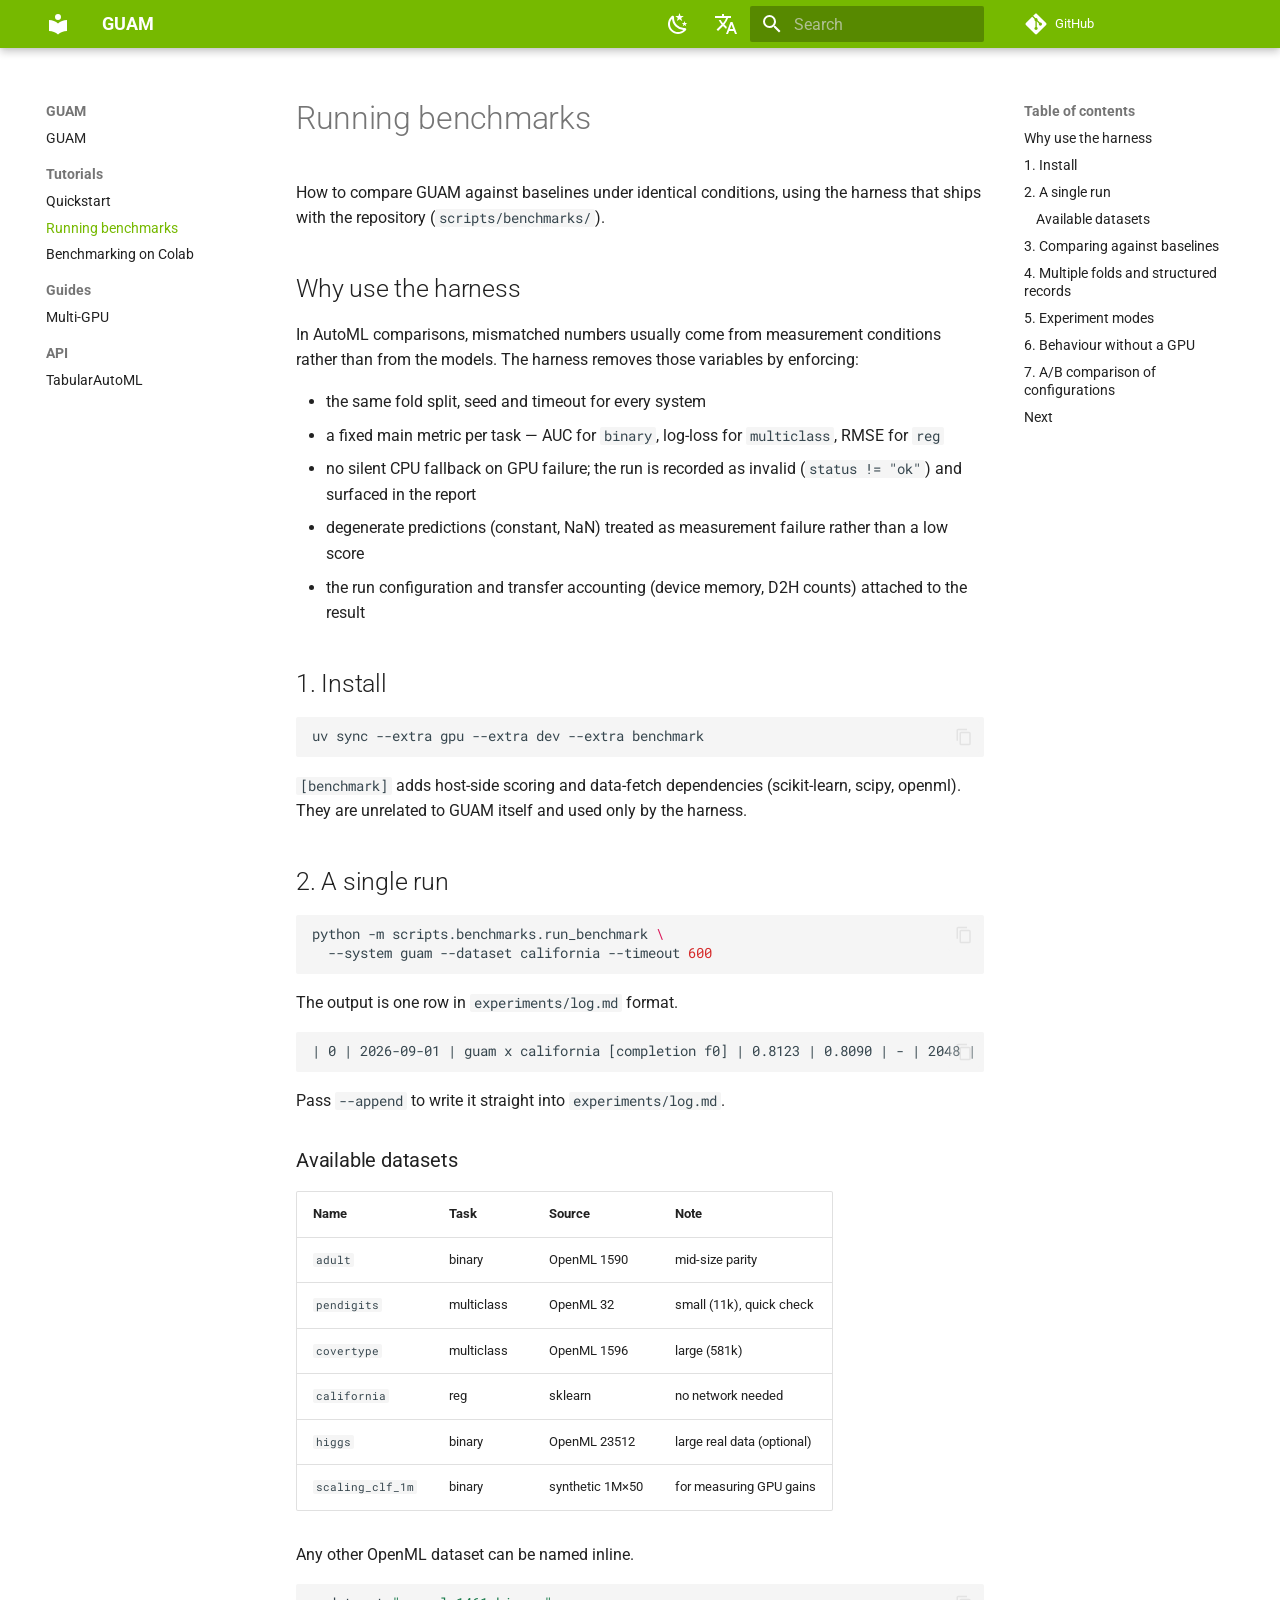
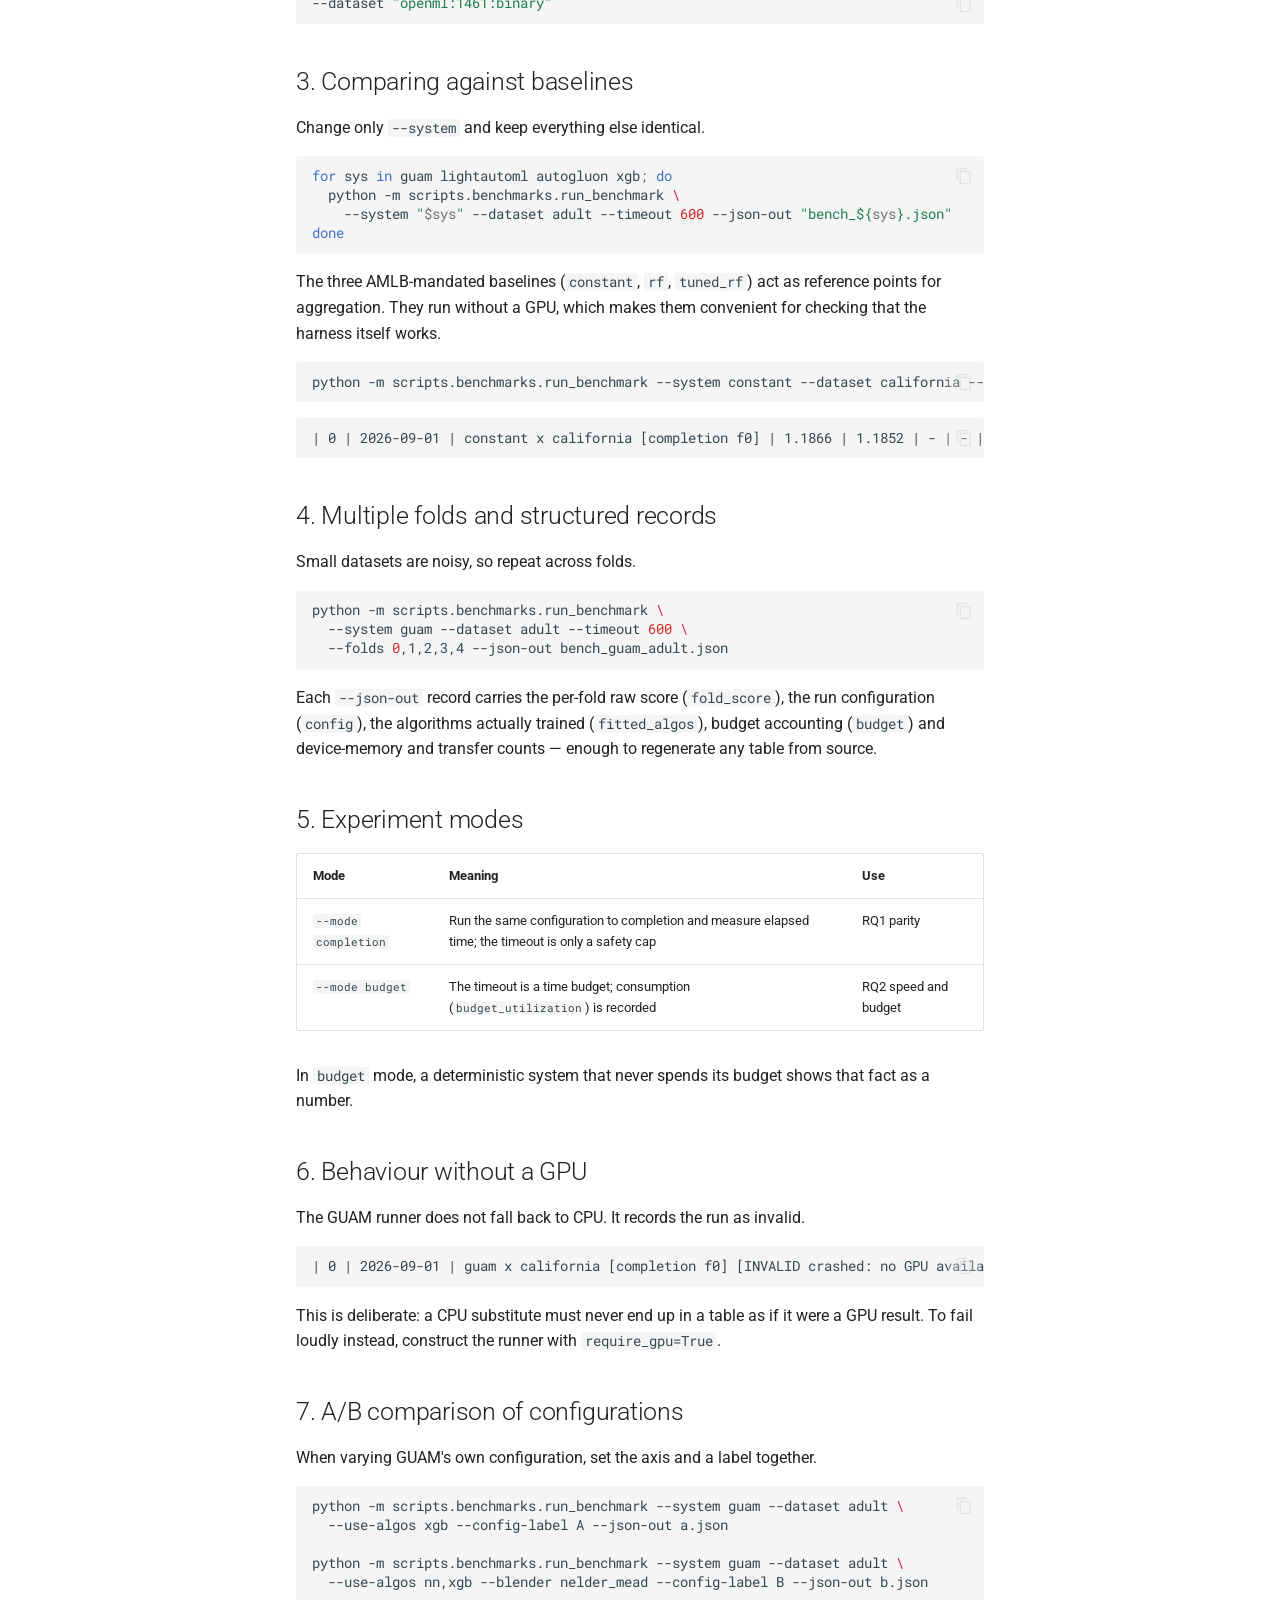
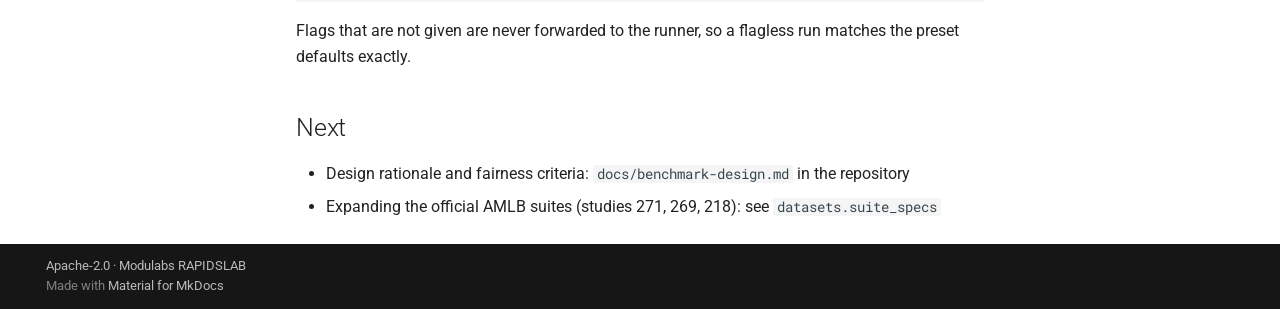
==== commit 15aa52b0: "deploy: GUAM 951916f — Colab 벤치마크 튜토리얼·멀티-GPU 가이드 Co-Authored-By: Claude Opus 5 <noreply@anthropic.c" ====
--- a/tutorials/benchmark/index.html
+++ b/tutorials/benchmark/index.html
@@ -16,7 +16,7 @@
         <link rel="prev" href="../quickstart/">
       
       
-        <link rel="next" href="../../reference/tabular-automl/">
+        <link rel="next" href="../colab-benchmark/">
       
       
         
@@ -587,6 +587,34 @@
 
               
             
+              
+                
+  
+  
+  
+  
+    <li class="md-nav__item">
+      <a href="../colab-benchmark/" class="md-nav__link">
+        
+  
+  
+  <span class="md-ellipsis">
+    
+  
+    Benchmarking on Colab
+  
+
+    
+  </span>
+  
+  
+
+      </a>
+    </li>
+  
+
+              
+            
           </ul>
         </nav>
       
@@ -624,7 +652,7 @@
   <span class="md-ellipsis">
     
   
-    API
+    Guides
   
 
     
@@ -637,6 +665,93 @@
         
         <nav class="md-nav" data-md-level="1" aria-labelledby="__nav_3_label" aria-expanded="false">
           <label class="md-nav__title" for="__nav_3">
+            <span class="md-nav__icon md-icon"></span>
+            
+  
+    Guides
+  
+
+          </label>
+          <ul class="md-nav__list" data-md-scrollfix>
+            
+              
+                
+  
+  
+  
+  
+    <li class="md-nav__item">
+      <a href="../../guides/multi-gpu/" class="md-nav__link">
+        
+  
+  
+  <span class="md-ellipsis">
+    
+  
+    Multi-GPU
+  
+
+    
+  </span>
+  
+  
+
+      </a>
+    </li>
+  
+
+              
+            
+          </ul>
+        </nav>
+      
+    </li>
+  
+
+    
+      
+      
+  
+  
+  
+  
+    
+    
+    
+    
+      
+        
+        
+      
+    
+    
+    <li class="md-nav__item md-nav__item--section md-nav__item--nested">
+      
+        
+        
+        <input class="md-nav__toggle md-toggle " type="checkbox" id="__nav_4" >
+        
+          
+          <label class="md-nav__link" for="__nav_4" id="__nav_4_label" tabindex="">
+            
+  
+  
+  <span class="md-ellipsis">
+    
+  
+    API
+  
+
+    
+  </span>
+  
+  
+
+            <span class="md-nav__icon md-icon"></span>
+          </label>
+        
+        <nav class="md-nav" data-md-level="1" aria-labelledby="__nav_4_label" aria-expanded="false">
+          <label class="md-nav__title" for="__nav_4">
             <span class="md-nav__icon md-icon"></span>
             
   
